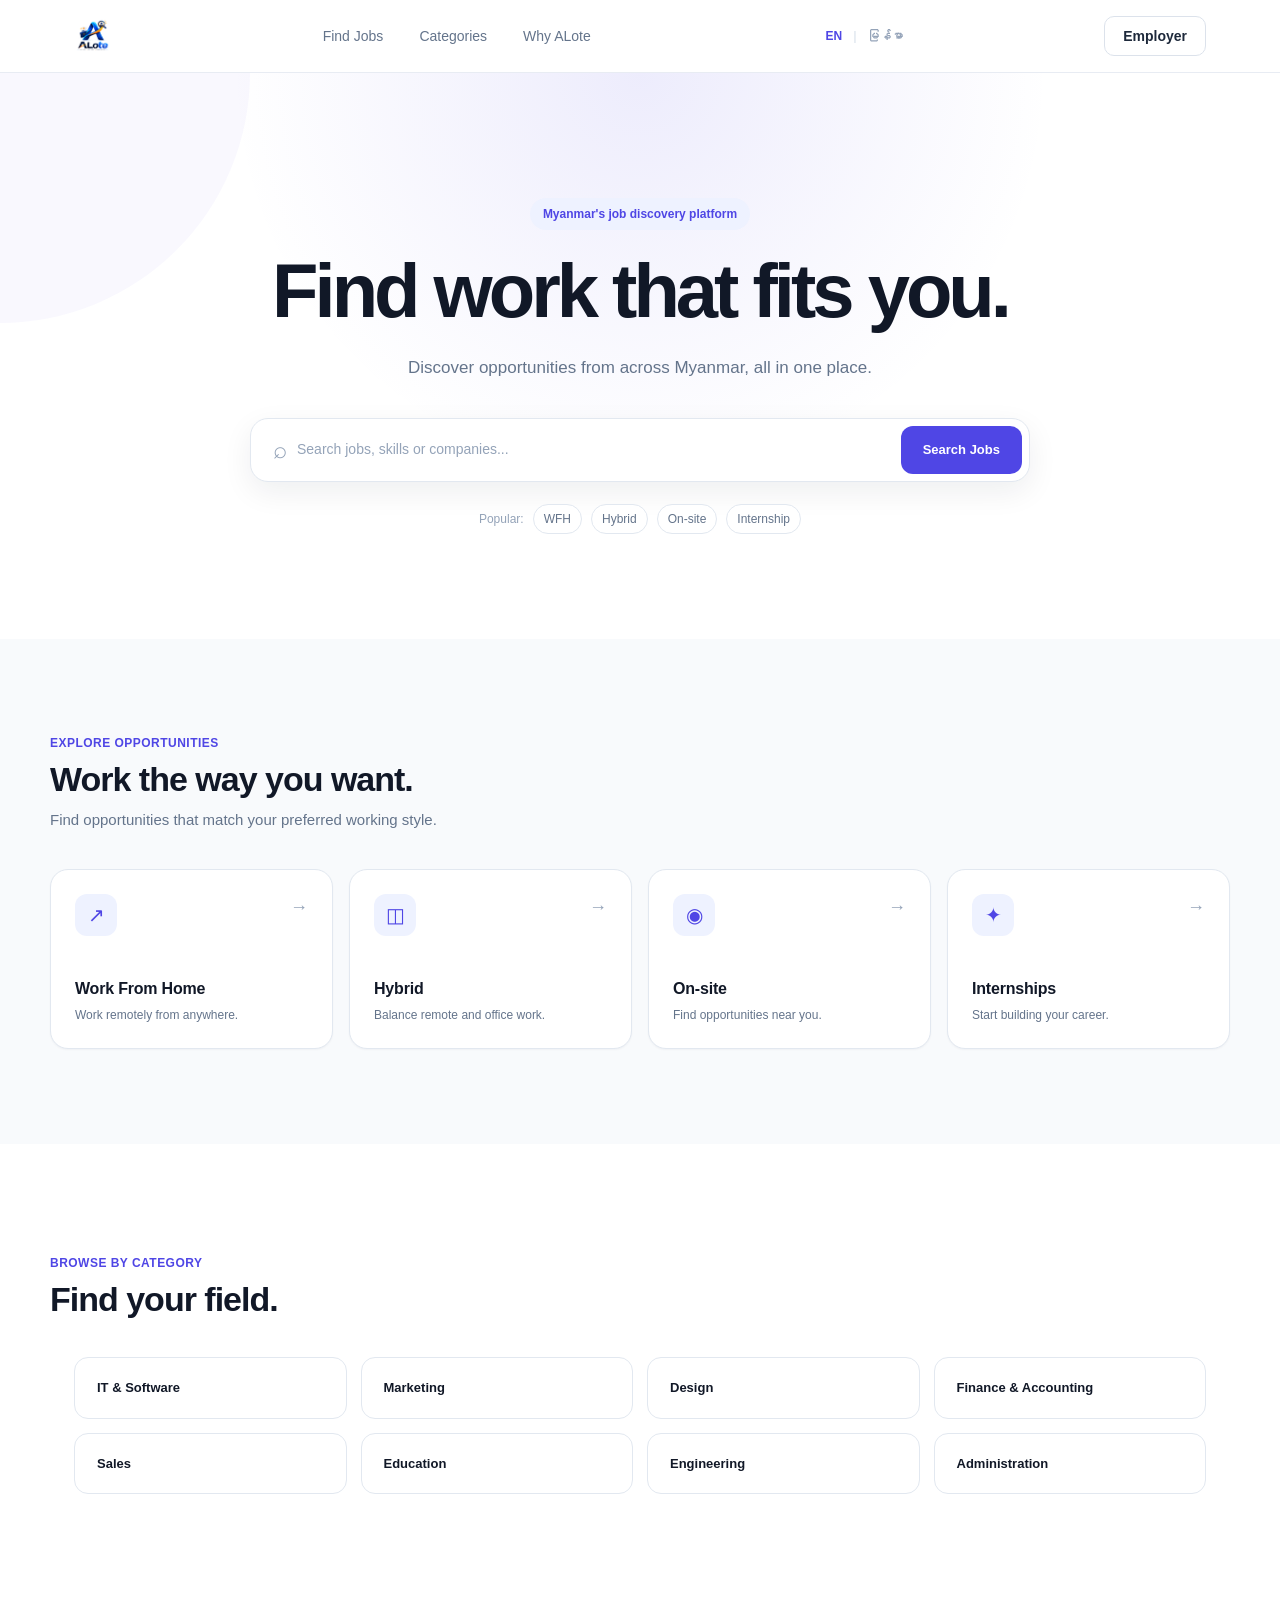
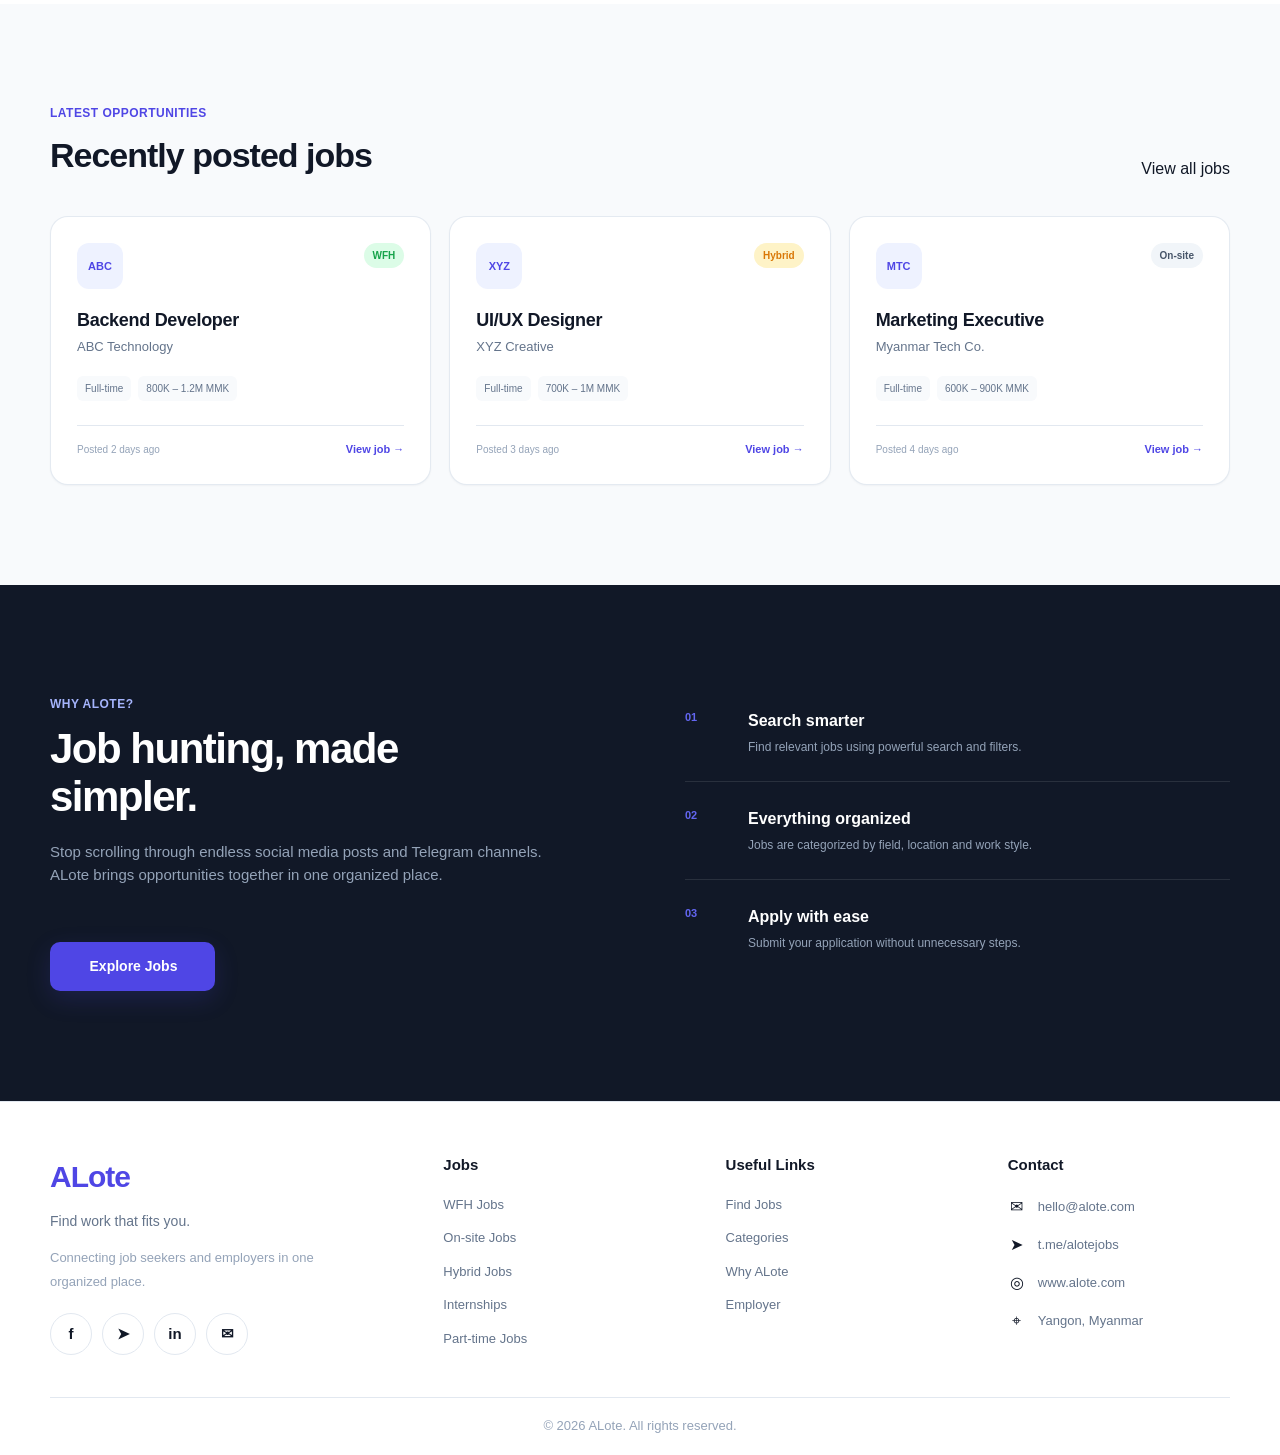
==== frontend/index.html @ d8ff8909 "Upgrade application flow and category pages" ====
<!DOCTYPE html>
<html lang="en">

<head>
    <meta charset="UTF-8">
    <meta name="viewport" content="width=device-width, initial-scale=1.0">

    <title>ALote — Find Work That Fits You</title>

    <link rel="stylesheet" href="css/global.css">
    <link rel="stylesheet" href="css/home.css">
</head>

<body>

    <!-- =========================
         NAVIGATION
    ========================== -->

    <header class="navbar">

        <div class="container navbar-container">

            <a href="index.html" class="logo">
                <img
                    src="assets/logo/ALotelogo.png"
                    alt="ALote"
                    class="logo-image"
                >
            </a>

            <nav class="nav-links">
                <a href="jobs.html" data-i18n="findJobs">Find Jobs</a>
                <a href="categories.html" data-i18n="categories">Categories</a>
                <a
                href="whyalote.html"
                data-i18n="whyAlote"
                >
                    Why ALote
                </a>
            </nav>

            <div class="language-switcher">
                <button class="language-button active" data-lang="en">
                    EN
                </button>

                <span>|</span>

                <button class="language-button" data-lang="my">
                    မြန်မာ
                </button>
            </div>

            <a href="admin/login.html" class="employer-link" data-i18n="employer">
                Employer
            </a>

        </div>

    </header>


    <main>

        <!-- =========================
             HERO
        ========================== -->

        <section class="hero">

            <div class="container hero-container">

                <span class="hero-badge" data-i18n="heroBadge">
                    Myanmar's job discovery platform
                </span>

                <h1 data-i18n="heroTitle">
                    Find work that fits you.
                </h1>

                <p class="hero-description" data-i18n="heroDescription">
                    Discover opportunities from across Myanmar,
                    all in one place.
                </p>


                <!-- Search -->

                <form class="search-box" id="searchForm">

                    <div class="search-input-container">

                        <span class="search-icon">⌕</span>

                        <input
                            type="text"
                            id="jobSearch"
                            placeholder="Search jobs, skills or companies..."
                            autocomplete="off"
                        >

                    </div>

                    <button type="submit">
                        Search Jobs
                    </button>

                </form>


                <!-- Quick Filters -->

                <div class="quick-filters">

                    <span>Popular:</span>

                    <a href="jobs.html?mode=wfh">
                        WFH
                    </a>

                    <a href="jobs.html?mode=hybrid">
                        Hybrid
                    </a>

                    <a href="jobs.html?mode=onsite">
                        On-site
                    </a>

                    <a href="jobs.html?type=internship">
                        Internship
                    </a>

                </div>

            </div>

        </section>


        <!-- =========================
             WORK MODES
        ========================== -->

        <section class="work-modes-section">

            <div class="container">

                <div class="section-heading">

                    <span class="section-label" data-i18n="exploreOpportunities">
                        Explore opportunities
                    </span>

                    <h2 data-i18n="workStyleTitle">
                        Work the way you want.
                    </h2>

                    <p data-i18n="workStyleDescription">
                        Find opportunities that match your preferred working style.
                    </p>

                </div>


                <div class="work-mode-grid">

                    <a href="jobs.html?mode=wfh" class="work-mode-card">

                        <div class="mode-icon">
                            ↗
                        </div>

                        <div>
                            <h3 data-i18n="workFromHome">
                                Work From Home
                            </h3>

                            <p data-i18n="workFromHomeDescription">
                                Work remotely from anywhere.
                            </p>
                        </div>

                        <span class="arrow">
                            →
                        </span>

                    </a>


                    <a href="jobs.html?mode=hybrid" class="work-mode-card">

                        <div class="mode-icon">
                            ◫
                        </div>

                        <div>
                            <h3 data-i18n="hybrid">Hybrid</h3>
                            <p data-i18n="hybridDescription">
                                Balance remote and office work.
                            </p>
                        </div>

                        <span class="arrow">
                            →
                        </span>

                    </a>


                    <a href="jobs.html?mode=onsite" class="work-mode-card">

                        <div class="mode-icon">
                            ◉
                        </div>

                        <div>
                            <h3 data-i18n="onsite">On-site</h3>
                            <p data-i18n="onsiteDescription">
                                Find opportunities near you.
                            </p>
                        </div>

                        <span class="arrow">
                            →
                        </span>

                    </a>


                    <a href="jobs.html?type=internship" class="work-mode-card">

                        <div class="mode-icon">
                            ✦
                        </div>

                        <div>
                            <h3 data-i18n="internships">Internships</h3>
                            <p data-i18n="internshipsDescription">
                                Start building your career.
                            </p>
                        </div>

                        <span class="arrow">
                            →
                        </span>

                    </a>

                </div>

            </div>

        </section>


        <!-- =========================
             CATEGORIES
        ========================== -->

        <section class="categories-section" id="categories">

            <div class="container">

                <div class="section-heading">

                    <span class="section-label" data-i18n="browseByCategory">
                        Browse by category
                    </span>

                    <h2 data-i18n="categoryTitle">
                        Find your field.
                    </h2>

                </div>


                <div class="category-grid">

                    <a
                        href="jobs.html?category=it-software"
                        data-i18n="itSoftware">
                        IT & Software
                    </a>

                    <a
                        href="jobs.html?category=marketing"
                        data-i18n="marketing">
                        Marketing
                    </a>

                    <a
                        href="jobs.html?category=design"
                        data-i18n="design">
                        Design
                    </a>

                    <a
                        href="jobs.html?category=finance"
                        data-i18n="financeAccounting">
                        Finance & Accounting
                    </a>

                    <a
                        href="jobs.html?category=sales"
                        data-i18n="sales">
                        Sales
                    </a>

                    <a
                        href="jobs.html?category=education"
                        data-i18n="education">
                        Education
                    </a>

                    <a
                        href="jobs.html?category=engineering"
                        data-i18n="engineering">
                        Engineering
                    </a>

                    <a
                        href="jobs.html?category=administration"
                        data-i18n="administration">
                        Administration
                    </a>

                </div>
        </section>


        <!-- =========================
             LATEST JOBS
        ========================== -->

        <section class="latest-jobs">

            <div class="container">

                <div class="section-header">

                    <div>

                        <span class="section-label" data-i18n="latestOpportunities">
                            Latest opportunities
                        </span>

                        <h2 data-i18n="recentlyPostedJobs">
                            Recently posted jobs
                        </h2>

                    </div>

                    <a href="jobs.html" data-i18n="viewAllJobs">
                            View all jobs →
                    </a>

                </div>


                <div class="job-grid">

                    <!-- Job Card -->

                    <article class="job-card">

                        <div class="job-card-top">

                            <div class="company-logo">
                                ABC
                            </div>

                            <span class="job-badge remote">
                                WFH
                            </span>

                        </div>

                        <h3>
                            Backend Developer
                        </h3>

                        <p class="company-name">
                            ABC Technology
                        </p>

                        <div class="job-info">

                            <span>
                                Full-time
                            </span>

                            <span>
                                800K – 1.2M MMK
                            </span>

                        </div>

                        <div class="job-card-footer">

                            <span>
                                Posted 2 days ago
                            </span>

                            <a href="job-details.html">
                                View job →
                            </a>

                        </div>

                    </article>


                    <!-- Job Card -->

                    <article class="job-card">

                        <div class="job-card-top">

                            <div class="company-logo">
                                XYZ
                            </div>

                            <span class="job-badge hybrid">
                                Hybrid
                            </span>

                        </div>

                        <h3>
                            UI/UX Designer
                        </h3>

                        <p class="company-name">
                            XYZ Creative
                        </p>

                        <div class="job-info">

                            <span>
                                Full-time
                            </span>

                            <span>
                                700K – 1M MMK
                            </span>

                        </div>

                        <div class="job-card-footer">

                            <span>
                                Posted 3 days ago
                            </span>

                            <a href="job-details.html">
                                View job →
                            </a>

                        </div>

                    </article>


                    <!-- Job Card -->

                    <article class="job-card">

                        <div class="job-card-top">

                            <div class="company-logo">
                                MTC
                            </div>

                            <span class="job-badge onsite">
                                On-site
                            </span>

                        </div>

                        <h3>
                            Marketing Executive
                        </h3>

                        <p class="company-name">
                            Myanmar Tech Co.
                        </p>

                        <div class="job-info">

                            <span>
                                Full-time
                            </span>

                            <span>
                                600K – 900K MMK
                            </span>

                        </div>

                        <div class="job-card-footer">

                            <span>
                                Posted 4 days ago
                            </span>

                            <a href="job-details.html">
                                View job →
                            </a>

                        </div>

                    </article>

                </div>

            </div>

        </section>


        <!-- =========================
             WHY ALOTE
        ========================== -->

        <section class="why-alote" id="why-alote">

            <div class="container why-container">

                <div class="why-content">

                    <span class="section-label" data-i18n="whyAloteLabel">
                        Why ALote?
                    </span>

                    <h2 data-i18n="whyAloteTitle">
                        Job hunting, made simpler.
                    </h2>

                    <p data-i18n="whyAloteDescription">
                        Stop scrolling through endless social media posts and Telegram channels.
                        ALote brings opportunities together in one organized place.
                    </p>

                    <a href="jobs.html"
                    class="explore-jobs-button"
                    data-i18n="exploreJobs">
                        <span>Explore Jobs</span>
                        <span class="explore-arrow">→</span>
                    </a>

                </div>


                <div class="benefits">

                    <div class="benefit">

                        <span class="benefit-number">
                            01
                        </span>

                        <div>
                            <h3 data-i18n="searchSmarter">
                                Search smarter
                            </h3>

                            <p data-i18n="searchSmarterDescription">
                                Find relevant jobs using powerful search and filters.
                            </p>
                        </div>

                    </div>


                    <div class="benefit">

                        <span class="benefit-number">
                            02
                        </span>

                        <div>
                            <h3 data-i18n="everythingOrganized">
                                Everything organized
                            </h3>

                            <p data-i18n="everythingOrganizedDescription">
                                Jobs are categorized by field, location and work style.
                            </p>
                        </div>

                    </div>


                    <div class="benefit">

                        <span class="benefit-number">
                            03
                        </span>

                        <div>
                            <h3 data-i18n="applyWithEase">
                                Apply with ease
                            </h3>

                            <p data-i18n="applyWithEaseDescription">
                                Submit your application without unnecessary steps.
                            </p>
                        </div>

                    </div>

                </div>

            </div>

        </section>

    </main>


<!-- ==================================================
     FOOTER
================================================== -->

<footer class="footer">

    <div class="container footer-container">


        <!-- Brand -->

        <div class="footer-brand">

            <a
                href="index.html"
                class="footer-logo"
            >
                ALote
            </a>


            <p class="footer-tagline">

                <span data-i18n="footerTagline">
                    Find work that fits you.
                </span>

            </p>


            <p
                class="footer-description"
                data-i18n="footerDescription"
            >
                Connecting job seekers and employers
                in one organized place.
            </p>


            <div class="footer-socials">

                <a
                    href="#"
                    aria-label="Facebook"
                >
                    f
                </a>

                <a
                    href="#"
                    aria-label="Telegram"
                >
                    ➤
                </a>

                <a
                    href="#"
                    aria-label="LinkedIn"
                >
                    in
                </a>

                <a
                    href="#"
                    aria-label="Email"
                >
                    ✉
                </a>

            </div>

        </div>



        <!-- Job Categories -->

        <div class="footer-column">

            <h3 data-i18n="footerJobs">
                Jobs
            </h3>


            <a
                href="jobs.html?mode=wfh"
                data-i18n="footerWfh"
            >
                WFH Jobs
            </a>


            <a
                href="jobs.html?mode=onsite"
                data-i18n="footerOnsite"
            >
                On-site Jobs
            </a>


            <a
                href="jobs.html?mode=hybrid"
                data-i18n="footerHybrid"
            >
                Hybrid Jobs
            </a>


            <a
                href="jobs.html?mode=internship"
                data-i18n="footerInternship"
            >
                Internships
            </a>


            <a
                href="jobs.html?mode=part-time"
                data-i18n="footerPartTime"
            >
                Part-time Jobs
            </a>

        </div>



        <!-- Useful Links -->

        <div class="footer-column">

            <h3 data-i18n="footerLinks">
                Useful Links
            </h3>


            <a
                href="jobs.html"
                data-i18n="findJobs"
            >
                Find Jobs
            </a>


            <a
                href="categories.html"
                data-i18n="categories"
            >
                Categories
            </a>


            <a
                href="whyalote.html"
                data-i18n="whyAlote"
            >
                Why ALote
            </a>


            <a
                href="employer.html"
                data-i18n="employer"
            >
                Employer
            </a>

        </div>



        <!-- Contact -->

        <div class="footer-column footer-contact">

            <h3 data-i18n="footerContact">
                Contact
            </h3>


            <a href="mailto:hello@alote.com">

                <span class="contact-icon">
                    ✉
                </span>

                hello@alote.com

            </a>


            <a href="#">

                <span class="contact-icon">
                    ➤
                </span>

                t.me/alotejobs

            </a>


            <a href="#">

                <span class="contact-icon">
                    ◎
                </span>

                www.alote.com

            </a>


            <a href="#">

                <span class="contact-icon">
                    ⌖
                </span>

                Yangon, Myanmar

            </a>

        </div>

    </div>


    <div class="footer-bottom container">

        <p
            class="copyright"
            data-i18n="copyright"
        >
            © 2026 ALote. All rights reserved.
        </p>

    </div>

</footer>


    <script src="js/home.js"></script>

</body>

</html>
---- frontend/css/global.css ----
/* ==================================================
   DESIGN SYSTEM
================================================== */

:root {
    --primary: #4f46e5;
    --primary-dark: #4338ca;
    --primary-light: #eef2ff;

    --text-primary: #111827;
    --text-secondary: #64748b;
    --text-muted: #94a3b8;

    --background: #ffffff;
    --background-soft: #f8fafc;

    --border: #e2e8f0;

    --success: #16a34a;
    --success-bg: #dcfce7;

    --warning: #d97706;
    --warning-bg: #fef3c7;

    --radius-sm: 8px;
    --radius-md: 12px;
    --radius-lg: 18px;

    --shadow-sm:
        0 1px 2px rgba(15, 23, 42, 0.04);

    --shadow-md:
        0 10px 30px rgba(15, 23, 42, 0.07);

    --shadow-lg:
        0 20px 50px rgba(15, 23, 42, 0.10);
}


/* ==================================================
   RESET
================================================== */

* {
    box-sizing: border-box;
    margin: 0;
    padding: 0;
}

html {
    scroll-behavior: smooth;
}

body {
    font-family:
        Inter,
        -apple-system,
        BlinkMacSystemFont,
        "Segoe UI",
        sans-serif;

    color: var(--text-primary);
    background: var(--background);

    line-height: 1.5;
}

a {
    color: inherit;
    text-decoration: none;
}

button,
input {
    font: inherit;
}

button {
    cursor: pointer;
}

img {
    display: block;
    max-width: 100%;
}


/* ==================================================
   GLOBAL CONTAINER
================================================== */

.container {
    width: min(1180px, calc(100% - 48px));
    margin-inline: auto;
}
/* ==================================================
   LOGO
================================================== */

.logo {
    display: flex;
    align-items: center;

    text-decoration: none;

    flex-shrink: 0;
}


.logo-image {
    display: block;

    width: auto;
    height: 38px;

    object-fit: contain;

    transition:
        transform 0.2s ease,
        opacity 0.2s ease;
}


.logo:hover .logo-image {
    transform: translateY(-1px);

    opacity: 0.92;
}

/* ==================================================
   NAVIGATION
================================================== */

.navbar {
    position: sticky;
    top: 0;
    z-index: 1000;

    width: 100%;

    background: rgba(255, 255, 255, 0.88);
    border-bottom: 1px solid #e8ecf3;

    backdrop-filter: blur(16px);
    -webkit-backdrop-filter: blur(16px);
}

.navbar-container {
    max-width: 1180px;
    height: 72px;

    margin: 0 auto;
    padding: 0 24px;

    display: flex;
    align-items: center;
    justify-content: space-between;
}


/* ==================================================
   LOGO
================================================== */

.logo {
    color: var(--primary);

    font-size: 25px;
    font-weight: 750;

    letter-spacing: -1px;
    text-decoration: none;

    transition: opacity 0.2s ease;
}

.logo:hover {
    opacity: 0.8;
}


/* ==================================================
   MAIN NAVIGATION
================================================== */

.nav-links {
    display: flex;
    align-items: center;

    gap: 8px;
}

.nav-links a {
    position: relative;

    display: inline-flex;
    align-items: center;

    height: 40px;
    padding: 0 14px;

    color: #64748b;

    font-size: 14px;
    font-weight: 500;

    text-decoration: none;

    border-radius: 10px;

    transition:
        color 0.2s ease,
        background 0.2s ease;
}


/* Hover */

.nav-links a:hover {
    color: #111827;
    background: #f5f7fb;
}


/* ==================================================
   ACTIVE PAGE
================================================== */

.nav-links a.active {
    color: #4f46e5;

    font-weight: 600;

    background: #f1f2ff;
}


/* Small premium indicator */

.nav-links a.active::after {
    content: "";

    position: absolute;

    left: 50%;
    bottom: 4px;

    width: 18px;
    height: 2px;

    transform: translateX(-50%);

    background: #4f46e5;

    border-radius: 999px;
}


/* ==================================================
   LANGUAGE SWITCHER
================================================== */

.language-switcher {
    display: flex;
    align-items: center;

    gap: 8px;

    margin-left: 20px;
}

.language-button {
    border: 0;
    background: transparent;

    padding: 7px 6px;

    color: #94a3b8;

    font-family: inherit;
    font-size: 13px;
    font-weight: 600;

    cursor: pointer;

    border-radius: 7px;

    transition:
        color 0.2s ease,
        background 0.2s ease;
}

.language-button:hover {
    color: #475569;
    background: #f5f7fb;
}

.language-button.active {
    color: #4f46e5;
}


/* Separator between languages */

.language-separator {
    color: #cbd5e1;
    font-size: 13px;
}


/* ==================================================
   EMPLOYER BUTTON
================================================== */

.employer-link {
    display: inline-flex;
    align-items: center;
    justify-content: center;

    min-height: 40px;

    padding: 0 18px;

    color: #1e293b;

    font-size: 14px;
    font-weight: 600;

    text-decoration: none;

    border: 1px solid #dce2eb;
    border-radius: 10px;

    background: #ffffff;

    transition:
        border-color 0.2s ease,
        background 0.2s ease,
        transform 0.2s ease;
}

.employer-link:hover {
    background: #f8fafc;
    border-color: #cbd5e1;

    transform: translateY(-1px);
}
/* ==================================================
   HERO
================================================== */
.hero {
    position: relative;
    overflow: hidden;

    padding: 125px 0 105px;

    background:
        radial-gradient(
            circle at 50% 0%,
            rgba(79, 70, 229, 0.10),
            transparent 48%
        );
}

.hero-container {
    position: relative;

    width: min(900px, calc(100% - 48px));
    margin-inline: auto;

    text-align: center;
}
.hero::before {
    content: "";

    position: absolute;

    width: 500px;
    height: 500px;

    top: -250px;
    left: -250px;

    border-radius: 50%;

    background: rgba(79, 70, 229, 0.035);

    pointer-events: none;
}

/* Badge */

.hero-badge {
    display: inline-flex;

    align-items: center;

    padding: 7px 13px;

    background: var(--primary-light);

    color: var(--primary);

    border-radius: 999px;

    font-size: 12px;
    font-weight: 600;

    margin-bottom: 22px;
}


/* Heading */

.hero h1 {
    max-width: 800px;

    margin: 0 auto;

    font-size: clamp(46px, 6vw, 76px);

    line-height: 1.02;

    letter-spacing: -4px;

    font-weight: 750;
}

.hero h1 span {
    color: var(--primary);
}


/* Description */

.hero-description {
    max-width: 580px;

    margin: 25px auto 38px;

    color: var(--text-secondary);

    font-size: 17px;
}


/* ==================================================
   SEARCH
================================================== */

.search-box {
    width: min(100%, 780px);

    margin: 0 auto;

    padding: 7px;

    display: flex;
    align-items: center;

    background: #ffffff;

    border: 1px solid var(--border);

    border-radius: var(--radius-lg);

    box-shadow: var(--shadow-md);

    transition:
        border-color 0.2s ease,
        box-shadow 0.2s ease;
}

.search-box:focus-within {
    border-color: rgba(79, 70, 229, 0.45);

    box-shadow:
        0 0 0 4px rgba(79, 70, 229, 0.08),
        var(--shadow-md);
}

.search-input-container {
    flex: 1;

    display: flex;
    align-items: center;

    min-width: 0;

    padding-left: 15px;
}

.search-icon {
    margin-right: 10px;

    color: var(--text-muted);

    font-size: 24px;

    line-height: 1;
}

.search-input-container input {
    width: 100%;

    min-width: 0;

    border: none;
    outline: none;

    background: transparent;

    color: var(--text-primary);

    font-size: 14px;
}

.search-input-container input::placeholder {
    color: var(--text-muted);
}

.search-box button {
    flex-shrink: 0;

    padding: 14px 22px;

    border: none;

    border-radius: var(--radius-md);

    background: var(--primary);
    color: #ffffff;

    font-size: 13px;
    font-weight: 600;

    transition:
        background 0.2s ease,
        transform 0.2s ease;
}

.search-box button:hover {
    background: var(--primary-dark);

    transform: translateY(-1px);
}


/* ==================================================
   QUICK FILTERS
================================================== */

.quick-filters {
    margin-top: 22px;

    display: flex;
    align-items: center;
    justify-content: center;

    gap: 9px;

    flex-wrap: wrap;

    color: var(--text-muted);

    font-size: 12px;
}

.quick-filters a {
    padding: 5px 10px;

    background: #ffffff;

    border: 1px solid var(--border);

    border-radius: 999px;

    color: var(--text-secondary);

    transition:
        border-color 0.2s ease,
        color 0.2s ease,
        background 0.2s ease;
}

.quick-filters a:hover {
    border-color: var(--primary);

    background: var(--primary-light);

    color: var(--primary);
}


/* ==================================================
   WORK MODES
================================================== */

.work-modes-section {
    padding: 95px 0;

    background: var(--background-soft);
}

.work-mode-grid {
    display: grid;

    grid-template-columns: repeat(4, 1fr);

    gap: 16px;
}
.work-mode-card {
    min-height: 205px;
    padding: 26px;

    background: rgba(255, 255, 255, 0.9);

    border: 1px solid rgba(226, 232, 240, 0.9);

    border-radius: 18px;

    box-shadow: var(--shadow-sm);

    transition:
        transform 0.25s ease,
        border-color 0.25s ease,
        box-shadow 0.25s ease;
}

.work-mode-card:hover {
    transform: translateY(-5px);

    border-color: rgba(79, 70, 229, 0.25);

    box-shadow: var(--shadow-lg);
}

.work-mode-card {
    position: relative;

    min-height: 180px;

    padding: 24px;

    display: flex;
    flex-direction: column;

    justify-content: space-between;

    background: #ffffff;

    border: 1px solid var(--border);

    border-radius: var(--radius-lg);

    transition:
        transform 0.2s ease,
        border-color 0.2s ease,
        box-shadow 0.2s ease;
}

.work-mode-card:hover {
    transform: translateY(-4px);

    border-color: rgba(79, 70, 229, 0.3);

    box-shadow: var(--shadow-md);
}

.mode-icon {
    width: 42px;
    height: 42px;

    display: flex;
    align-items: center;
    justify-content: center;

    background: var(--primary-light);

    color: var(--primary);

    border-radius: 12px;

    font-size: 20px;
}

.work-mode-card h3 {
    margin-top: 18px;

    font-size: 16px;

    letter-spacing: -0.2px;
}

.work-mode-card p {
    margin-top: 5px;

    color: var(--text-secondary);

    font-size: 12px;
}

.arrow {
    position: absolute;

    top: 24px;
    right: 24px;

    color: var(--text-muted);

    font-size: 18px;

    transition:
        color 0.2s ease,
        transform 0.2s ease;
}

.work-mode-card:hover .arrow {
    color: var(--primary);

    transform: translateX(3px);
}


/* ==================================================
   CATEGORIES
================================================== */
.categories-section {
    padding: 110px 0;
    background: #ffffff;
}

.category-grid {
    width: min(1180px, calc(100% - 48px));
    margin-inline: auto;

    display: grid;

    grid-template-columns: repeat(4, 1fr);

    gap: 14px;
}

.category-grid a {
    padding: 20px 22px;

    background: #ffffff;

    border: 1px solid var(--border);

    border-radius: 14px;

    color: var(--text-primary);

    font-size: 13px;
    font-weight: 600;

    transition:
        transform 0.2s ease,
        border-color 0.2s ease,
        box-shadow 0.2s ease,
        background 0.2s ease;
}

.category-grid a:hover {
    transform: translateY(-3px);

    border-color: rgba(79, 70, 229, 0.25);

    background: #ffffff;

    box-shadow: var(--shadow-md);
}

/* ==================================================
   LATEST JOBS
================================================== */

.latest-jobs {
    padding: 100px 0;

    background: var(--background-soft);
}
.section-heading {
    margin-bottom: 38px;
}

.section-label {
    display: block;

    margin-bottom: 8px;

    color: var(--primary);

    font-size: 12px;
    font-weight: 700;

    letter-spacing: 0.04em;

    text-transform: uppercase;
}

.section-heading h2 {
    font-size: 34px;
    line-height: 1.15;
    letter-spacing: -1px;
}

.section-heading p {
    margin-top: 10px;

    color: var(--text-secondary);

    font-size: 15px;
}
.section-header {
    display: flex;

    align-items: flex-end;
    justify-content: space-between;

    margin-bottom: 35px;
}

.section-header h2 {
    margin-top: 8px;

    font-size: 34px;

    letter-spacing: -1px;
}

.view-all {
    color: var(--primary);

    font-size: 13px;
    font-weight: 600;
}

.view-all:hover {
    text-decoration: underline;
}


/* Job grid */

.job-grid {
    display: grid;

    grid-template-columns: repeat(3, 1fr);

    gap: 18px;
}


/* Job card */

.job-card {
    padding: 26px;

    background: #ffffff;

    border: 1px solid rgba(226, 232, 240, 0.9);

    border-radius: 18px;

    box-shadow: var(--shadow-sm);

    transition:
        transform 0.25s ease,
        box-shadow 0.25s ease,
        border-color 0.25s ease;
}

.job-card:hover {
    transform: translateY(-5px);

    border-color: rgba(79, 70, 229, 0.22);

    box-shadow: var(--shadow-lg);
}

/* Card top */

.job-card-top {
    display: flex;

    align-items: flex-start;
    justify-content: space-between;

    margin-bottom: 20px;
}


/* Company logo placeholder */

.company-logo {
    width: 46px;
    height: 46px;

    display: flex;
    align-items: center;
    justify-content: center;

    background: var(--primary-light);

    color: var(--primary);

    border-radius: 12px;

    font-size: 11px;
    font-weight: 700;
}


/* Job badges */

.job-badge {
    padding: 5px 9px;

    border-radius: 999px;

    font-size: 10px;
    font-weight: 700;
}

.job-badge.remote {
    background: var(--success-bg);

    color: var(--success);
}

.job-badge.hybrid {
    background: var(--warning-bg);

    color: var(--warning);
}

.job-badge.onsite {
    background: #f1f5f9;

    color: #475569;
}


/* Job title */

.job-card h3 {
    font-size: 18px;

    line-height: 1.3;

    letter-spacing: -0.3px;
}

.company-name {
    margin-top: 4px;

    color: var(--text-secondary);

    font-size: 13px;
}


/* Job information */

.job-info {
    display: flex;

    flex-wrap: wrap;

    gap: 7px;

    margin-top: 20px;
}

.job-info span {
    padding: 5px 8px;

    background: var(--background-soft);

    border-radius: 6px;

    color: var(--text-secondary);

    font-size: 10px;
}


/* Card footer */

.job-card-footer {
    display: flex;

    align-items: center;
    justify-content: space-between;

    margin-top: 24px;

    padding-top: 15px;

    border-top: 1px solid var(--border);

    color: var(--text-muted);

    font-size: 10px;
}

.job-card-footer a {
    color: var(--primary);

    font-size: 11px;
    font-weight: 600;
}


/* ==================================================
   WHY ALOTE
================================================== */

.why-alote {
    padding: 110px 0;

    background: #111827;

    color: #ffffff;
}

.why-container {
    width: min(1180px, calc(100% - 48px));
    margin-inline: auto;

    display: grid;
    grid-template-columns: 1fr 1fr;

    gap: 90px;
    align-items: center;
}

.why-content .section-label {
    color: #a5b4fc;
}

.why-content h2 {
    max-width: 500px;

    margin-top: 12px;

    font-size: 42px;

    line-height: 1.15;

    letter-spacing: -1.5px;
}

.why-content h2 span {
    color: #a5b4fc;
}

.why-content > p {
    max-width: 500px;

    margin: 20px 0 28px;

    color: #94a3b8;

    font-size: 15px;
}

.why-content .primary-button {
    background: #ffffff;

    color: var(--primary);
}

.why-content .primary-button:hover {
    background: #eef2ff;
}


/* Benefits */

.benefits {
    display: flex;
    flex-direction: column;

    gap: 0;
}

.benefit {
    display: grid;

    grid-template-columns: 45px 1fr;

    gap: 18px;

    padding: 25px 0;

    border-bottom: 1px solid rgba(255, 255, 255, 0.1);
}

.benefit:first-child {
    padding-top: 0;
}

.benefit:last-child {
    border-bottom: none;
}

.benefit-number {
    color: #6366f1;

    font-size: 11px;
    font-weight: 700;
}

.benefit h3 {
    font-size: 16px;
}

.benefit p {
    margin-top: 5px;

    color: #94a3b8;

    font-size: 12px;
}


/* ==================================================
   FOOTER
================================================== */
/* ==================================================
   EXPLORE JOBS CTA
================================================== */

.explore-jobs-button {
    display: inline-flex;
    align-items: center;
    justify-content: center;
    gap: 18px;

    margin-top: 28px;

    padding: 14px 20px 14px 22px;

    min-width: 165px;

    border-radius: 10px;

    background: var(--primary);
    color: #ffffff;

    font-size: 14px;
    font-weight: 600;

    text-decoration: none;

    box-shadow:
        0 8px 24px rgba(79, 70, 229, 0.18);

    transition:
        transform 0.2s ease,
        box-shadow 0.2s ease,
        background-color 0.2s ease;
}


/* Arrow */

.explore-arrow {
    display: inline-flex;

    align-items: center;
    justify-content: center;

    width: 28px;
    height: 28px;

    border-radius: 7px;

    background: rgba(255, 255, 255, 0.14);

    font-size: 17px;

    transition:
        transform 0.2s ease,
        background-color 0.2s ease;
}


/* Hover */

.explore-jobs-button:hover {
    background: #4338ca;

    color: #ffffff;

    transform: translateY(-2px);

    box-shadow:
        0 12px 28px rgba(79, 70, 229, 0.25);
}


.explore-jobs-button:hover .explore-arrow {
    transform: translateX(3px);

    background: rgba(255, 255, 255, 0.2);
}


/* Active */

.explore-jobs-button:active {
    transform: translateY(0);
}


/* Burmese */

html[lang="my"] .explore-jobs-button {
    font-family:
        "Noto Sans Myanmar",
        "Myanmar Text",
        sans-serif;

    font-size: 13px;
}
.footer {
    background: #ffffff;
    border-top: 1px solid var(--border);

    padding-top: 52px;
}


/* Main footer layout */

.footer-container {
    width: min(1180px, calc(100% - 48px));

    margin-inline: auto;

    display: grid;

    grid-template-columns:
        1.5fr
        1fr
        1fr
        1fr;

    gap: 60px;

    padding-bottom: 42px;
}


/* ==================================================
   BRAND
================================================== */

.footer-brand {
    max-width: 300px;
}


.footer-logo {
    display: inline-block;

    margin-bottom: 12px;

    color: var(--primary);

    font-size: 30px;
    font-weight: 800;

    text-decoration: none;

    letter-spacing: -1px;
}


.footer-tagline {
    margin: 0 0 14px;

    color: var(--text-secondary);

    font-size: 14px;
}


.footer-description {
    max-width: 280px;

    margin: 0;

    color: var(--text-muted);

    font-size: 13px;

    line-height: 1.8;
}


/* ==================================================
   SOCIAL
================================================== */

.footer-socials {
    display: flex;

    gap: 10px;

    margin-top: 20px;
}


.footer-socials a {
    width: 42px;
    height: 42px;

    display: flex;

    align-items: center;
    justify-content: center;

    border: 1px solid var(--border);

    border-radius: 50%;

    color: var(--text-primary);

    font-size: 15px;
    font-weight: 600;

    text-decoration: none;

    transition:
        background-color 0.2s ease,
        color 0.2s ease,
        border-color 0.2s ease,
        transform 0.2s ease;
}


.footer-socials a:hover {
    background: var(--primary);

    border-color: var(--primary);

    color: #ffffff;

    transform: translateY(-2px);
}


/* ==================================================
   FOOTER COLUMNS
================================================== */

.footer-column {
    display: flex;

    flex-direction: column;

    gap: 14px;
}


.footer-column h3 {
    margin: 0 0 4px;

    color: var(--text-primary);

    font-size: 15px;

    font-weight: 700;
}


.footer-column a {
    width: fit-content;

    color: var(--text-secondary);

    font-size: 13px;

    line-height: 1.5;

    text-decoration: none;

    transition:
        color 0.2s ease,
        transform 0.2s ease;
}


.footer-column a:hover {
    color: var(--primary);

    transform: translateX(2px);
}


/* ==================================================
   CONTACT
================================================== */

.footer-contact a {
    display: flex;

    align-items: center;

    gap: 12px;
}


.contact-icon {
    width: 18px;

    display: inline-flex;

    justify-content: center;

    color: var(--text-primary);

    font-size: 16px;
}


/* ==================================================
   BOTTOM
================================================== */

.footer-bottom {
    width: min(1180px, calc(100% - 48px));

    margin-inline: auto;

    border-top: 1px solid var(--border);

    padding: 18px 0 20px;

    text-align: center;
}


.footer-bottom .copyright {
    margin: 0;

    color: var(--text-muted);

    font-size: 13px;
}


/* ==================================================
   BURMESE
================================================== */

html[lang="my"] .footer {
    font-family:
        "Noto Sans Myanmar",
        "Myanmar Text",
        sans-serif;
}


html[lang="my"] .footer-logo {
    font-family:
        Inter,
        Arial,
        sans-serif;
}


html[lang="my"] .footer-column h3 {
    font-size: 15px;
}


html[lang="my"] .footer-column a,
html[lang="my"] .footer-description,
html[lang="my"] .footer-tagline,
html[lang="my"] .footer-bottom .copyright {
    line-height: 1.8;
}


/* ==================================================
   RESPONSIVE
================================================== */

@media (max-width: 900px) {

    .footer-container {
        grid-template-columns:
            1.5fr
            1fr
            1fr;

        gap: 40px;
    }

    .footer-contact {
        grid-column: span 1;
    }

}


@media (max-width: 640px) {

    .footer {
        padding-top: 40px;
    }

    .footer-container {
        width: min(100% - 32px, 480px);

        grid-template-columns: 1fr;

        gap: 34px;
    }

    .footer-brand {
        max-width: none;
    }

    .footer-description {
        max-width: 100%;
    }

    .footer-bottom {
        width: min(100% - 32px, 480px);
    }

}

/* ==================================================
   RESPONSIVE
================================================== */

@media (max-width: 1000px) {

    .work-mode-grid {
        grid-template-columns: repeat(2, 1fr);
    }

    .category-grid {
        grid-template-columns: repeat(2, 1fr);
    }

    .job-grid {
        grid-template-columns: repeat(2, 1fr);
    }

    .why-container {
        grid-template-columns: 1fr;

        gap: 60px;
    }
}


@media (max-width: 700px) {

    .navbar-container {
        height: 64px;
    }

    .nav-links {
        display: none;
    }

    .hero {
        padding: 80px 0 65px;
    }

    .hero h1 {
        font-size: 46px;

        letter-spacing: -2.5px;
    }

    .hero-description {
        font-size: 15px;
    }

    .search-box {
        flex-direction: column;

        padding: 8px;
    }

    .search-input-container {
        width: 100%;

        padding: 12px;
    }

    .search-box button {
        width: 100%;
    }

    .work-modes-section,
    .categories-section,
    .latest-jobs,
    .why-alote {
        padding: 70px 0;
    }

    .work-mode-grid,
    .category-grid,
    .job-grid {
        grid-template-columns: 1fr;
    }

    .section-header {
        align-items: flex-start;

        flex-direction: column;

        gap: 12px;
    }

    .section-header h2,
    .section-heading h2 {
        font-size: 28px;
    }

    .why-content h2 {
        font-size: 34px;
    }

    .footer-container {
        flex-direction: column;

        align-items: flex-start;
    }

    .footer-links {
        flex-wrap: wrap;
    }
}
/* =========================
   LANGUAGE SWITCHER
========================= */

.navbar-actions {
    display: flex;
    align-items: center;
    gap: 18px;
}

.language-switcher {
    display: flex;
    align-items: center;
    gap: 7px;

    font-size: 12px;
    font-weight: 600;
}

.language-switcher span {
    color: var(--border);
}

.language-button {
    border: none;
    background: transparent;

    color: var(--text-muted);

    padding: 4px;

    font-size: 12px;
    font-weight: 600;

    cursor: pointer;

    transition: color 0.2s ease;
}

.language-button:hover,
.language-button.active {
    color: var(--primary);
}
/* ==================================================
   BURMESE LANGUAGE TYPOGRAPHY
================================================== */

html[lang="my"] {
    font-family:
        "Noto Sans Myanmar",
        "Myanmar Text",
        sans-serif;
}

html[lang="my"] .hero h1 {
    font-family:
        "Noto Sans Myanmar",
        "Myanmar Text",
        sans-serif;

    font-size: clamp(32px, 4vw, 48px);
    line-height: 1.45;
    letter-spacing: 0;
    font-weight: 700;
    max-width: 760px;
}

html[lang="my"] .hero-badge {
    font-family:
        "Noto Sans Myanmar",
        "Myanmar Text",
        sans-serif;

    font-size: 12px;
    line-height: 1.7;
}

html[lang="my"] .hero-description {
    font-family:
        "Noto Sans Myanmar",
        "Myanmar Text",
        sans-serif;

    font-size: 15px;
    line-height: 1.8;
}

html[lang="my"] .search-input-container input {
    font-family:
        "Noto Sans Myanmar",
        "Myanmar Text",
        sans-serif;
}

html[lang="my"] .search-input-container input::placeholder {
    font-family:
        "Noto Sans Myanmar",
        "Myanmar Text",
        sans-serif;
}
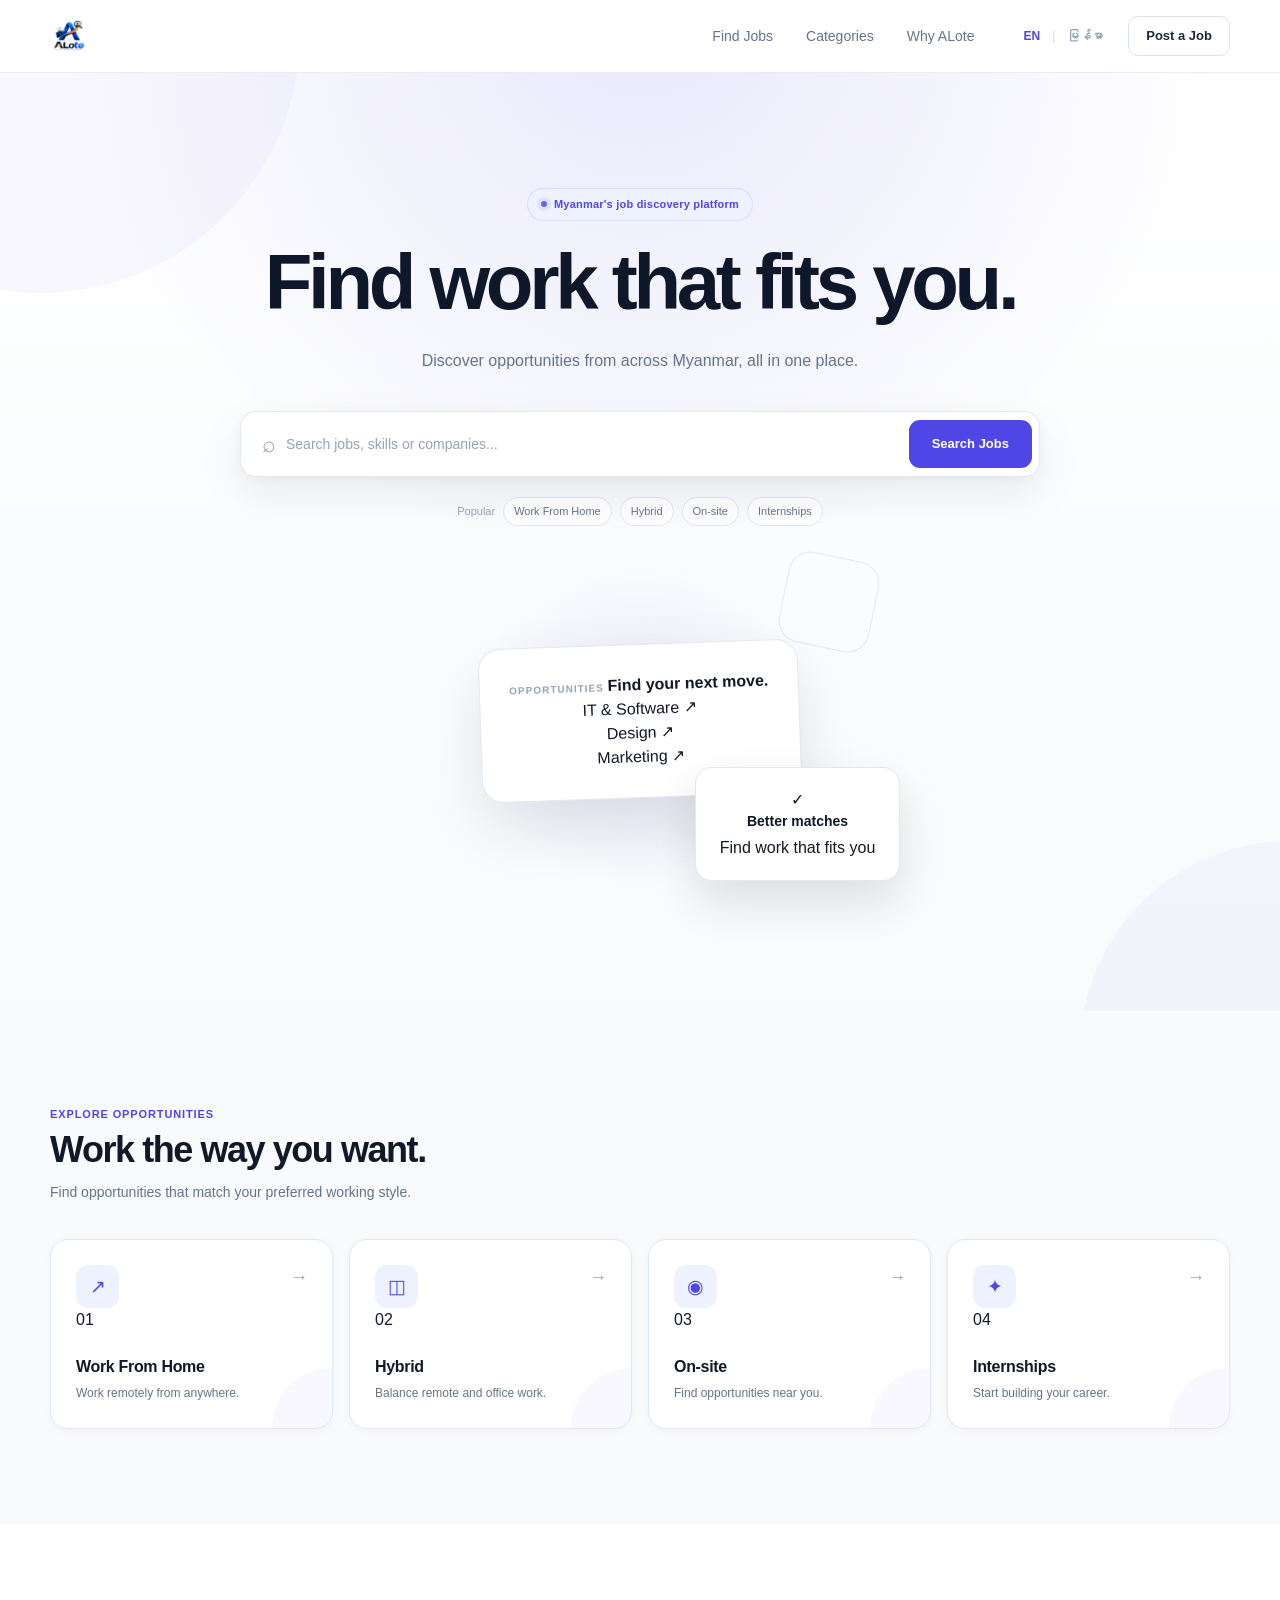
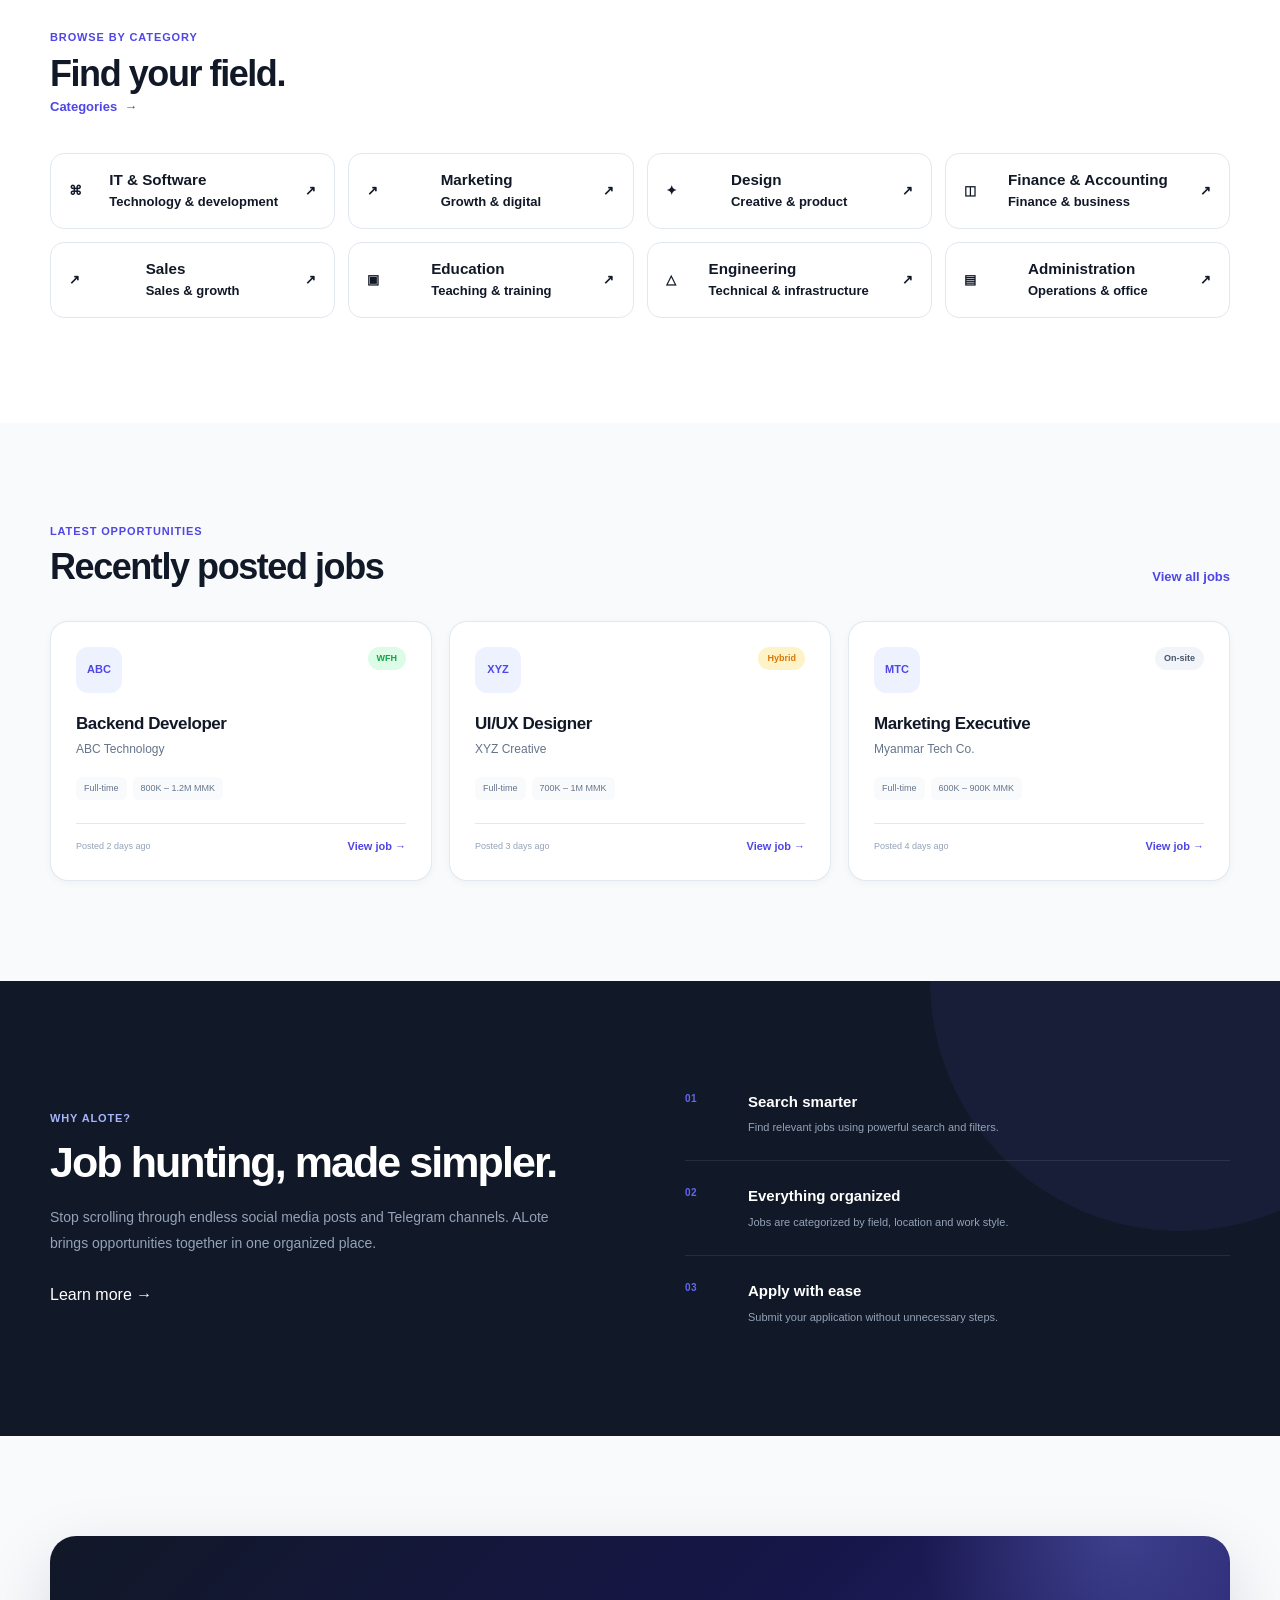
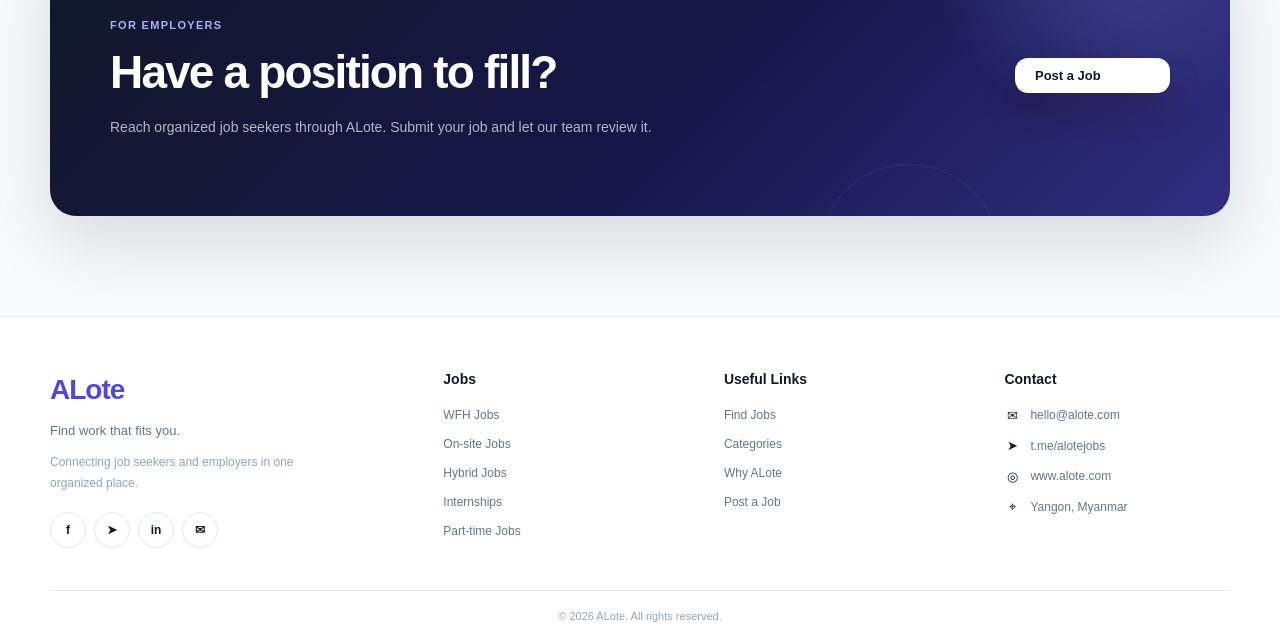
==== commit 188286c5: "Update admin panel and improve UI" ====
--- a/frontend/index.html
+++ b/frontend/index.html
@@ -2,621 +2,1397 @@
 <html lang="en">
 
 <head>
+
     <meta charset="UTF-8">
-    <meta name="viewport" content="width=device-width, initial-scale=1.0">
+
+    <meta
+        name="viewport"
+        content="width=device-width, initial-scale=1.0"
+    >
+
+    <meta
+        name="description"
+        content="ALote — Find jobs and opportunities that fit you."
+    >
+
+    <meta
+        name="theme-color"
+        content="#4f46e5"
+    >
 
     <title>ALote — Find Work That Fits You</title>
 
-    <link rel="stylesheet" href="css/global.css">
-    <link rel="stylesheet" href="css/home.css">
+
+    <!-- ==================================================
+         STYLES
+    ================================================== -->
+
+    <link
+        rel="stylesheet"
+        href="css/global.css"
+    >
+
+    <link
+        rel="stylesheet"
+        href="css/home.css"
+    >
+
 </head>
 
+
 <body>
 
-    <!-- =========================
-         NAVIGATION
-    ========================== -->
-
-    <header class="navbar">
-
-        <div class="container navbar-container">
-
-            <a href="index.html" class="logo">
-                <img
-                    src="assets/logo/ALotelogo.png"
-                    alt="ALote"
-                    class="logo-image"
-                >
-            </a>
-
-            <nav class="nav-links">
-                <a href="jobs.html" data-i18n="findJobs">Find Jobs</a>
-                <a href="categories.html" data-i18n="categories">Categories</a>
-                <a
+
+<!-- ==================================================
+     NAVIGATION
+================================================== -->
+
+<header class="navbar">
+
+    <div class="container navbar-container">
+
+
+        <!-- LOGO -->
+
+        <a
+            href="index.html"
+            class="logo"
+            aria-label="ALote Home"
+        >
+
+            <img
+                src="assets/logo/ALotelogo.png"
+                alt="ALote"
+                class="logo-image"
+            >
+
+        </a>
+
+
+
+        <!-- DESKTOP NAVIGATION -->
+
+        <nav
+            class="nav-links"
+            aria-label="Main navigation"
+        >
+
+            <a
+                href="jobs.html"
+                data-i18n="findJobs"
+            >
+                Find Jobs
+            </a>
+
+            <a
+                href="categories.html"
+                data-i18n="categories"
+            >
+                Categories
+            </a>
+
+            <a
                 href="whyalote.html"
                 data-i18n="whyAlote"
+            >
+                Why ALote
+            </a>
+
+        </nav>
+
+
+
+        <!-- LANGUAGE -->
+
+        <div class="language-switcher">
+
+            <button
+                class="language-button active"
+                data-lang="en"
+                type="button"
+            >
+                EN
+            </button>
+
+            <span>|</span>
+
+            <button
+                class="language-button"
+                data-lang="my"
+                type="button"
+            >
+                မြန်မာ
+            </button>
+
+        </div>
+
+
+
+        <!-- POST A JOB -->
+
+        <a
+            href="employer.html"
+            class="employer-link"
+            data-i18n="postJob"
+        >
+            Post a Job
+        </a>
+
+
+
+        <!-- MOBILE MENU -->
+
+        <button
+            class="mobile-menu-button"
+            id="mobileMenuButton"
+            type="button"
+            aria-label="Open menu"
+            aria-expanded="false"
+            aria-controls="mobileMenu"
+        >
+
+            <span></span>
+            <span></span>
+            <span></span>
+
+        </button>
+
+    </div>
+
+
+
+    <!-- ==================================================
+         MOBILE NAVIGATION
+    ================================================== -->
+
+    <div
+        class="mobile-menu"
+        id="mobileMenu"
+    >
+
+        <nav
+            class="mobile-nav-links"
+            aria-label="Mobile navigation"
+        >
+
+            <a
+                href="jobs.html"
+                data-i18n="findJobs"
+            >
+                Find Jobs
+            </a>
+
+            <a
+                href="categories.html"
+                data-i18n="categories"
+            >
+                Categories
+            </a>
+
+            <a
+                href="whyalote.html"
+                data-i18n="whyAlote"
+            >
+                Why ALote
+            </a>
+
+        </nav>
+
+
+        <div class="mobile-menu-divider"></div>
+
+
+        <div class="mobile-language">
+
+            <button
+                class="language-button active"
+                data-lang="en"
+                type="button"
+            >
+                EN
+            </button>
+
+            <span>|</span>
+
+            <button
+                class="language-button"
+                data-lang="my"
+                type="button"
+            >
+                မြန်မာ
+            </button>
+
+        </div>
+
+
+        <a
+            href="employer.html"
+            class="mobile-employer-link"
+            data-i18n="postJob"
+        >
+            Post a Job
+        </a>
+
+    </div>
+
+</header>
+
+
+
+<!-- ==================================================
+     MAIN
+================================================== -->
+
+<main>
+
+
+<!-- ==================================================
+     HERO
+================================================== -->
+
+<section class="hero">
+
+    <div class="container hero-container">
+
+
+        <div class="hero-content">
+
+
+            <!-- HERO BADGE -->
+
+            <span
+                class="hero-badge"
+                data-i18n="heroBadge"
+            >
+                Myanmar's job discovery platform
+            </span>
+
+
+
+            <!-- HERO TITLE -->
+
+            <h1 data-i18n="heroTitle">
+                Find work that fits you.
+            </h1>
+
+
+
+            <!-- DESCRIPTION -->
+
+            <p
+                class="hero-description"
+                data-i18n="heroDescription"
+            >
+                Discover opportunities from across Myanmar,
+                all in one place.
+            </p>
+
+
+
+            <!-- ==================================================
+                 SEARCH
+            ================================================== -->
+
+            <form
+                class="search-box"
+                id="searchForm"
+                role="search"
+            >
+
+                <div class="search-input-container">
+
+                    <span
+                        class="search-icon"
+                        aria-hidden="true"
+                    >
+                        ⌕
+                    </span>
+
+
+                    <input
+                        type="text"
+                        id="jobSearch"
+                        name="search"
+                        data-i18n-placeholder="searchPlaceholder"
+                        placeholder="Search jobs, skills or companies..."
+                        autocomplete="off"
+                        aria-label="Search jobs"
+                    >
+
+                </div>
+
+
+                <button
+                    type="submit"
+                    class="hero-search-button"
+                    data-i18n="searchButton"
                 >
-                    Why ALote
+                    Search Jobs
+                </button>
+
+            </form>
+
+
+
+            <!-- ==================================================
+                 POPULAR SEARCHES
+            ================================================== -->
+
+            <div class="quick-filters">
+
+                <span
+                    class="popular-label"
+                    data-i18n="popular"
+                >
+                    Popular
+                </span>
+
+
+                <a
+                    href="jobs.html?mode=wfh"
+                    class="quick-filter"
+                    data-i18n="workFromHome"
+                >
+                    Work From Home
                 </a>
-            </nav>
-
-            <div class="language-switcher">
-                <button class="language-button active" data-lang="en">
-                    EN
-                </button>
-
-                <span>|</span>
-
-                <button class="language-button" data-lang="my">
-                    မြန်မာ
-                </button>
+
+
+                <a
+                    href="jobs.html?mode=hybrid"
+                    class="quick-filter"
+                    data-i18n="hybrid"
+                >
+                    Hybrid
+                </a>
+
+
+                <a
+                    href="jobs.html?mode=onsite"
+                    class="quick-filter"
+                    data-i18n="onsite"
+                >
+                    On-site
+                </a>
+
+
+                <a
+                    href="jobs.html?mode=internship"
+                    class="quick-filter"
+                    data-i18n="internships"
+                >
+                    Internships
+                </a>
+
             </div>
 
-            <a href="admin/login.html" class="employer-link" data-i18n="employer">
-                Employer
-            </a>
-
         </div>
 
-    </header>
-
-
-    <main>
-
-        <!-- =========================
-             HERO
-        ========================== -->
-
-        <section class="hero">
-
-            <div class="container hero-container">
-
-                <span class="hero-badge" data-i18n="heroBadge">
-                    Myanmar's job discovery platform
-                </span>
-
-                <h1 data-i18n="heroTitle">
-                    Find work that fits you.
-                </h1>
-
-                <p class="hero-description" data-i18n="heroDescription">
-                    Discover opportunities from across Myanmar,
-                    all in one place.
+
+
+        <!-- ==================================================
+             HERO VISUAL
+        ================================================== -->
+
+        <div
+            class="hero-visual"
+            aria-hidden="true"
+        >
+
+            <div class="hero-orb hero-orb-one"></div>
+
+            <div class="hero-orb hero-orb-two"></div>
+
+
+
+            <!-- MAIN FLOATING CARD -->
+
+            <div
+                class="hero-floating-card hero-card-main"
+            >
+
+                <span class="hero-card-label">
+                    OPPORTUNITIES
+                </span>
+
+
+                <strong>
+                    Find your next move.
+                </strong>
+
+
+                <div class="hero-card-line"></div>
+
+
+                <div class="hero-mini-row">
+
+                    <span>
+                        IT &amp; Software
+                    </span>
+
+                    <span>
+                        ↗
+                    </span>
+
+                </div>
+
+
+                <div class="hero-mini-row">
+
+                    <span>
+                        Design
+                    </span>
+
+                    <span>
+                        ↗
+                    </span>
+
+                </div>
+
+
+                <div class="hero-mini-row">
+
+                    <span>
+                        Marketing
+                    </span>
+
+                    <span>
+                        ↗
+                    </span>
+
+                </div>
+
+            </div>
+
+
+
+            <!-- SMALL FLOATING CARD -->
+
+            <div
+                class="hero-floating-card hero-card-small"
+            >
+
+                <span class="hero-check">
+                    ✓
+                </span>
+
+
+                <div>
+
+                    <strong>
+                        Better matches
+                    </strong>
+
+                    <span>
+                        Find work that fits you
+                    </span>
+
+                </div>
+
+            </div>
+
+        </div>
+
+    </div>
+
+</section>
+
+
+
+<!-- ==================================================
+     WORK MODES
+================================================== -->
+
+<section class="work-modes-section">
+
+    <div class="container">
+
+
+        <div class="section-heading">
+
+            <span
+                class="section-label"
+                data-i18n="exploreOpportunities"
+            >
+                Explore opportunities
+            </span>
+
+
+            <h2 data-i18n="workStyleTitle">
+                Work the way you want.
+            </h2>
+
+
+            <p data-i18n="workStyleDescription">
+                Find opportunities that match your preferred
+                working style.
+            </p>
+
+        </div>
+
+
+
+        <div class="work-mode-grid">
+
+
+            <!-- WFH -->
+
+            <a
+                href="jobs.html?mode=wfh"
+                class="work-mode-card"
+            >
+
+                <div class="mode-card-top">
+
+                    <div class="mode-icon">
+                        ↗
+                    </div>
+
+                    <span class="mode-number">
+                        01
+                    </span>
+
+                </div>
+
+
+                <div>
+
+                    <h3 data-i18n="workFromHome">
+                        Work From Home
+                    </h3>
+
+                    <p data-i18n="workFromHomeDescription">
+                        Work remotely from anywhere.
+                    </p>
+
+                </div>
+
+
+                <span class="arrow">
+                    →
+                </span>
+
+            </a>
+
+
+
+            <!-- HYBRID -->
+
+            <a
+                href="jobs.html?mode=hybrid"
+                class="work-mode-card"
+            >
+
+                <div class="mode-card-top">
+
+                    <div class="mode-icon">
+                        ◫
+                    </div>
+
+                    <span class="mode-number">
+                        02
+                    </span>
+
+                </div>
+
+
+                <div>
+
+                    <h3 data-i18n="hybrid">
+                        Hybrid
+                    </h3>
+
+                    <p data-i18n="hybridDescription">
+                        Balance remote and office work.
+                    </p>
+
+                </div>
+
+
+                <span class="arrow">
+                    →
+                </span>
+
+            </a>
+
+
+
+            <!-- ON-SITE -->
+
+            <a
+                href="jobs.html?mode=onsite"
+                class="work-mode-card"
+            >
+
+                <div class="mode-card-top">
+
+                    <div class="mode-icon">
+                        ◉
+                    </div>
+
+                    <span class="mode-number">
+                        03
+                    </span>
+
+                </div>
+
+
+                <div>
+
+                    <h3 data-i18n="onsite">
+                        On-site
+                    </h3>
+
+                    <p data-i18n="onsiteDescription">
+                        Find opportunities near you.
+                    </p>
+
+                </div>
+
+
+                <span class="arrow">
+                    →
+                </span>
+
+            </a>
+
+
+
+            <!-- INTERNSHIP -->
+
+            <a
+                href="jobs.html?mode=internship"
+                class="work-mode-card"
+            >
+
+                <div class="mode-card-top">
+
+                    <div class="mode-icon">
+                        ✦
+                    </div>
+
+                    <span class="mode-number">
+                        04
+                    </span>
+
+                </div>
+
+
+                <div>
+
+                    <h3 data-i18n="internships">
+                        Internships
+                    </h3>
+
+                    <p data-i18n="internshipsDescription">
+                        Start building your career.
+                    </p>
+
+                </div>
+
+
+                <span class="arrow">
+                    →
+                </span>
+
+            </a>
+
+        </div>
+
+    </div>
+
+</section>
+
+
+
+<!-- ==================================================
+     CATEGORIES
+================================================== -->
+
+<section
+    class="categories-section"
+    id="categories"
+>
+
+    <div class="container">
+
+
+        <div class="section-heading section-heading-row">
+
+            <div>
+
+                <span
+                    class="section-label"
+                    data-i18n="browseByCategory"
+                >
+                    Browse by category
+                </span>
+
+
+                <h2 data-i18n="categoryTitle">
+                    Find your field.
+                </h2>
+
+            </div>
+
+
+            <a
+                href="categories.html"
+                class="section-link"
+            >
+
+                <span data-i18n="categories">
+                    Categories
+                </span>
+
+                <span>
+                    →
+                </span>
+
+            </a>
+
+        </div>
+
+
+
+        <div class="category-grid">
+
+
+            <a
+                href="jobs.html?category=it-software"
+                class="category-card"
+            >
+
+                <span class="category-icon">
+                    ⌘
+                </span>
+
+                <div>
+
+                    <h3 data-i18n="itSoftware">
+                        IT &amp; Software
+                    </h3>
+
+                    <p data-i18n="itSoftwareDescription">
+                        Technology &amp; development
+                    </p>
+
+                </div>
+
+                <span class="category-arrow">
+                    ↗
+                </span>
+
+            </a>
+
+
+            <a
+                href="jobs.html?category=marketing"
+                class="category-card"
+            >
+
+                <span class="category-icon">
+                    ↗
+                </span>
+
+                <div>
+
+                    <h3 data-i18n="marketing">
+                        Marketing
+                    </h3>
+
+                    <p data-i18n="marketingDescription">
+                        Growth &amp; digital
+                    </p>
+
+                </div>
+
+                <span class="category-arrow">
+                    ↗
+                </span>
+
+            </a>
+
+
+            <a
+                href="jobs.html?category=design"
+                class="category-card"
+            >
+
+                <span class="category-icon">
+                    ✦
+                </span>
+
+                <div>
+
+                    <h3 data-i18n="design">
+                        Design
+                    </h3>
+
+                    <p data-i18n="designDescription">
+                        Creative &amp; product
+                    </p>
+
+                </div>
+
+                <span class="category-arrow">
+                    ↗
+                </span>
+
+            </a>
+
+
+            <a
+                href="jobs.html?category=finance"
+                class="category-card"
+            >
+
+                <span class="category-icon">
+                    ◫
+                </span>
+
+                <div>
+
+                    <h3 data-i18n="financeAccounting">
+                        Finance &amp; Accounting
+                    </h3>
+
+                    <p data-i18n="financeDescription">
+                        Finance &amp; business
+                    </p>
+
+                </div>
+
+                <span class="category-arrow">
+                    ↗
+                </span>
+
+            </a>
+
+
+            <a
+                href="jobs.html?category=sales"
+                class="category-card"
+            >
+
+                <span class="category-icon">
+                    ↗
+                </span>
+
+                <div>
+
+                    <h3 data-i18n="sales">
+                        Sales
+                    </h3>
+
+                    <p data-i18n="salesDescription">
+                        Sales &amp; growth
+                    </p>
+
+                </div>
+
+                <span class="category-arrow">
+                    ↗
+                </span>
+
+            </a>
+
+
+            <a
+                href="jobs.html?category=education"
+                class="category-card"
+            >
+
+                <span class="category-icon">
+                    ▣
+                </span>
+
+                <div>
+
+                    <h3 data-i18n="education">
+                        Education
+                    </h3>
+
+                    <p data-i18n="educationDescription">
+                        Teaching &amp; training
+                    </p>
+
+                </div>
+
+                <span class="category-arrow">
+                    ↗
+                </span>
+
+            </a>
+
+
+            <a
+                href="jobs.html?category=engineering"
+                class="category-card"
+            >
+
+                <span class="category-icon">
+                    △
+                </span>
+
+                <div>
+
+                    <h3 data-i18n="engineering">
+                        Engineering
+                    </h3>
+
+                    <p data-i18n="engineeringDescription">
+                        Technical &amp; infrastructure
+                    </p>
+
+                </div>
+
+                <span class="category-arrow">
+                    ↗
+                </span>
+
+            </a>
+
+
+            <a
+                href="jobs.html?category=administration"
+                class="category-card"
+            >
+
+                <span class="category-icon">
+                    ▤
+                </span>
+
+                <div>
+
+                    <h3 data-i18n="administration">
+                        Administration
+                    </h3>
+
+                    <p data-i18n="administrationDescription">
+                        Operations &amp; office
+                    </p>
+
+                </div>
+
+                <span class="category-arrow">
+                    ↗
+                </span>
+
+            </a>
+
+        </div>
+
+    </div>
+
+</section>
+
+
+
+<!-- ==================================================
+     LATEST JOBS
+================================================== -->
+
+<section class="latest-jobs">
+
+    <div class="container">
+
+
+        <div class="section-header">
+
+            <div>
+
+                <span
+                    class="section-label"
+                    data-i18n="latestOpportunities"
+                >
+                    Latest opportunities
+                </span>
+
+
+                <h2 data-i18n="recentlyPostedJobs">
+                    Recently posted jobs
+                </h2>
+
+            </div>
+
+
+            <a
+                href="jobs.html"
+                class="view-all"
+                data-i18n="viewAllJobs"
+            >
+                View all jobs →
+            </a>
+
+        </div>
+
+
+
+        <div class="job-grid">
+
+
+            <!-- JOB 1 -->
+
+            <article class="job-card">
+
+                <div class="job-card-top">
+
+                    <div class="company-logo">
+                        ABC
+                    </div>
+
+                    <span class="job-badge remote">
+                        WFH
+                    </span>
+
+                </div>
+
+
+                <h3>
+                    Backend Developer
+                </h3>
+
+
+                <p class="company-name">
+                    ABC Technology
                 </p>
 
 
-                <!-- Search -->
-
-                <form class="search-box" id="searchForm">
-
-                    <div class="search-input-container">
-
-                        <span class="search-icon">⌕</span>
-
-                        <input
-                            type="text"
-                            id="jobSearch"
-                            placeholder="Search jobs, skills or companies..."
-                            autocomplete="off"
-                        >
-
+                <div class="job-info">
+
+                    <span>
+                        Full-time
+                    </span>
+
+                    <span>
+                        800K – 1.2M MMK
+                    </span>
+
+                </div>
+
+
+                <div class="job-card-footer">
+
+                    <span>
+                        Posted 2 days ago
+                    </span>
+
+                    <a href="job-details.html">
+                        View job →
+                    </a>
+
+                </div>
+
+            </article>
+
+
+
+            <!-- JOB 2 -->
+
+            <article class="job-card">
+
+                <div class="job-card-top">
+
+                    <div class="company-logo">
+                        XYZ
                     </div>
 
-                    <button type="submit">
-                        Search Jobs
-                    </button>
-
-                </form>
-
-
-                <!-- Quick Filters -->
-
-                <div class="quick-filters">
-
-                    <span>Popular:</span>
-
-                    <a href="jobs.html?mode=wfh">
-                        WFH
+                    <span class="job-badge hybrid">
+                        Hybrid
+                    </span>
+
+                </div>
+
+
+                <h3>
+                    UI/UX Designer
+                </h3>
+
+
+                <p class="company-name">
+                    XYZ Creative
+                </p>
+
+
+                <div class="job-info">
+
+                    <span>
+                        Full-time
+                    </span>
+
+                    <span>
+                        700K – 1M MMK
+                    </span>
+
+                </div>
+
+
+                <div class="job-card-footer">
+
+                    <span>
+                        Posted 3 days ago
+                    </span>
+
+                    <a href="job-details.html">
+                        View job →
                     </a>
 
-                    <a href="jobs.html?mode=hybrid">
-                        Hybrid
+                </div>
+
+            </article>
+
+
+
+            <!-- JOB 3 -->
+
+            <article class="job-card">
+
+                <div class="job-card-top">
+
+                    <div class="company-logo">
+                        MTC
+                    </div>
+
+                    <span class="job-badge onsite">
+                        On-site
+                    </span>
+
+                </div>
+
+
+                <h3>
+                    Marketing Executive
+                </h3>
+
+
+                <p class="company-name">
+                    Myanmar Tech Co.
+                </p>
+
+
+                <div class="job-info">
+
+                    <span>
+                        Full-time
+                    </span>
+
+                    <span>
+                        600K – 900K MMK
+                    </span>
+
+                </div>
+
+
+                <div class="job-card-footer">
+
+                    <span>
+                        Posted 4 days ago
+                    </span>
+
+                    <a href="job-details.html">
+                        View job →
                     </a>
 
-                    <a href="jobs.html?mode=onsite">
-                        On-site
-                    </a>
-
-                    <a href="jobs.html?type=internship">
-                        Internship
-                    </a>
+                </div>
+
+            </article>
+
+        </div>
+
+    </div>
+
+</section>
+
+
+
+<!-- ==================================================
+     WHY ALOTE
+================================================== -->
+
+<section
+    class="why-alote"
+    id="why-alote"
+>
+
+    <div class="container why-container">
+
+
+        <div class="why-content">
+
+            <span
+                class="section-label"
+                data-i18n="whyAloteLabel"
+            >
+                Why ALote?
+            </span>
+
+
+            <h2 data-i18n="whyAloteTitle">
+                Job hunting, made simpler.
+            </h2>
+
+
+            <p data-i18n="whyAloteDescription">
+                Stop scrolling through endless social media posts
+                and Telegram channels. ALote brings opportunities
+                together in one organized place.
+            </p>
+
+
+            <a
+                href="whyalote.html"
+                class="explore-jobs-button"
+            >
+
+                <span data-i18n="learnMore">
+                    Learn more
+                </span>
+
+                <span
+                    class="explore-arrow"
+                    aria-hidden="true"
+                >
+                    →
+                </span>
+
+            </a>
+
+        </div>
+
+
+
+        <div class="benefits">
+
+
+            <div class="benefit">
+
+                <span class="benefit-number">
+                    01
+                </span>
+
+                <div>
+
+                    <h3 data-i18n="searchSmarter">
+                        Search smarter
+                    </h3>
+
+                    <p data-i18n="searchSmarterDescription">
+                        Find relevant jobs using powerful
+                        search and filters.
+                    </p>
 
                 </div>
 
             </div>
 
-        </section>
-
-
-        <!-- =========================
-             WORK MODES
-        ========================== -->
-
-        <section class="work-modes-section">
-
-            <div class="container">
-
-                <div class="section-heading">
-
-                    <span class="section-label" data-i18n="exploreOpportunities">
-                        Explore opportunities
-                    </span>
-
-                    <h2 data-i18n="workStyleTitle">
-                        Work the way you want.
-                    </h2>
-
-                    <p data-i18n="workStyleDescription">
-                        Find opportunities that match your preferred working style.
+
+            <div class="benefit">
+
+                <span class="benefit-number">
+                    02
+                </span>
+
+                <div>
+
+                    <h3 data-i18n="everythingOrganized">
+                        Everything organized
+                    </h3>
+
+                    <p data-i18n="everythingOrganizedDescription">
+                        Jobs are categorized by field,
+                        location and work style.
                     </p>
 
                 </div>
 
-
-                <div class="work-mode-grid">
-
-                    <a href="jobs.html?mode=wfh" class="work-mode-card">
-
-                        <div class="mode-icon">
-                            ↗
-                        </div>
-
-                        <div>
-                            <h3 data-i18n="workFromHome">
-                                Work From Home
-                            </h3>
-
-                            <p data-i18n="workFromHomeDescription">
-                                Work remotely from anywhere.
-                            </p>
-                        </div>
-
-                        <span class="arrow">
-                            →
-                        </span>
-
-                    </a>
-
-
-                    <a href="jobs.html?mode=hybrid" class="work-mode-card">
-
-                        <div class="mode-icon">
-                            ◫
-                        </div>
-
-                        <div>
-                            <h3 data-i18n="hybrid">Hybrid</h3>
-                            <p data-i18n="hybridDescription">
-                                Balance remote and office work.
-                            </p>
-                        </div>
-
-                        <span class="arrow">
-                            →
-                        </span>
-
-                    </a>
-
-
-                    <a href="jobs.html?mode=onsite" class="work-mode-card">
-
-                        <div class="mode-icon">
-                            ◉
-                        </div>
-
-                        <div>
-                            <h3 data-i18n="onsite">On-site</h3>
-                            <p data-i18n="onsiteDescription">
-                                Find opportunities near you.
-                            </p>
-                        </div>
-
-                        <span class="arrow">
-                            →
-                        </span>
-
-                    </a>
-
-
-                    <a href="jobs.html?type=internship" class="work-mode-card">
-
-                        <div class="mode-icon">
-                            ✦
-                        </div>
-
-                        <div>
-                            <h3 data-i18n="internships">Internships</h3>
-                            <p data-i18n="internshipsDescription">
-                                Start building your career.
-                            </p>
-                        </div>
-
-                        <span class="arrow">
-                            →
-                        </span>
-
-                    </a>
-
-                </div>
-
             </div>
 
-        </section>
-
-
-        <!-- =========================
-             CATEGORIES
-        ========================== -->
-
-        <section class="categories-section" id="categories">
-
-            <div class="container">
-
-                <div class="section-heading">
-
-                    <span class="section-label" data-i18n="browseByCategory">
-                        Browse by category
-                    </span>
-
-                    <h2 data-i18n="categoryTitle">
-                        Find your field.
-                    </h2>
-
-                </div>
-
-
-                <div class="category-grid">
-
-                    <a
-                        href="jobs.html?category=it-software"
-                        data-i18n="itSoftware">
-                        IT & Software
-                    </a>
-
-                    <a
-                        href="jobs.html?category=marketing"
-                        data-i18n="marketing">
-                        Marketing
-                    </a>
-
-                    <a
-                        href="jobs.html?category=design"
-                        data-i18n="design">
-                        Design
-                    </a>
-
-                    <a
-                        href="jobs.html?category=finance"
-                        data-i18n="financeAccounting">
-                        Finance & Accounting
-                    </a>
-
-                    <a
-                        href="jobs.html?category=sales"
-                        data-i18n="sales">
-                        Sales
-                    </a>
-
-                    <a
-                        href="jobs.html?category=education"
-                        data-i18n="education">
-                        Education
-                    </a>
-
-                    <a
-                        href="jobs.html?category=engineering"
-                        data-i18n="engineering">
-                        Engineering
-                    </a>
-
-                    <a
-                        href="jobs.html?category=administration"
-                        data-i18n="administration">
-                        Administration
-                    </a>
-
-                </div>
-        </section>
-
-
-        <!-- =========================
-             LATEST JOBS
-        ========================== -->
-
-        <section class="latest-jobs">
-
-            <div class="container">
-
-                <div class="section-header">
-
-                    <div>
-
-                        <span class="section-label" data-i18n="latestOpportunities">
-                            Latest opportunities
-                        </span>
-
-                        <h2 data-i18n="recentlyPostedJobs">
-                            Recently posted jobs
-                        </h2>
-
-                    </div>
-
-                    <a href="jobs.html" data-i18n="viewAllJobs">
-                            View all jobs →
-                    </a>
-
-                </div>
-
-
-                <div class="job-grid">
-
-                    <!-- Job Card -->
-
-                    <article class="job-card">
-
-                        <div class="job-card-top">
-
-                            <div class="company-logo">
-                                ABC
-                            </div>
-
-                            <span class="job-badge remote">
-                                WFH
-                            </span>
-
-                        </div>
-
-                        <h3>
-                            Backend Developer
-                        </h3>
-
-                        <p class="company-name">
-                            ABC Technology
-                        </p>
-
-                        <div class="job-info">
-
-                            <span>
-                                Full-time
-                            </span>
-
-                            <span>
-                                800K – 1.2M MMK
-                            </span>
-
-                        </div>
-
-                        <div class="job-card-footer">
-
-                            <span>
-                                Posted 2 days ago
-                            </span>
-
-                            <a href="job-details.html">
-                                View job →
-                            </a>
-
-                        </div>
-
-                    </article>
-
-
-                    <!-- Job Card -->
-
-                    <article class="job-card">
-
-                        <div class="job-card-top">
-
-                            <div class="company-logo">
-                                XYZ
-                            </div>
-
-                            <span class="job-badge hybrid">
-                                Hybrid
-                            </span>
-
-                        </div>
-
-                        <h3>
-                            UI/UX Designer
-                        </h3>
-
-                        <p class="company-name">
-                            XYZ Creative
-                        </p>
-
-                        <div class="job-info">
-
-                            <span>
-                                Full-time
-                            </span>
-
-                            <span>
-                                700K – 1M MMK
-                            </span>
-
-                        </div>
-
-                        <div class="job-card-footer">
-
-                            <span>
-                                Posted 3 days ago
-                            </span>
-
-                            <a href="job-details.html">
-                                View job →
-                            </a>
-
-                        </div>
-
-                    </article>
-
-
-                    <!-- Job Card -->
-
-                    <article class="job-card">
-
-                        <div class="job-card-top">
-
-                            <div class="company-logo">
-                                MTC
-                            </div>
-
-                            <span class="job-badge onsite">
-                                On-site
-                            </span>
-
-                        </div>
-
-                        <h3>
-                            Marketing Executive
-                        </h3>
-
-                        <p class="company-name">
-                            Myanmar Tech Co.
-                        </p>
-
-                        <div class="job-info">
-
-                            <span>
-                                Full-time
-                            </span>
-
-                            <span>
-                                600K – 900K MMK
-                            </span>
-
-                        </div>
-
-                        <div class="job-card-footer">
-
-                            <span>
-                                Posted 4 days ago
-                            </span>
-
-                            <a href="job-details.html">
-                                View job →
-                            </a>
-
-                        </div>
-
-                    </article>
+
+            <div class="benefit">
+
+                <span class="benefit-number">
+                    03
+                </span>
+
+                <div>
+
+                    <h3 data-i18n="applyWithEase">
+                        Apply with ease
+                    </h3>
+
+                    <p data-i18n="applyWithEaseDescription">
+                        Submit your application without
+                        unnecessary steps.
+                    </p>
 
                 </div>
 
             </div>
 
-        </section>
-
-
-        <!-- =========================
-             WHY ALOTE
-        ========================== -->
-
-        <section class="why-alote" id="why-alote">
-
-            <div class="container why-container">
-
-                <div class="why-content">
-
-                    <span class="section-label" data-i18n="whyAloteLabel">
-                        Why ALote?
-                    </span>
-
-                    <h2 data-i18n="whyAloteTitle">
-                        Job hunting, made simpler.
-                    </h2>
-
-                    <p data-i18n="whyAloteDescription">
-                        Stop scrolling through endless social media posts and Telegram channels.
-                        ALote brings opportunities together in one organized place.
-                    </p>
-
-                    <a href="jobs.html"
-                    class="explore-jobs-button"
-                    data-i18n="exploreJobs">
-                        <span>Explore Jobs</span>
-                        <span class="explore-arrow">→</span>
-                    </a>
-
-                </div>
-
-
-                <div class="benefits">
-
-                    <div class="benefit">
-
-                        <span class="benefit-number">
-                            01
-                        </span>
-
-                        <div>
-                            <h3 data-i18n="searchSmarter">
-                                Search smarter
-                            </h3>
-
-                            <p data-i18n="searchSmarterDescription">
-                                Find relevant jobs using powerful search and filters.
-                            </p>
-                        </div>
-
-                    </div>
-
-
-                    <div class="benefit">
-
-                        <span class="benefit-number">
-                            02
-                        </span>
-
-                        <div>
-                            <h3 data-i18n="everythingOrganized">
-                                Everything organized
-                            </h3>
-
-                            <p data-i18n="everythingOrganizedDescription">
-                                Jobs are categorized by field, location and work style.
-                            </p>
-                        </div>
-
-                    </div>
-
-
-                    <div class="benefit">
-
-                        <span class="benefit-number">
-                            03
-                        </span>
-
-                        <div>
-                            <h3 data-i18n="applyWithEase">
-                                Apply with ease
-                            </h3>
-
-                            <p data-i18n="applyWithEaseDescription">
-                                Submit your application without unnecessary steps.
-                            </p>
-                        </div>
-
-                    </div>
-
-                </div>
+        </div>
+
+    </div>
+
+</section>
+
+
+
+<!-- ==================================================
+     EMPLOYER CTA
+================================================== -->
+
+<section class="home-employer-cta">
+
+    <div class="container">
+
+        <div class="home-employer-card">
+
+
+            <div class="home-employer-content">
+
+                <span
+                    class="section-label"
+                    data-i18n="employerCtaLabel"
+                >
+                    FOR EMPLOYERS
+                </span>
+
+
+                <h2 data-i18n="employerCtaTitle">
+                    Have a position to fill?
+                </h2>
+
+
+                <p data-i18n="employerCtaDescription">
+                    Reach organized job seekers through ALote.
+                    Submit your job and let our team review it.
+                </p>
 
             </div>
 
-        </section>
-
-    </main>
+
+            <a
+                href="employer.html"
+                class="home-employer-button"
+                data-i18n="postJob"
+            >
+                Post a Job
+
+                <span aria-hidden="true">
+                    →
+                </span>
+
+            </a>
+
+        </div>
+
+    </div>
+
+</section>
+
+
+</main>
+
 
 
 <!-- ==================================================
@@ -628,7 +1404,7 @@
     <div class="container footer-container">
 
 
-        <!-- Brand -->
+        <!-- BRAND -->
 
         <div class="footer-brand">
 
@@ -682,7 +1458,7 @@
                 </a>
 
                 <a
-                    href="#"
+                    href="mailto:hello@alote.com"
                     aria-label="Email"
                 >
                     ✉
@@ -694,7 +1470,7 @@
 
 
 
-        <!-- Job Categories -->
+        <!-- JOBS -->
 
         <div class="footer-column">
 
@@ -746,7 +1522,7 @@
 
 
 
-        <!-- Useful Links -->
+        <!-- USEFUL LINKS -->
 
         <div class="footer-column">
 
@@ -781,16 +1557,16 @@
 
             <a
                 href="employer.html"
-                data-i18n="employer"
-            >
-                Employer
+                data-i18n="postJob"
+            >
+                Post a Job
             </a>
 
         </div>
 
 
 
-        <!-- Contact -->
+        <!-- CONTACT -->
 
         <div class="footer-column footer-contact">
 
@@ -846,6 +1622,9 @@
 
     </div>
 
+
+
+    <!-- COPYRIGHT -->
 
     <div class="footer-bottom container">
 
@@ -861,7 +1640,15 @@
 </footer>
 
 
-    <script src="js/home.js"></script>
+
+<!-- ==================================================
+     SCRIPTS
+================================================== -->
+
+<script src="js/home.js"></script>
+
+<script src="js/mobile-nav.js"></script>
+
 
 </body>
 
--- a/frontend/css/global.css
+++ b/frontend/css/global.css
@@ -1,39 +1,86 @@
 /* ==================================================
-   DESIGN SYSTEM
+   ALOTE — GLOBAL DESIGN SYSTEM
 ================================================== */
 
 :root {
+
+    /* BRAND */
+
     --primary: #4f46e5;
     --primary-dark: #4338ca;
     --primary-light: #eef2ff;
 
+    --primary-soft: #f5f3ff;
+
+
+    /* TEXT */
+
     --text-primary: #111827;
     --text-secondary: #64748b;
     --text-muted: #94a3b8;
 
+
+    /* BACKGROUNDS */
+
     --background: #ffffff;
     --background-soft: #f8fafc;
+    --background-dark: #111827;
+
+
+    /* BORDERS */
 
     --border: #e2e8f0;
+    --border-light: #eef2f7;
+
+
+    /* STATUS */
 
     --success: #16a34a;
     --success-bg: #dcfce7;
 
     --warning: #d97706;
     --warning-bg: #fef3c7;
+
+    --danger: #dc2626;
+    --danger-bg: #fee2e2;
+
+
+    /* RADIUS */
 
     --radius-sm: 8px;
     --radius-md: 12px;
     --radius-lg: 18px;
+    --radius-xl: 24px;
+
+
+    /* SHADOWS */
+
+    --shadow-xs:
+        0 1px 2px rgba(15, 23, 42, 0.03);
 
     --shadow-sm:
-        0 1px 2px rgba(15, 23, 42, 0.04);
+        0 2px 8px rgba(15, 23, 42, 0.04);
 
     --shadow-md:
         0 10px 30px rgba(15, 23, 42, 0.07);
 
     --shadow-lg:
         0 20px 50px rgba(15, 23, 42, 0.10);
+
+    --shadow-xl:
+        0 28px 70px rgba(15, 23, 42, 0.14);
+
+
+    /* TRANSITIONS */
+
+    --transition-fast:
+        0.18s ease;
+
+    --transition:
+        0.25s ease;
+
+    --transition-slow:
+        0.35s ease;
 }
 
 
@@ -47,11 +94,16 @@
     padding: 0;
 }
 
+
 html {
     scroll-behavior: smooth;
 }
 
+
 body {
+
+    min-height: 100vh;
+
     font-family:
         Inter,
         -apple-system,
@@ -60,24 +112,39 @@
         sans-serif;
 
     color: var(--text-primary);
+
     background: var(--background);
 
     line-height: 1.5;
-}
+
+    -webkit-font-smoothing: antialiased;
+    text-rendering: optimizeLegibility;
+}
+
+
+body.menu-open {
+    overflow: hidden;
+}
+
 
 a {
     color: inherit;
     text-decoration: none;
 }
 
+
 button,
-input {
+input,
+textarea,
+select {
     font: inherit;
 }
+
 
 button {
     cursor: pointer;
 }
+
 
 img {
     display: block;
@@ -85,1164 +152,796 @@
 }
 
 
+input,
+textarea,
+select {
+    outline: none;
+}
+
+
 /* ==================================================
    GLOBAL CONTAINER
 ================================================== */
 
 .container {
-    width: min(1180px, calc(100% - 48px));
+
+    width: min(
+        1180px,
+        calc(100% - 48px)
+    );
+
     margin-inline: auto;
 }
+
+
 /* ==================================================
    LOGO
 ================================================== */
 
 .logo {
+
     display: flex;
+
     align-items: center;
 
+    flex-shrink: 0;
+
     text-decoration: none;
 
+    transition:
+        opacity var(--transition-fast),
+        transform var(--transition-fast);
+}
+
+
+.logo:hover {
+
+    opacity: 0.92;
+
+    transform: translateY(-1px);
+}
+
+
+.logo-image {
+
+    display: block;
+
+    width: auto;
+
+    height: 38px;
+
+    object-fit: contain;
+}
+
+
+/* ==================================================
+   NAVIGATION
+================================================== */
+
+.navbar {
+
+    position: sticky;
+
+    top: 0;
+
+    z-index: 1000;
+
+    width: 100%;
+
+    background:
+        rgba(255, 255, 255, 0.88);
+
+    border-bottom:
+        1px solid rgba(226, 232, 240, 0.75);
+
+    backdrop-filter:
+        blur(18px);
+
+    -webkit-backdrop-filter:
+        blur(18px);
+}
+
+
+.navbar-container {
+
+    width: min(
+        1180px,
+        calc(100% - 48px)
+    );
+
+    height: 72px;
+
+    margin-inline: auto;
+
+    display: flex;
+
+    align-items: center;
+
+    justify-content: space-between;
+
+    gap: 20px;
+}
+
+
+/* ==================================================
+   DESKTOP NAV
+================================================== */
+
+.nav-links {
+
+    display: flex;
+
+    align-items: center;
+
+    gap: 5px;
+
+    margin-left: auto;
+}
+
+
+.nav-links a {
+
+    position: relative;
+
+    display: inline-flex;
+
+    align-items: center;
+
+    height: 40px;
+
+    padding: 0 14px;
+
+    border-radius: 10px;
+
+    color: var(--text-secondary);
+
+    font-size: 14px;
+
+    font-weight: 500;
+
+    transition:
+        color var(--transition-fast),
+        background var(--transition-fast);
+}
+
+
+.nav-links a:hover {
+
+    color: var(--text-primary);
+
+    background:
+        var(--background-soft);
+}
+
+
+/* ==================================================
+   ACTIVE PAGE
+================================================== */
+
+.nav-links a.active {
+
+    color: var(--primary);
+
+    background:
+        var(--primary-light);
+
+    font-weight: 600;
+}
+
+
+.nav-links a.active::after {
+
+    content: "";
+
+    position: absolute;
+
+    left: 50%;
+
+    bottom: 4px;
+
+    width: 18px;
+
+    height: 2px;
+
+    transform:
+        translateX(-50%);
+
+    border-radius: 999px;
+
+    background:
+        var(--primary);
+}
+
+
+/* ==================================================
+   LANGUAGE SWITCHER
+================================================== */
+
+.language-switcher {
+
+    display: flex;
+
+    align-items: center;
+
+    gap: 7px;
+
+    margin-left: 10px;
+
     flex-shrink: 0;
 }
 
 
-.logo-image {
+.language-switcher > span {
+
+    color:
+        #cbd5e1;
+
+    font-size: 12px;
+}
+
+
+.language-button {
+
+    border: none;
+
+    background: transparent;
+
+    padding: 6px 5px;
+
+    color:
+        var(--text-muted);
+
+    font-size: 12px;
+
+    font-weight: 600;
+
+    border-radius: 7px;
+
+    cursor: pointer;
+
+    transition:
+        color var(--transition-fast),
+        background var(--transition-fast);
+}
+
+
+.language-button:hover {
+
+    color:
+        var(--text-secondary);
+
+    background:
+        var(--background-soft);
+}
+
+
+.language-button.active {
+
+    color:
+        var(--primary);
+}
+
+
+/* ==================================================
+   POST A JOB
+================================================== */
+
+.employer-link {
+
+    display: inline-flex;
+
+    align-items: center;
+
+    justify-content: center;
+
+    min-height: 40px;
+
+    padding: 0 17px;
+
+    flex-shrink: 0;
+
+    border:
+        1px solid #dce2eb;
+
+    border-radius:
+        10px;
+
+    background:
+        #ffffff;
+
+    color:
+        #1e293b;
+
+    font-size: 13px;
+
+    font-weight: 650;
+
+    transition:
+        transform var(--transition-fast),
+        border-color var(--transition-fast),
+        background var(--transition-fast),
+        box-shadow var(--transition-fast);
+}
+
+
+.employer-link:hover {
+
+    transform:
+        translateY(-1px);
+
+    border-color:
+        #cbd5e1;
+
+    background:
+        #f8fafc;
+
+    box-shadow:
+        var(--shadow-xs);
+}
+
+
+/* ==================================================
+   SECTION LABEL
+================================================== */
+
+.section-label {
+
+    display: inline-block;
+
+    margin-bottom: 9px;
+
+    color:
+        var(--primary);
+
+    font-size: 11px;
+
+    font-weight: 800;
+
+    letter-spacing:
+        0.08em;
+
+    text-transform:
+        uppercase;
+}
+
+
+/* ==================================================
+   GENERIC SECTION LINK
+================================================== */
+
+.section-link {
+
+    display: inline-flex;
+
+    align-items: center;
+
+    gap: 7px;
+
+    color:
+        var(--primary);
+
+    font-size: 13px;
+
+    font-weight: 650;
+
+    transition:
+        color var(--transition-fast),
+        transform var(--transition-fast);
+}
+
+
+.section-link:hover {
+
+    color:
+        var(--primary-dark);
+
+    transform:
+        translateX(2px);
+}
+
+
+/* ==================================================
+   PRIMARY BUTTON
+================================================== */
+
+.primary-button {
+
+    display: inline-flex;
+
+    align-items: center;
+
+    justify-content: center;
+
+    min-height: 44px;
+
+    padding:
+        0 20px;
+
+    border:
+        1px solid transparent;
+
+    border-radius:
+        var(--radius-md);
+
+    background:
+        var(--primary);
+
+    color:
+        #ffffff;
+
+    font-size: 14px;
+
+    font-weight: 650;
+
+    text-decoration: none;
+
+    transition:
+        transform var(--transition-fast),
+        background var(--transition-fast),
+        box-shadow var(--transition-fast);
+}
+
+
+.primary-button:hover {
+
+    transform:
+        translateY(-2px);
+
+    background:
+        var(--primary-dark);
+
+    box-shadow:
+        0 10px 25px
+        rgba(79, 70, 229, 0.20);
+}
+
+
+/* ==================================================
+   MOBILE MENU BUTTON
+================================================== */
+
+.mobile-menu-button {
+
+    display: none;
+
+    width: 42px;
+
+    height: 42px;
+
+    padding: 0;
+
+    border:
+        1px solid var(--border);
+
+    border-radius:
+        11px;
+
+    background:
+        #ffffff;
+
+    align-items: center;
+
+    justify-content: center;
+
+    flex-direction: column;
+
+    gap: 5px;
+
+    transition:
+        background var(--transition-fast),
+        border-color var(--transition-fast),
+        box-shadow var(--transition-fast);
+}
+
+
+.mobile-menu-button:hover {
+
+    background:
+        var(--background-soft);
+
+    border-color:
+        #cbd5e1;
+}
+
+
+.mobile-menu-button:focus-visible {
+
+    outline:
+        3px solid
+        rgba(79, 70, 229, 0.14);
+
+    outline-offset:
+        2px;
+}
+
+
+.mobile-menu-button span {
+
     display: block;
 
-    width: auto;
-    height: 38px;
-
-    object-fit: contain;
+    width: 17px;
+
+    height: 2px;
+
+    border-radius: 999px;
+
+    background:
+        #334155;
 
     transition:
-        transform 0.2s ease,
-        opacity 0.2s ease;
-}
-
-
-.logo:hover .logo-image {
-    transform: translateY(-1px);
-
-    opacity: 0.92;
-}
-
-/* ==================================================
-   NAVIGATION
-================================================== */
-
-.navbar {
-    position: sticky;
-    top: 0;
-    z-index: 1000;
+        transform var(--transition),
+        opacity var(--transition-fast);
+}
+
+
+/* ==================================================
+   HAMBURGER → X
+================================================== */
+
+.mobile-menu-button.active
+span:nth-child(1) {
+
+    transform:
+        translateY(7px)
+        rotate(45deg);
+}
+
+
+.mobile-menu-button.active
+span:nth-child(2) {
+
+    opacity: 0;
+}
+
+
+.mobile-menu-button.active
+span:nth-child(3) {
+
+    transform:
+        translateY(-7px)
+        rotate(-45deg);
+}
+
+
+/* ==================================================
+   MOBILE MENU
+================================================== */
+
+.mobile-menu {
+
+    display: none;
 
     width: 100%;
 
-    background: rgba(255, 255, 255, 0.88);
-    border-bottom: 1px solid #e8ecf3;
-
-    backdrop-filter: blur(16px);
-    -webkit-backdrop-filter: blur(16px);
-}
-
-.navbar-container {
-    max-width: 1180px;
-    height: 72px;
-
-    margin: 0 auto;
-    padding: 0 24px;
+    padding:
+        10px 20px 20px;
+
+    background:
+        #ffffff;
+
+    border-top:
+        1px solid var(--border-light);
+
+    box-shadow:
+        0 15px 30px
+        rgba(15, 23, 42, 0.06);
+}
+
+
+.mobile-menu.open {
+
+    display: block;
+}
+
+
+/* ==================================================
+   MOBILE NAV LINKS
+================================================== */
+
+.mobile-nav-links {
 
     display: flex;
+
+    flex-direction: column;
+
+    gap: 3px;
+}
+
+
+.mobile-nav-links a {
+
+    display: flex;
+
     align-items: center;
-    justify-content: space-between;
-}
-
-
-/* ==================================================
-   LOGO
-================================================== */
-
-.logo {
-    color: var(--primary);
-
-    font-size: 25px;
-    font-weight: 750;
-
-    letter-spacing: -1px;
-    text-decoration: none;
-
-    transition: opacity 0.2s ease;
-}
-
-.logo:hover {
-    opacity: 0.8;
-}
-
-
-/* ==================================================
-   MAIN NAVIGATION
-================================================== */
-
-.nav-links {
+
+    min-height: 46px;
+
+    padding:
+        0 13px;
+
+    border-radius:
+        10px;
+
+    color:
+        #475569;
+
+    font-size: 13px;
+
+    font-weight: 600;
+
+    transition:
+        background var(--transition-fast),
+        color var(--transition-fast);
+}
+
+
+.mobile-nav-links a:hover {
+
+    color:
+        var(--primary);
+
+    background:
+        var(--background-soft);
+}
+
+
+/* ACTIVE MOBILE PAGE */
+
+.mobile-nav-links a.active {
+
+    color:
+        var(--primary);
+
+    background:
+        var(--primary-light);
+
+    font-weight: 700;
+}
+
+
+.mobile-nav-links a.active::after {
+
+    content:
+        "•";
+
+    margin-left:
+        auto;
+
+    color:
+        var(--primary);
+
+    font-size:
+        17px;
+
+    line-height:
+        1;
+}
+
+
+/* ==================================================
+   MOBILE DIVIDER
+================================================== */
+
+.mobile-menu-divider {
+
+    height: 1px;
+
+    margin:
+        11px 12px;
+
+    background:
+        var(--border-light);
+}
+
+
+/* ==================================================
+   MOBILE LANGUAGE
+================================================== */
+
+.mobile-language {
+
     display: flex;
+
     align-items: center;
 
     gap: 8px;
-}
-
-.nav-links a {
-    position: relative;
-
-    display: inline-flex;
+
+    padding:
+        7px 12px 12px;
+
+    color:
+        var(--text-muted);
+
+    font-size: 12px;
+}
+
+
+.mobile-language .language-button {
+
+    padding:
+        5px 4px;
+}
+
+
+/* ==================================================
+   MOBILE POST JOB
+================================================== */
+
+.mobile-employer-link {
+
+    display: flex;
+
     align-items: center;
 
-    height: 40px;
-    padding: 0 14px;
-
-    color: #64748b;
-
-    font-size: 14px;
-    font-weight: 500;
-
-    text-decoration: none;
-
-    border-radius: 10px;
+    justify-content: center;
+
+    min-height: 44px;
+
+    margin-top: 2px;
+
+    border-radius:
+        10px;
+
+    background:
+        var(--primary);
+
+    color:
+        #ffffff;
+
+    font-size: 12px;
+
+    font-weight: 700;
 
     transition:
-        color 0.2s ease,
-        background 0.2s ease;
-}
-
-
-/* Hover */
-
-.nav-links a:hover {
-    color: #111827;
-    background: #f5f7fb;
-}
-
-
-/* ==================================================
-   ACTIVE PAGE
-================================================== */
-
-.nav-links a.active {
-    color: #4f46e5;
-
-    font-weight: 600;
-
-    background: #f1f2ff;
-}
-
-
-/* Small premium indicator */
-
-.nav-links a.active::after {
-    content: "";
-
-    position: absolute;
-
-    left: 50%;
-    bottom: 4px;
-
-    width: 18px;
-    height: 2px;
-
-    transform: translateX(-50%);
-
-    background: #4f46e5;
-
-    border-radius: 999px;
-}
-
-
-/* ==================================================
-   LANGUAGE SWITCHER
-================================================== */
-
-.language-switcher {
-    display: flex;
-    align-items: center;
-
-    gap: 8px;
-
-    margin-left: 20px;
-}
-
-.language-button {
-    border: 0;
-    background: transparent;
-
-    padding: 7px 6px;
-
-    color: #94a3b8;
-
-    font-family: inherit;
-    font-size: 13px;
-    font-weight: 600;
-
-    cursor: pointer;
-
-    border-radius: 7px;
-
-    transition:
-        color 0.2s ease,
-        background 0.2s ease;
-}
-
-.language-button:hover {
-    color: #475569;
-    background: #f5f7fb;
-}
-
-.language-button.active {
-    color: #4f46e5;
-}
-
-
-/* Separator between languages */
-
-.language-separator {
-    color: #cbd5e1;
-    font-size: 13px;
-}
-
-
-/* ==================================================
-   EMPLOYER BUTTON
-================================================== */
-
-.employer-link {
-    display: inline-flex;
-    align-items: center;
-    justify-content: center;
-
-    min-height: 40px;
-
-    padding: 0 18px;
-
-    color: #1e293b;
-
-    font-size: 14px;
-    font-weight: 600;
-
-    text-decoration: none;
-
-    border: 1px solid #dce2eb;
-    border-radius: 10px;
-
-    background: #ffffff;
-
-    transition:
-        border-color 0.2s ease,
-        background 0.2s ease,
-        transform 0.2s ease;
-}
-
-.employer-link:hover {
-    background: #f8fafc;
-    border-color: #cbd5e1;
-
-    transform: translateY(-1px);
-}
-/* ==================================================
-   HERO
-================================================== */
-.hero {
-    position: relative;
-    overflow: hidden;
-
-    padding: 125px 0 105px;
-
-    background:
-        radial-gradient(
-            circle at 50% 0%,
-            rgba(79, 70, 229, 0.10),
-            transparent 48%
-        );
-}
-
-.hero-container {
-    position: relative;
-
-    width: min(900px, calc(100% - 48px));
-    margin-inline: auto;
-
-    text-align: center;
-}
-.hero::before {
-    content: "";
-
-    position: absolute;
-
-    width: 500px;
-    height: 500px;
-
-    top: -250px;
-    left: -250px;
-
-    border-radius: 50%;
-
-    background: rgba(79, 70, 229, 0.035);
-
-    pointer-events: none;
-}
-
-/* Badge */
-
-.hero-badge {
-    display: inline-flex;
-
-    align-items: center;
-
-    padding: 7px 13px;
-
-    background: var(--primary-light);
-
-    color: var(--primary);
-
-    border-radius: 999px;
-
-    font-size: 12px;
-    font-weight: 600;
-
-    margin-bottom: 22px;
-}
-
-
-/* Heading */
-
-.hero h1 {
-    max-width: 800px;
-
-    margin: 0 auto;
-
-    font-size: clamp(46px, 6vw, 76px);
-
-    line-height: 1.02;
-
-    letter-spacing: -4px;
-
-    font-weight: 750;
-}
-
-.hero h1 span {
-    color: var(--primary);
-}
-
-
-/* Description */
-
-.hero-description {
-    max-width: 580px;
-
-    margin: 25px auto 38px;
-
-    color: var(--text-secondary);
-
-    font-size: 17px;
-}
-
-
-/* ==================================================
-   SEARCH
-================================================== */
-
-.search-box {
-    width: min(100%, 780px);
-
-    margin: 0 auto;
-
-    padding: 7px;
-
-    display: flex;
-    align-items: center;
-
-    background: #ffffff;
-
-    border: 1px solid var(--border);
-
-    border-radius: var(--radius-lg);
-
-    box-shadow: var(--shadow-md);
-
-    transition:
-        border-color 0.2s ease,
-        box-shadow 0.2s ease;
-}
-
-.search-box:focus-within {
-    border-color: rgba(79, 70, 229, 0.45);
+        transform var(--transition-fast),
+        background var(--transition-fast),
+        box-shadow var(--transition-fast);
+}
+
+
+.mobile-employer-link:hover {
+
+    transform:
+        translateY(-1px);
+
+    background:
+        var(--primary-dark);
 
     box-shadow:
-        0 0 0 4px rgba(79, 70, 229, 0.08),
-        var(--shadow-md);
-}
-
-.search-input-container {
-    flex: 1;
-
-    display: flex;
-    align-items: center;
-
-    min-width: 0;
-
-    padding-left: 15px;
-}
-
-.search-icon {
-    margin-right: 10px;
-
-    color: var(--text-muted);
-
-    font-size: 24px;
-
-    line-height: 1;
-}
-
-.search-input-container input {
-    width: 100%;
-
-    min-width: 0;
-
-    border: none;
-    outline: none;
-
-    background: transparent;
-
-    color: var(--text-primary);
-
-    font-size: 14px;
-}
-
-.search-input-container input::placeholder {
-    color: var(--text-muted);
-}
-
-.search-box button {
-    flex-shrink: 0;
-
-    padding: 14px 22px;
-
-    border: none;
-
-    border-radius: var(--radius-md);
-
-    background: var(--primary);
-    color: #ffffff;
-
-    font-size: 13px;
-    font-weight: 600;
-
-    transition:
-        background 0.2s ease,
-        transform 0.2s ease;
-}
-
-.search-box button:hover {
-    background: var(--primary-dark);
-
-    transform: translateY(-1px);
-}
-
-
-/* ==================================================
-   QUICK FILTERS
-================================================== */
-
-.quick-filters {
-    margin-top: 22px;
-
-    display: flex;
-    align-items: center;
-    justify-content: center;
-
-    gap: 9px;
-
-    flex-wrap: wrap;
-
-    color: var(--text-muted);
-
-    font-size: 12px;
-}
-
-.quick-filters a {
-    padding: 5px 10px;
-
-    background: #ffffff;
-
-    border: 1px solid var(--border);
-
-    border-radius: 999px;
-
-    color: var(--text-secondary);
-
-    transition:
-        border-color 0.2s ease,
-        color 0.2s ease,
-        background 0.2s ease;
-}
-
-.quick-filters a:hover {
-    border-color: var(--primary);
-
-    background: var(--primary-light);
-
-    color: var(--primary);
-}
-
-
-/* ==================================================
-   WORK MODES
-================================================== */
-
-.work-modes-section {
-    padding: 95px 0;
-
-    background: var(--background-soft);
-}
-
-.work-mode-grid {
-    display: grid;
-
-    grid-template-columns: repeat(4, 1fr);
-
-    gap: 16px;
-}
-.work-mode-card {
-    min-height: 205px;
-    padding: 26px;
-
-    background: rgba(255, 255, 255, 0.9);
-
-    border: 1px solid rgba(226, 232, 240, 0.9);
-
-    border-radius: 18px;
-
-    box-shadow: var(--shadow-sm);
-
-    transition:
-        transform 0.25s ease,
-        border-color 0.25s ease,
-        box-shadow 0.25s ease;
-}
-
-.work-mode-card:hover {
-    transform: translateY(-5px);
-
-    border-color: rgba(79, 70, 229, 0.25);
-
-    box-shadow: var(--shadow-lg);
-}
-
-.work-mode-card {
-    position: relative;
-
-    min-height: 180px;
-
-    padding: 24px;
-
-    display: flex;
-    flex-direction: column;
-
-    justify-content: space-between;
-
-    background: #ffffff;
-
-    border: 1px solid var(--border);
-
-    border-radius: var(--radius-lg);
-
-    transition:
-        transform 0.2s ease,
-        border-color 0.2s ease,
-        box-shadow 0.2s ease;
-}
-
-.work-mode-card:hover {
-    transform: translateY(-4px);
-
-    border-color: rgba(79, 70, 229, 0.3);
-
-    box-shadow: var(--shadow-md);
-}
-
-.mode-icon {
-    width: 42px;
-    height: 42px;
-
-    display: flex;
-    align-items: center;
-    justify-content: center;
-
-    background: var(--primary-light);
-
-    color: var(--primary);
-
-    border-radius: 12px;
-
-    font-size: 20px;
-}
-
-.work-mode-card h3 {
-    margin-top: 18px;
-
-    font-size: 16px;
-
-    letter-spacing: -0.2px;
-}
-
-.work-mode-card p {
-    margin-top: 5px;
-
-    color: var(--text-secondary);
-
-    font-size: 12px;
-}
-
-.arrow {
-    position: absolute;
-
-    top: 24px;
-    right: 24px;
-
-    color: var(--text-muted);
-
-    font-size: 18px;
-
-    transition:
-        color 0.2s ease,
-        transform 0.2s ease;
-}
-
-.work-mode-card:hover .arrow {
-    color: var(--primary);
-
-    transform: translateX(3px);
-}
-
-
-/* ==================================================
-   CATEGORIES
-================================================== */
-.categories-section {
-    padding: 110px 0;
-    background: #ffffff;
-}
-
-.category-grid {
-    width: min(1180px, calc(100% - 48px));
-    margin-inline: auto;
-
-    display: grid;
-
-    grid-template-columns: repeat(4, 1fr);
-
-    gap: 14px;
-}
-
-.category-grid a {
-    padding: 20px 22px;
-
-    background: #ffffff;
-
-    border: 1px solid var(--border);
-
-    border-radius: 14px;
-
-    color: var(--text-primary);
-
-    font-size: 13px;
-    font-weight: 600;
-
-    transition:
-        transform 0.2s ease,
-        border-color 0.2s ease,
-        box-shadow 0.2s ease,
-        background 0.2s ease;
-}
-
-.category-grid a:hover {
-    transform: translateY(-3px);
-
-    border-color: rgba(79, 70, 229, 0.25);
-
-    background: #ffffff;
-
-    box-shadow: var(--shadow-md);
-}
-
-/* ==================================================
-   LATEST JOBS
-================================================== */
-
-.latest-jobs {
-    padding: 100px 0;
-
-    background: var(--background-soft);
-}
-.section-heading {
-    margin-bottom: 38px;
-}
-
-.section-label {
-    display: block;
-
-    margin-bottom: 8px;
-
-    color: var(--primary);
-
-    font-size: 12px;
-    font-weight: 700;
-
-    letter-spacing: 0.04em;
-
-    text-transform: uppercase;
-}
-
-.section-heading h2 {
-    font-size: 34px;
-    line-height: 1.15;
-    letter-spacing: -1px;
-}
-
-.section-heading p {
-    margin-top: 10px;
-
-    color: var(--text-secondary);
-
-    font-size: 15px;
-}
-.section-header {
-    display: flex;
-
-    align-items: flex-end;
-    justify-content: space-between;
-
-    margin-bottom: 35px;
-}
-
-.section-header h2 {
-    margin-top: 8px;
-
-    font-size: 34px;
-
-    letter-spacing: -1px;
-}
-
-.view-all {
-    color: var(--primary);
-
-    font-size: 13px;
-    font-weight: 600;
-}
-
-.view-all:hover {
-    text-decoration: underline;
-}
-
-
-/* Job grid */
-
-.job-grid {
-    display: grid;
-
-    grid-template-columns: repeat(3, 1fr);
-
-    gap: 18px;
-}
-
-
-/* Job card */
-
-.job-card {
-    padding: 26px;
-
-    background: #ffffff;
-
-    border: 1px solid rgba(226, 232, 240, 0.9);
-
-    border-radius: 18px;
-
-    box-shadow: var(--shadow-sm);
-
-    transition:
-        transform 0.25s ease,
-        box-shadow 0.25s ease,
-        border-color 0.25s ease;
-}
-
-.job-card:hover {
-    transform: translateY(-5px);
-
-    border-color: rgba(79, 70, 229, 0.22);
-
-    box-shadow: var(--shadow-lg);
-}
-
-/* Card top */
-
-.job-card-top {
-    display: flex;
-
-    align-items: flex-start;
-    justify-content: space-between;
-
-    margin-bottom: 20px;
-}
-
-
-/* Company logo placeholder */
-
-.company-logo {
-    width: 46px;
-    height: 46px;
-
-    display: flex;
-    align-items: center;
-    justify-content: center;
-
-    background: var(--primary-light);
-
-    color: var(--primary);
-
-    border-radius: 12px;
-
-    font-size: 11px;
-    font-weight: 700;
-}
-
-
-/* Job badges */
-
-.job-badge {
-    padding: 5px 9px;
-
-    border-radius: 999px;
-
-    font-size: 10px;
-    font-weight: 700;
-}
-
-.job-badge.remote {
-    background: var(--success-bg);
-
-    color: var(--success);
-}
-
-.job-badge.hybrid {
-    background: var(--warning-bg);
-
-    color: var(--warning);
-}
-
-.job-badge.onsite {
-    background: #f1f5f9;
-
-    color: #475569;
-}
-
-
-/* Job title */
-
-.job-card h3 {
-    font-size: 18px;
-
-    line-height: 1.3;
-
-    letter-spacing: -0.3px;
-}
-
-.company-name {
-    margin-top: 4px;
-
-    color: var(--text-secondary);
-
-    font-size: 13px;
-}
-
-
-/* Job information */
-
-.job-info {
-    display: flex;
-
-    flex-wrap: wrap;
-
-    gap: 7px;
-
-    margin-top: 20px;
-}
-
-.job-info span {
-    padding: 5px 8px;
-
-    background: var(--background-soft);
-
-    border-radius: 6px;
-
-    color: var(--text-secondary);
-
-    font-size: 10px;
-}
-
-
-/* Card footer */
-
-.job-card-footer {
-    display: flex;
-
-    align-items: center;
-    justify-content: space-between;
-
-    margin-top: 24px;
-
-    padding-top: 15px;
-
-    border-top: 1px solid var(--border);
-
-    color: var(--text-muted);
-
-    font-size: 10px;
-}
-
-.job-card-footer a {
-    color: var(--primary);
-
-    font-size: 11px;
-    font-weight: 600;
-}
-
-
-/* ==================================================
-   WHY ALOTE
-================================================== */
-
-.why-alote {
-    padding: 110px 0;
-
-    background: #111827;
-
-    color: #ffffff;
-}
-
-.why-container {
-    width: min(1180px, calc(100% - 48px));
-    margin-inline: auto;
-
-    display: grid;
-    grid-template-columns: 1fr 1fr;
-
-    gap: 90px;
-    align-items: center;
-}
-
-.why-content .section-label {
-    color: #a5b4fc;
-}
-
-.why-content h2 {
-    max-width: 500px;
-
-    margin-top: 12px;
-
-    font-size: 42px;
-
-    line-height: 1.15;
-
-    letter-spacing: -1.5px;
-}
-
-.why-content h2 span {
-    color: #a5b4fc;
-}
-
-.why-content > p {
-    max-width: 500px;
-
-    margin: 20px 0 28px;
-
-    color: #94a3b8;
-
-    font-size: 15px;
-}
-
-.why-content .primary-button {
-    background: #ffffff;
-
-    color: var(--primary);
-}
-
-.why-content .primary-button:hover {
-    background: #eef2ff;
-}
-
-
-/* Benefits */
-
-.benefits {
-    display: flex;
-    flex-direction: column;
-
-    gap: 0;
-}
-
-.benefit {
-    display: grid;
-
-    grid-template-columns: 45px 1fr;
-
-    gap: 18px;
-
-    padding: 25px 0;
-
-    border-bottom: 1px solid rgba(255, 255, 255, 0.1);
-}
-
-.benefit:first-child {
-    padding-top: 0;
-}
-
-.benefit:last-child {
-    border-bottom: none;
-}
-
-.benefit-number {
-    color: #6366f1;
-
-    font-size: 11px;
-    font-weight: 700;
-}
-
-.benefit h3 {
-    font-size: 16px;
-}
-
-.benefit p {
-    margin-top: 5px;
-
-    color: #94a3b8;
-
-    font-size: 12px;
+        0 8px 20px
+        rgba(79, 70, 229, 0.18);
 }
 
 
 /* ==================================================
    FOOTER
 ================================================== */
-/* ==================================================
-   EXPLORE JOBS CTA
-================================================== */
-
-.explore-jobs-button {
-    display: inline-flex;
-    align-items: center;
-    justify-content: center;
-    gap: 18px;
-
-    margin-top: 28px;
-
-    padding: 14px 20px 14px 22px;
-
-    min-width: 165px;
-
-    border-radius: 10px;
-
-    background: var(--primary);
-    color: #ffffff;
-
-    font-size: 14px;
-    font-weight: 600;
-
-    text-decoration: none;
-
-    box-shadow:
-        0 8px 24px rgba(79, 70, 229, 0.18);
-
-    transition:
-        transform 0.2s ease,
-        box-shadow 0.2s ease,
-        background-color 0.2s ease;
-}
-
-
-/* Arrow */
-
-.explore-arrow {
-    display: inline-flex;
-
-    align-items: center;
-    justify-content: center;
-
-    width: 28px;
-    height: 28px;
-
-    border-radius: 7px;
-
-    background: rgba(255, 255, 255, 0.14);
-
-    font-size: 17px;
-
-    transition:
-        transform 0.2s ease,
-        background-color 0.2s ease;
-}
-
-
-/* Hover */
-
-.explore-jobs-button:hover {
-    background: #4338ca;
-
-    color: #ffffff;
-
-    transform: translateY(-2px);
-
-    box-shadow:
-        0 12px 28px rgba(79, 70, 229, 0.25);
-}
-
-
-.explore-jobs-button:hover .explore-arrow {
-    transform: translateX(3px);
-
-    background: rgba(255, 255, 255, 0.2);
-}
-
-
-/* Active */
-
-.explore-jobs-button:active {
-    transform: translateY(0);
-}
-
-
-/* Burmese */
-
-html[lang="my"] .explore-jobs-button {
-    font-family:
-        "Noto Sans Myanmar",
-        "Myanmar Text",
-        sans-serif;
-
-    font-size: 13px;
-}
+
 .footer {
-    background: #ffffff;
-    border-top: 1px solid var(--border);
-
-    padding-top: 52px;
-}
-
-
-/* Main footer layout */
+
+    background:
+        #ffffff;
+
+    border-top:
+        1px solid var(--border);
+
+    padding-top:
+        52px;
+}
+
 
 .footer-container {
-    width: min(1180px, calc(100% - 48px));
-
-    margin-inline: auto;
-
-    display: grid;
+
+    width: min(
+        1180px,
+        calc(100% - 48px)
+    );
+
+    margin-inline:
+        auto;
+
+    display:
+        grid;
 
     grid-template-columns:
         1.5fr
@@ -1250,56 +949,73 @@
         1fr
         1fr;
 
-    gap: 60px;
-
-    padding-bottom: 42px;
-}
-
-
-/* ==================================================
-   BRAND
+    gap:
+        55px;
+
+    padding-bottom:
+        42px;
+}
+
+
+/* ==================================================
+   FOOTER BRAND
 ================================================== */
 
 .footer-brand {
-    max-width: 300px;
+
+    max-width:
+        300px;
 }
 
 
 .footer-logo {
-    display: inline-block;
-
-    margin-bottom: 12px;
-
-    color: var(--primary);
-
-    font-size: 30px;
-    font-weight: 800;
-
-    text-decoration: none;
-
-    letter-spacing: -1px;
+
+    display:
+        inline-block;
+
+    margin-bottom:
+        10px;
+
+    color:
+        var(--primary);
+
+    font-size:
+        28px;
+
+    font-weight:
+        800;
+
+    letter-spacing:
+        -1px;
 }
 
 
 .footer-tagline {
-    margin: 0 0 14px;
-
-    color: var(--text-secondary);
-
-    font-size: 14px;
+
+    margin:
+        0 0 12px;
+
+    color:
+        var(--text-secondary);
+
+    font-size:
+        13px;
 }
 
 
 .footer-description {
-    max-width: 280px;
-
-    margin: 0;
-
-    color: var(--text-muted);
-
-    font-size: 13px;
-
-    line-height: 1.8;
+
+    max-width:
+        280px;
+
+    color:
+        var(--text-muted);
+
+    font-size:
+        12px;
+
+    line-height:
+        1.75;
 }
 
 
@@ -1308,50 +1024,74 @@
 ================================================== */
 
 .footer-socials {
-    display: flex;
-
-    gap: 10px;
-
-    margin-top: 20px;
+
+    display:
+        flex;
+
+    gap:
+        8px;
+
+    margin-top:
+        18px;
 }
 
 
 .footer-socials a {
-    width: 42px;
-    height: 42px;
-
-    display: flex;
-
-    align-items: center;
-    justify-content: center;
-
-    border: 1px solid var(--border);
-
-    border-radius: 50%;
-
-    color: var(--text-primary);
-
-    font-size: 15px;
-    font-weight: 600;
-
-    text-decoration: none;
+
+    width:
+        36px;
+
+    height:
+        36px;
+
+    display:
+        flex;
+
+    align-items:
+        center;
+
+    justify-content:
+        center;
+
+    border:
+        1px solid var(--border);
+
+    border-radius:
+        50%;
+
+    background:
+        #ffffff;
+
+    color:
+        var(--text-primary);
+
+    font-size:
+        12px;
+
+    font-weight:
+        650;
 
     transition:
-        background-color 0.2s ease,
-        color 0.2s ease,
-        border-color 0.2s ease,
-        transform 0.2s ease;
+        transform var(--transition-fast),
+        color var(--transition-fast),
+        background var(--transition-fast),
+        border-color var(--transition-fast);
 }
 
 
 .footer-socials a:hover {
-    background: var(--primary);
-
-    border-color: var(--primary);
-
-    color: #ffffff;
-
-    transform: translateY(-2px);
+
+    transform:
+        translateY(-2px);
+
+    border-color:
+        var(--primary);
+
+    background:
+        var(--primary);
+
+    color:
+        #ffffff;
 }
 
 
@@ -1360,46 +1100,61 @@
 ================================================== */
 
 .footer-column {
-    display: flex;
-
-    flex-direction: column;
-
-    gap: 14px;
+
+    display:
+        flex;
+
+    flex-direction:
+        column;
+
+    gap:
+        11px;
 }
 
 
 .footer-column h3 {
-    margin: 0 0 4px;
-
-    color: var(--text-primary);
-
-    font-size: 15px;
-
-    font-weight: 700;
+
+    margin-bottom:
+        5px;
+
+    color:
+        var(--text-primary);
+
+    font-size:
+        14px;
+
+    font-weight:
+        700;
 }
 
 
 .footer-column a {
-    width: fit-content;
-
-    color: var(--text-secondary);
-
-    font-size: 13px;
-
-    line-height: 1.5;
-
-    text-decoration: none;
+
+    width:
+        fit-content;
+
+    color:
+        var(--text-secondary);
+
+    font-size:
+        12px;
+
+    line-height:
+        1.5;
 
     transition:
-        color 0.2s ease,
-        transform 0.2s ease;
+        color var(--transition-fast),
+        transform var(--transition-fast);
 }
 
 
 .footer-column a:hover {
-    color: var(--primary);
-
-    transform: translateX(2px);
+
+    color:
+        var(--primary);
+
+    transform:
+        translateX(2px);
 }
 
 
@@ -1408,58 +1163,81 @@
 ================================================== */
 
 .footer-contact a {
-    display: flex;
-
-    align-items: center;
-
-    gap: 12px;
+
+    display:
+        flex;
+
+    align-items:
+        center;
+
+    gap:
+        9px;
 }
 
 
 .contact-icon {
-    width: 18px;
-
-    display: inline-flex;
-
-    justify-content: center;
-
-    color: var(--text-primary);
-
-    font-size: 16px;
-}
-
-
-/* ==================================================
-   BOTTOM
+
+    width:
+        17px;
+
+    display:
+        inline-flex;
+
+    align-items:
+        center;
+
+    justify-content:
+        center;
+
+    color:
+        var(--text-primary);
+
+    font-size:
+        13px;
+}
+
+
+/* ==================================================
+   FOOTER BOTTOM
 ================================================== */
 
 .footer-bottom {
-    width: min(1180px, calc(100% - 48px));
-
-    margin-inline: auto;
-
-    border-top: 1px solid var(--border);
-
-    padding: 18px 0 20px;
-
-    text-align: center;
+
+    width: min(
+        1180px,
+        calc(100% - 48px)
+    );
+
+    margin-inline:
+        auto;
+
+    padding:
+        17px 0 19px;
+
+    border-top:
+        1px solid var(--border);
+
+    text-align:
+        center;
 }
 
 
 .footer-bottom .copyright {
-    margin: 0;
-
-    color: var(--text-muted);
-
-    font-size: 13px;
-}
-
-
-/* ==================================================
-   BURMESE
-================================================== */
-
-html[lang="my"] .footer {
+
+    color:
+        var(--text-muted);
+
+    font-size:
+        11px;
+}
+
+
+/* ==================================================
+   BURMESE TYPOGRAPHY
+================================================== */
+
+html[lang="my"] {
+
     font-family:
         "Noto Sans Myanmar",
         "Myanmar Text",
@@ -1467,7 +1245,22 @@
 }
 
 
+html[lang="my"] .footer,
+html[lang="my"] .mobile-menu,
+html[lang="my"] .language-button {
+
+    font-family:
+        "Noto Sans Myanmar",
+        "Myanmar Text",
+        sans-serif;
+}
+
+
+/* Keep ALote branding Latin */
+
+html[lang="my"] .logo,
 html[lang="my"] .footer-logo {
+
     font-family:
         Inter,
         Arial,
@@ -1475,272 +1268,360 @@
 }
 
 
-html[lang="my"] .footer-column h3 {
-    font-size: 15px;
-}
-
-
-html[lang="my"] .footer-column a,
-html[lang="my"] .footer-description,
-html[lang="my"] .footer-tagline,
-html[lang="my"] .footer-bottom .copyright {
-    line-height: 1.8;
-}
-
-
-/* ==================================================
-   RESPONSIVE
-================================================== */
-
-@media (max-width: 900px) {
+/* ==================================================
+   TABLET
+================================================== */
+
+@media (max-width: 1000px) {
+
+    .navbar-container {
+
+        width:
+            min(
+                100% - 40px,
+                1180px
+            );
+    }
+
+
+    .container {
+
+        width:
+            min(
+                100% - 40px,
+                1180px
+            );
+    }
+
 
     .footer-container {
+
         grid-template-columns:
-            1.5fr
+            1.4fr
             1fr
             1fr;
 
-        gap: 40px;
-    }
-
-    .footer-contact {
-        grid-column: span 1;
-    }
-
-}
-
-
-@media (max-width: 640px) {
+        gap:
+            40px;
+    }
+
+}
+
+
+/* ==================================================
+   MOBILE NAVIGATION
+================================================== */
+
+@media (max-width: 760px) {
+
+    .navbar-container {
+
+        width:
+            calc(100% - 32px);
+
+        height:
+            64px;
+    }
+
+
+    .container {
+
+        width:
+            calc(100% - 32px);
+    }
+
+
+    .nav-links,
+    .navbar-container > .language-switcher,
+    .navbar-container > .employer-link {
+
+        display:
+            none;
+    }
+
+
+    .mobile-menu-button {
+
+        display:
+            flex;
+
+        margin-left:
+            auto;
+    }
+
+
+    .mobile-menu {
+
+        display:
+            none;
+    }
+
+
+    .mobile-menu.open {
+
+        display:
+            block;
+    }
+
+
+    /* Footer */
 
     .footer {
-        padding-top: 40px;
-    }
+
+        padding:
+            38px 0 20px;
+    }
+
 
     .footer-container {
-        width: min(100% - 32px, 480px);
-
-        grid-template-columns: 1fr;
-
-        gap: 34px;
-    }
+
+        width:
+            calc(100% - 32px);
+
+        display:
+            grid;
+
+        grid-template-columns:
+            1fr 1fr 1fr;
+
+        gap:
+            26px 20px;
+
+        padding-bottom:
+            25px;
+    }
+
 
     .footer-brand {
-        max-width: none;
-    }
+
+        grid-column:
+            1 / -1;
+
+        max-width:
+            none;
+    }
+
+
+    .footer-logo {
+
+        font-size:
+            21px;
+    }
+
+
+    .footer-tagline {
+
+        margin:
+            4px 0 6px;
+
+        font-size:
+            11px;
+    }
+
 
     .footer-description {
-        max-width: 100%;
-    }
+
+        max-width:
+            310px;
+
+        font-size:
+            10px;
+
+        line-height:
+            1.6;
+    }
+
+
+    .footer-socials {
+
+        margin-top:
+            11px;
+
+        gap:
+            6px;
+    }
+
+
+    .footer-socials a {
+
+        width:
+            29px;
+
+        height:
+            29px;
+
+        font-size:
+            9px;
+    }
+
+
+    .footer-column {
+
+        gap:
+            7px;
+    }
+
+
+    .footer-column h3 {
+
+        margin-bottom:
+            6px;
+
+        font-size:
+            10px;
+    }
+
+
+    .footer-column a {
+
+        margin-bottom:
+            2px;
+
+        font-size:
+            9px;
+
+        line-height:
+            1.45;
+    }
+
+
+    .footer-contact a {
+
+        gap:
+            6px;
+
+        margin-bottom:
+            3px;
+
+        font-size:
+            9px;
+    }
+
+
+    .contact-icon {
+
+        font-size:
+            9px;
+    }
+
 
     .footer-bottom {
-        width: min(100% - 32px, 480px);
-    }
-
-}
-
-/* ==================================================
-   RESPONSIVE
-================================================== */
-
-@media (max-width: 1000px) {
-
-    .work-mode-grid {
-        grid-template-columns: repeat(2, 1fr);
-    }
-
-    .category-grid {
-        grid-template-columns: repeat(2, 1fr);
-    }
-
-    .job-grid {
-        grid-template-columns: repeat(2, 1fr);
-    }
-
-    .why-container {
-        grid-template-columns: 1fr;
-
-        gap: 60px;
-    }
-}
-
-
-@media (max-width: 700px) {
+
+        width:
+            calc(100% - 32px);
+
+        margin-top:
+            0;
+
+        padding:
+            14px 0 16px;
+    }
+
+
+    .footer-bottom .copyright {
+
+        font-size:
+            8px;
+
+        line-height:
+            1.5;
+    }
+
+}
+
+
+/* ==================================================
+   SMALL MOBILE
+================================================== */
+
+@media (max-width: 420px) {
 
     .navbar-container {
-        height: 64px;
-    }
-
-    .nav-links {
-        display: none;
-    }
-
-    .hero {
-        padding: 80px 0 65px;
-    }
-
-    .hero h1 {
-        font-size: 46px;
-
-        letter-spacing: -2.5px;
-    }
-
-    .hero-description {
-        font-size: 15px;
-    }
-
-    .search-box {
-        flex-direction: column;
-
-        padding: 8px;
-    }
-
-    .search-input-container {
-        width: 100%;
-
-        padding: 12px;
-    }
-
-    .search-box button {
-        width: 100%;
-    }
-
-    .work-modes-section,
-    .categories-section,
-    .latest-jobs,
-    .why-alote {
-        padding: 70px 0;
-    }
-
-    .work-mode-grid,
-    .category-grid,
-    .job-grid {
-        grid-template-columns: 1fr;
-    }
-
-    .section-header {
-        align-items: flex-start;
-
-        flex-direction: column;
-
-        gap: 12px;
-    }
-
-    .section-header h2,
-    .section-heading h2 {
-        font-size: 28px;
-    }
-
-    .why-content h2 {
-        font-size: 34px;
-    }
+
+        width:
+            calc(100% - 28px);
+    }
+
+
+    .container {
+
+        width:
+            calc(100% - 28px);
+    }
+
+
+    .mobile-menu {
+
+        padding:
+            10px 14px 17px;
+    }
+
+
+    .mobile-menu-button {
+
+        width:
+            40px;
+
+        height:
+            40px;
+    }
+
 
     .footer-container {
-        flex-direction: column;
-
-        align-items: flex-start;
-    }
-
-    .footer-links {
-        flex-wrap: wrap;
-    }
-}
-/* =========================
-   LANGUAGE SWITCHER
-========================= */
-
-.navbar-actions {
-    display: flex;
-    align-items: center;
-    gap: 18px;
-}
-
-.language-switcher {
-    display: flex;
-    align-items: center;
-    gap: 7px;
-
-    font-size: 12px;
-    font-weight: 600;
-}
-
-.language-switcher span {
-    color: var(--border);
-}
-
-.language-button {
-    border: none;
-    background: transparent;
-
-    color: var(--text-muted);
-
-    padding: 4px;
-
-    font-size: 12px;
-    font-weight: 600;
-
-    cursor: pointer;
-
-    transition: color 0.2s ease;
-}
-
-.language-button:hover,
-.language-button.active {
-    color: var(--primary);
-}
-/* ==================================================
-   BURMESE LANGUAGE TYPOGRAPHY
-================================================== */
-
-html[lang="my"] {
-    font-family:
-        "Noto Sans Myanmar",
-        "Myanmar Text",
-        sans-serif;
-}
-
-html[lang="my"] .hero h1 {
-    font-family:
-        "Noto Sans Myanmar",
-        "Myanmar Text",
-        sans-serif;
-
-    font-size: clamp(32px, 4vw, 48px);
-    line-height: 1.45;
-    letter-spacing: 0;
-    font-weight: 700;
-    max-width: 760px;
-}
-
-html[lang="my"] .hero-badge {
-    font-family:
-        "Noto Sans Myanmar",
-        "Myanmar Text",
-        sans-serif;
-
-    font-size: 12px;
-    line-height: 1.7;
-}
-
-html[lang="my"] .hero-description {
-    font-family:
-        "Noto Sans Myanmar",
-        "Myanmar Text",
-        sans-serif;
-
-    font-size: 15px;
-    line-height: 1.8;
-}
-
-html[lang="my"] .search-input-container input {
-    font-family:
-        "Noto Sans Myanmar",
-        "Myanmar Text",
-        sans-serif;
-}
-
-html[lang="my"] .search-input-container input::placeholder {
-    font-family:
-        "Noto Sans Myanmar",
-        "Myanmar Text",
-        sans-serif;
+
+        width:
+            calc(100% - 28px);
+
+        gap:
+            23px 15px;
+    }
+
+
+    .footer-bottom {
+
+        width:
+            calc(100% - 28px);
+    }
+
+}
+
+
+/* ==================================================
+   ACCESSIBILITY
+================================================== */
+
+:focus-visible {
+
+    outline:
+        3px solid
+        rgba(79, 70, 229, 0.25);
+
+    outline-offset:
+        3px;
+}
+
+
+@media (prefers-reduced-motion: reduce) {
+
+    html {
+
+        scroll-behavior:
+            auto;
+    }
+
+
+    *,
+    *::before,
+    *::after {
+
+        transition-duration:
+            0.01ms !important;
+
+        animation-duration:
+            0.01ms !important;
+
+        animation-iteration-count:
+            1 !important;
+    }
+
 }
--- a/frontend/css/home.css
+++ b/frontend/css/home.css
@@ -0,0 +1,2918 @@
+/* ==================================================
+   ALOTE HOMEPAGE
+   Premium Landing Page
+================================================== */
+
+
+/* ==================================================
+   HERO
+================================================== */
+
+.hero {
+
+    position: relative;
+
+    overflow: hidden;
+
+    padding:
+        115px 0 95px;
+
+    background:
+        radial-gradient(
+            circle at 50% -10%,
+            rgba(79, 70, 229, 0.13),
+            transparent 48%
+        ),
+        linear-gradient(
+            180deg,
+            #ffffff 0%,
+            #f8fafc 100%
+        );
+}
+
+
+/* Decorative glow */
+
+.hero::before {
+
+    content: "";
+
+    position: absolute;
+
+    width: 520px;
+    height: 520px;
+
+    top: -300px;
+    left: -220px;
+
+    border-radius: 50%;
+
+    background:
+        rgba(79, 70, 229, 0.035);
+
+    pointer-events: none;
+}
+
+
+.hero::after {
+
+    content: "";
+
+    position: absolute;
+
+    width: 420px;
+    height: 420px;
+
+    right: -220px;
+    bottom: -250px;
+
+    border-radius: 50%;
+
+    background:
+        rgba(99, 102, 241, 0.04);
+
+    pointer-events: none;
+}
+
+
+.hero-container {
+
+    position: relative;
+
+    z-index: 1;
+
+    width:
+        min(940px, calc(100% - 48px));
+
+    margin-inline:
+        auto;
+
+    text-align:
+        center;
+}
+
+
+/* ==================================================
+   HERO BADGE
+================================================== */
+
+.hero-badge {
+
+    display:
+        inline-flex;
+
+    align-items:
+        center;
+
+    gap:
+        7px;
+
+    padding:
+        7px 13px;
+
+    margin-bottom:
+        22px;
+
+    border:
+        1px solid
+        rgba(79, 70, 229, 0.12);
+
+    border-radius:
+        999px;
+
+    background:
+        var(--primary-light);
+
+    color:
+        var(--primary);
+
+    font-size:
+        11px;
+
+    font-weight:
+        700;
+
+    letter-spacing:
+        0.02em;
+}
+
+
+/* Small live indicator */
+
+.hero-badge::before {
+
+    content:
+        "";
+
+    width:
+        6px;
+
+    height:
+        6px;
+
+    border-radius:
+        50%;
+
+    background:
+        #6366f1;
+
+    box-shadow:
+        0 0 0 4px
+        rgba(99, 102, 241, 0.10);
+}
+
+
+/* ==================================================
+   HERO TITLE
+================================================== */
+
+.hero h1 {
+
+    max-width:
+        850px;
+
+    margin:
+        0 auto;
+
+    color:
+        #0f172a;
+
+    font-size:
+        clamp(48px, 7vw, 78px);
+
+    line-height:
+        1.02;
+
+    letter-spacing:
+        -0.055em;
+
+    font-weight:
+        800;
+}
+
+
+.hero h1 span {
+
+    color:
+        var(--primary);
+}
+
+
+/* ==================================================
+   HERO DESCRIPTION
+================================================== */
+
+.hero-description {
+
+    max-width:
+        600px;
+
+    margin:
+        25px auto 36px;
+
+    color:
+        var(--text-secondary);
+
+    font-size:
+        16px;
+
+    line-height:
+        1.75;
+}
+
+
+/* ==================================================
+   SEARCH BOX
+================================================== */
+
+.search-box {
+
+    position:
+        relative;
+
+    z-index:
+        2;
+
+    width:
+        min(800px, 100%);
+
+    margin:
+        0 auto;
+
+    padding:
+        7px;
+
+    display:
+        flex;
+
+    align-items:
+        center;
+
+    gap:
+        6px;
+
+    background:
+        rgba(255, 255, 255, 0.96);
+
+    border:
+        1px solid
+        rgba(226, 232, 240, 0.95);
+
+    border-radius:
+        16px;
+
+    box-shadow:
+        0 18px 45px
+        rgba(15, 23, 42, 0.08),
+
+        0 3px 10px
+        rgba(15, 23, 42, 0.03);
+
+    transition:
+        border-color var(--transition),
+        box-shadow var(--transition),
+        transform var(--transition);
+}
+
+
+.search-box:focus-within {
+
+    transform:
+        translateY(-1px);
+
+    border-color:
+        rgba(79, 70, 229, 0.35);
+
+    box-shadow:
+        0 0 0 4px
+        rgba(79, 70, 229, 0.07),
+
+        0 20px 50px
+        rgba(15, 23, 42, 0.09);
+}
+
+
+/* ==================================================
+   SEARCH INPUT
+================================================== */
+
+.search-input-container {
+
+    flex:
+        1;
+
+    min-width:
+        0;
+
+    display:
+        flex;
+
+    align-items:
+        center;
+
+    padding:
+        0 14px;
+}
+
+
+.search-icon {
+
+    flex-shrink:
+        0;
+
+    margin-right:
+        10px;
+
+    color:
+        #94a3b8;
+
+    font-size:
+        23px;
+
+    line-height:
+        1;
+}
+
+
+.search-input-container input {
+
+    width:
+        100%;
+
+    min-width:
+        0;
+
+    height:
+        50px;
+
+    border:
+        none;
+
+    outline:
+        none;
+
+    background:
+        transparent;
+
+    color:
+        var(--text-primary);
+
+    font-size:
+        14px;
+}
+
+
+.search-input-container input::placeholder {
+
+    color:
+        #94a3b8;
+}
+
+
+/* ==================================================
+   SEARCH BUTTON
+================================================== */
+
+.search-box button {
+
+    flex-shrink:
+        0;
+
+    min-height:
+        48px;
+
+    padding:
+        0 23px;
+
+    border:
+        none;
+
+    border-radius:
+        11px;
+
+    background:
+        var(--primary);
+
+    color:
+        #ffffff;
+
+    font-size:
+        13px;
+
+    font-weight:
+        700;
+
+    transition:
+        transform var(--transition-fast),
+        background var(--transition-fast),
+        box-shadow var(--transition-fast);
+}
+
+
+.search-box button:hover {
+
+    transform:
+        translateY(-1px);
+
+    background:
+        var(--primary-dark);
+
+    box-shadow:
+        0 8px 20px
+        rgba(79, 70, 229, 0.18);
+}
+
+
+/* ==================================================
+   QUICK FILTERS
+================================================== */
+
+.quick-filters {
+
+    display:
+        flex;
+
+    align-items:
+        center;
+
+    justify-content:
+        center;
+
+    flex-wrap:
+        wrap;
+
+    gap:
+        8px;
+
+    margin-top:
+        20px;
+
+    color:
+        var(--text-muted);
+
+    font-size:
+        11px;
+}
+
+
+.quick-filters a {
+
+    padding:
+        5px 10px;
+
+    border:
+        1px solid
+        var(--border);
+
+    border-radius:
+        999px;
+
+    background:
+        #ffffff;
+
+    color:
+        var(--text-secondary);
+
+    font-weight:
+        500;
+
+    transition:
+        color var(--transition-fast),
+        background var(--transition-fast),
+        border-color var(--transition-fast),
+        transform var(--transition-fast);
+}
+
+
+.quick-filters a:hover {
+
+    transform:
+        translateY(-1px);
+
+    border-color:
+        rgba(79, 70, 229, 0.25);
+
+    background:
+        var(--primary-light);
+
+    color:
+        var(--primary);
+}
+
+
+/* ==================================================
+   WORK MODES
+================================================== */
+
+.work-modes-section {
+
+    padding:
+        95px 0;
+
+    background:
+        var(--background-soft);
+}
+
+
+.work-mode-grid {
+
+    display:
+        grid;
+
+    grid-template-columns:
+        repeat(4, minmax(0, 1fr));
+
+    gap:
+        16px;
+}
+
+
+.work-mode-card {
+
+    position:
+        relative;
+
+    min-height:
+        190px;
+
+    padding:
+        25px;
+
+    display:
+        flex;
+
+    flex-direction:
+        column;
+
+    justify-content:
+        space-between;
+
+    overflow:
+        hidden;
+
+    border:
+        1px solid
+        var(--border);
+
+    border-radius:
+        18px;
+
+    background:
+        #ffffff;
+
+    box-shadow:
+        var(--shadow-sm);
+
+    transition:
+        transform var(--transition),
+        border-color var(--transition),
+        box-shadow var(--transition);
+}
+
+
+.work-mode-card::before {
+
+    content:
+        "";
+
+    position:
+        absolute;
+
+    width:
+        120px;
+
+    height:
+        120px;
+
+    right:
+        -60px;
+
+    bottom:
+        -60px;
+
+    border-radius:
+        50%;
+
+    background:
+        rgba(79, 70, 229, 0.035);
+
+    transition:
+        transform var(--transition);
+}
+
+
+.work-mode-card:hover {
+
+    transform:
+        translateY(-5px);
+
+    border-color:
+        rgba(79, 70, 229, 0.25);
+
+    box-shadow:
+        var(--shadow-lg);
+}
+
+
+.work-mode-card:hover::before {
+
+    transform:
+        scale(1.3);
+}
+
+
+/* ==================================================
+   MODE ICON
+================================================== */
+
+.mode-icon {
+
+    width:
+        43px;
+
+    height:
+        43px;
+
+    display:
+        flex;
+
+    align-items:
+        center;
+
+    justify-content:
+        center;
+
+    border-radius:
+        12px;
+
+    background:
+        var(--primary-light);
+
+    color:
+        var(--primary);
+
+    font-size:
+        19px;
+
+    transition:
+        transform var(--transition),
+        background var(--transition);
+}
+
+
+.work-mode-card:hover .mode-icon {
+
+    transform:
+        scale(1.06);
+
+    background:
+        var(--primary-soft);
+}
+
+
+.work-mode-card h3 {
+
+    margin-top:
+        17px;
+
+    color:
+        var(--text-primary);
+
+    font-size:
+        16px;
+
+    font-weight:
+        700;
+
+    letter-spacing:
+        -0.02em;
+}
+
+
+.work-mode-card p {
+
+    margin-top:
+        5px;
+
+    color:
+        var(--text-secondary);
+
+    font-size:
+        12px;
+
+    line-height:
+        1.6;
+}
+
+
+/* ==================================================
+   CARD ARROW
+================================================== */
+
+.arrow {
+
+    position:
+        absolute;
+
+    top:
+        24px;
+
+    right:
+        24px;
+
+    color:
+        var(--text-muted);
+
+    font-size:
+        18px;
+
+    transition:
+        color var(--transition-fast),
+        transform var(--transition-fast);
+}
+
+
+.work-mode-card:hover .arrow {
+
+    color:
+        var(--primary);
+
+    transform:
+        translate(3px, -3px);
+}
+
+
+/* ==================================================
+   CATEGORIES
+================================================== */
+
+.categories-section {
+
+    padding:
+        105px 0;
+
+    background:
+        #ffffff;
+}
+
+
+.categories-section .container {
+
+    width:
+        min(1180px, calc(100% - 48px));
+
+    margin-inline:
+        auto;
+}
+
+
+.category-grid {
+
+    display:
+        grid;
+
+    grid-template-columns:
+        repeat(4, minmax(0, 1fr));
+
+    gap:
+        13px;
+}
+
+
+.category-grid a {
+
+    position:
+        relative;
+
+    display:
+        flex;
+
+    align-items:
+        center;
+
+    justify-content:
+        space-between;
+
+    min-height:
+        76px;
+
+    padding:
+        0 18px;
+
+    overflow:
+        hidden;
+
+    border:
+        1px solid
+        var(--border);
+
+    border-radius:
+        14px;
+
+    background:
+        #ffffff;
+
+    color:
+        var(--text-primary);
+
+    font-size:
+        13px;
+
+    font-weight:
+        650;
+
+    transition:
+        transform var(--transition),
+        border-color var(--transition),
+        box-shadow var(--transition),
+        background var(--transition);
+}
+
+
+.category-grid a::before {
+
+    content:
+        "";
+
+    position:
+        absolute;
+
+    left:
+        0;
+
+    top:
+        0;
+
+    bottom:
+        0;
+
+    width:
+        3px;
+
+    background:
+        var(--primary);
+
+    transform:
+        scaleY(0);
+
+    transform-origin:
+        bottom;
+
+    transition:
+        transform var(--transition);
+}
+
+
+.category-grid a:hover {
+
+    transform:
+        translateY(-3px);
+
+    border-color:
+        rgba(79, 70, 229, 0.25);
+
+    background:
+        #fcfcff;
+
+    box-shadow:
+        var(--shadow-md);
+}
+
+
+.category-grid a:hover::before {
+
+    transform:
+        scaleY(1);
+}
+
+
+/* ==================================================
+   LATEST JOBS
+================================================== */
+
+.latest-jobs {
+
+    padding:
+        100px 0;
+
+    background:
+        var(--background-soft);
+}
+
+
+.section-heading {
+
+    margin-bottom:
+        35px;
+}
+
+
+.section-label {
+
+    display:
+        block;
+
+    margin-bottom:
+        8px;
+}
+
+
+.section-heading h2 {
+
+    color:
+        var(--text-primary);
+
+    font-size:
+        36px;
+
+    line-height:
+        1.1;
+
+    letter-spacing:
+        -0.04em;
+}
+
+
+.section-heading p {
+
+    max-width:
+        580px;
+
+    margin-top:
+        11px;
+
+    color:
+        var(--text-secondary);
+
+    font-size:
+        14px;
+
+    line-height:
+        1.7;
+}
+
+
+/* ==================================================
+   SECTION HEADER
+================================================== */
+
+.section-header {
+
+    display:
+        flex;
+
+    align-items:
+        flex-end;
+
+    justify-content:
+        space-between;
+
+    gap:
+        25px;
+
+    margin-bottom:
+        34px;
+}
+
+
+.section-header h2 {
+
+    margin-top:
+        7px;
+
+    color:
+        var(--text-primary);
+
+    font-size:
+        36px;
+
+    line-height:
+        1.1;
+
+    letter-spacing:
+        -0.04em;
+}
+
+
+.view-all {
+
+    display:
+        inline-flex;
+
+    align-items:
+        center;
+
+    gap:
+        6px;
+
+    color:
+        var(--primary);
+
+    font-size:
+        13px;
+
+    font-weight:
+        650;
+
+    white-space:
+        nowrap;
+
+    transition:
+        transform var(--transition-fast),
+        color var(--transition-fast);
+}
+
+
+.view-all:hover {
+
+    color:
+        var(--primary-dark);
+
+    transform:
+        translateX(2px);
+}
+
+
+/* ==================================================
+   JOB GRID
+================================================== */
+
+.job-grid {
+
+    display:
+        grid;
+
+    grid-template-columns:
+        repeat(3, minmax(0, 1fr));
+
+    gap:
+        17px;
+}
+
+
+/* ==================================================
+   JOB CARD
+================================================== */
+
+.job-card {
+
+    position:
+        relative;
+
+    padding:
+        25px;
+
+    overflow:
+        hidden;
+
+    border:
+        1px solid
+        rgba(226, 232, 240, 0.95);
+
+    border-radius:
+        18px;
+
+    background:
+        #ffffff;
+
+    box-shadow:
+        var(--shadow-sm);
+
+    transition:
+        transform var(--transition),
+        border-color var(--transition),
+        box-shadow var(--transition);
+}
+
+
+.job-card:hover {
+
+    transform:
+        translateY(-5px);
+
+    border-color:
+        rgba(79, 70, 229, 0.22);
+
+    box-shadow:
+        var(--shadow-lg);
+}
+
+
+/* ==================================================
+   JOB CARD TOP
+================================================== */
+
+.job-card-top {
+
+    display:
+        flex;
+
+    align-items:
+        flex-start;
+
+    justify-content:
+        space-between;
+
+    gap:
+        12px;
+
+    margin-bottom:
+        20px;
+}
+
+
+.company-logo {
+
+    width:
+        46px;
+
+    height:
+        46px;
+
+    display:
+        flex;
+
+    align-items:
+        center;
+
+    justify-content:
+        center;
+
+    flex-shrink:
+        0;
+
+    border-radius:
+        12px;
+
+    background:
+        var(--primary-light);
+
+    color:
+        var(--primary);
+
+    font-size:
+        11px;
+
+    font-weight:
+        750;
+}
+
+
+/* ==================================================
+   JOB BADGES
+================================================== */
+
+.job-badge {
+
+    padding:
+        5px 9px;
+
+    border-radius:
+        999px;
+
+    font-size:
+        9px;
+
+    font-weight:
+        700;
+
+    white-space:
+        nowrap;
+}
+
+
+.job-badge.remote {
+
+    background:
+        var(--success-bg);
+
+    color:
+        var(--success);
+}
+
+
+.job-badge.hybrid {
+
+    background:
+        var(--warning-bg);
+
+    color:
+        var(--warning);
+}
+
+
+.job-badge.onsite {
+
+    background:
+        #f1f5f9;
+
+    color:
+        #475569;
+}
+
+
+/* ==================================================
+   JOB TITLE
+================================================== */
+
+.job-card h3 {
+
+    color:
+        var(--text-primary);
+
+    font-size:
+        17px;
+
+    line-height:
+        1.3;
+
+    letter-spacing:
+        -0.025em;
+}
+
+
+.company-name {
+
+    margin-top:
+        5px;
+
+    color:
+        var(--text-secondary);
+
+    font-size:
+        12px;
+}
+
+
+/* ==================================================
+   JOB INFORMATION
+================================================== */
+
+.job-info {
+
+    display:
+        flex;
+
+    flex-wrap:
+        wrap;
+
+    gap:
+        6px;
+
+    margin-top:
+        19px;
+}
+
+
+.job-info span {
+
+    padding:
+        5px 8px;
+
+    border-radius:
+        6px;
+
+    background:
+        var(--background-soft);
+
+    color:
+        var(--text-secondary);
+
+    font-size:
+        9px;
+}
+
+
+/* ==================================================
+   JOB CARD FOOTER
+================================================== */
+
+.job-card-footer {
+
+    display:
+        flex;
+
+    align-items:
+        center;
+
+    justify-content:
+        space-between;
+
+    gap:
+        12px;
+
+    margin-top:
+        23px;
+
+    padding-top:
+        14px;
+
+    border-top:
+        1px solid
+        var(--border);
+
+    color:
+        var(--text-muted);
+
+    font-size:
+        9px;
+}
+
+
+.job-card-footer a {
+
+    color:
+        var(--primary);
+
+    font-size:
+        11px;
+
+    font-weight:
+        650;
+
+    transition:
+        color var(--transition-fast);
+}
+
+
+.job-card-footer a:hover {
+
+    color:
+        var(--primary-dark);
+}
+
+
+/* ==================================================
+   WHY ALOTE
+================================================== */
+
+.why-alote {
+
+    position:
+        relative;
+
+    overflow:
+        hidden;
+
+    padding:
+        110px 0;
+
+    background:
+        #111827;
+
+    color:
+        #ffffff;
+}
+
+
+.why-alote::before {
+
+    content:
+        "";
+
+    position:
+        absolute;
+
+    width:
+        500px;
+
+    height:
+        500px;
+
+    top:
+        -250px;
+
+    right:
+        -150px;
+
+    border-radius:
+        50%;
+
+    background:
+        rgba(99, 102, 241, 0.08);
+
+    pointer-events:
+        none;
+}
+
+
+.why-container {
+
+    position:
+        relative;
+
+    z-index:
+        1;
+
+    width:
+        min(1180px, calc(100% - 48px));
+
+    margin-inline:
+        auto;
+
+    display:
+        grid;
+
+    grid-template-columns:
+        1fr 1fr;
+
+    gap:
+        90px;
+
+    align-items:
+        center;
+}
+
+
+/* ==================================================
+   WHY CONTENT
+================================================== */
+
+.why-content .section-label {
+
+    color:
+        #a5b4fc;
+}
+
+
+.why-content h2 {
+
+    max-width:
+        540px;
+
+    margin-top:
+        12px;
+
+    color:
+        #ffffff;
+
+    font-size:
+        43px;
+
+    line-height:
+        1.12;
+
+    letter-spacing:
+        -0.045em;
+}
+
+
+.why-content h2 span {
+
+    color:
+        #a5b4fc;
+}
+
+
+.why-content > p {
+
+    max-width:
+        500px;
+
+    margin:
+        19px 0 27px;
+
+    color:
+        #94a3b8;
+
+    font-size:
+        14px;
+
+    line-height:
+        1.8;
+}
+
+
+.why-content .primary-button {
+
+    background:
+        #ffffff;
+
+    color:
+        var(--primary);
+}
+
+
+.why-content .primary-button:hover {
+
+    background:
+        #eef2ff;
+
+    box-shadow:
+        0 10px 25px
+        rgba(0, 0, 0, 0.15);
+}
+
+
+/* ==================================================
+   BENEFITS
+================================================== */
+
+.benefits {
+
+    display:
+        flex;
+
+    flex-direction:
+        column;
+}
+
+
+.benefit {
+
+    display:
+        grid;
+
+    grid-template-columns:
+        45px 1fr;
+
+    gap:
+        18px;
+
+    padding:
+        24px 0;
+
+    border-bottom:
+        1px solid
+        rgba(255, 255, 255, 0.09);
+}
+
+
+.benefit:first-child {
+
+    padding-top:
+        0;
+}
+
+
+.benefit:last-child {
+
+    border-bottom:
+        none;
+
+    padding-bottom:
+        0;
+}
+
+
+.benefit-number {
+
+    color:
+        #6366f1;
+
+    font-size:
+        10px;
+
+    font-weight:
+        800;
+
+    letter-spacing:
+        0.05em;
+}
+
+
+.benefit h3 {
+
+    color:
+        #ffffff;
+
+    font-size:
+        15px;
+
+    font-weight:
+        700;
+}
+
+
+.benefit p {
+
+    margin-top:
+        5px;
+
+    color:
+        #94a3b8;
+
+    font-size:
+        11px;
+
+    line-height:
+        1.65;
+}
+
+
+/* ==================================================
+   EMPLOYER CTA
+================================================== */
+
+.home-employer-cta {
+
+    padding: 100px 0;
+
+    background: #f8fafc;
+}
+
+
+.home-employer-card {
+
+    position: relative;
+
+    display: flex;
+
+    align-items: center;
+
+    justify-content: space-between;
+
+    gap: 60px;
+
+    min-height: 280px;
+
+    padding: 55px 60px;
+
+    border-radius: 26px;
+
+    background:
+        linear-gradient(
+            135deg,
+            #111827 0%,
+            #17164a 55%,
+            #312e81 100%
+        );
+
+    overflow: hidden;
+
+    box-shadow:
+        0 25px 70px
+        rgba(15, 23, 42, 0.14);
+}
+
+
+/* Decorative glow */
+
+.home-employer-card::before {
+
+    content: "";
+
+    position: absolute;
+
+    width: 420px;
+    height: 420px;
+
+    right: -100px;
+    top: -220px;
+
+    border-radius: 50%;
+
+    background:
+        radial-gradient(
+            circle,
+            rgba(129, 140, 248, 0.30),
+            transparent 68%
+        );
+
+    pointer-events: none;
+}
+
+
+/* Second decorative circle */
+
+.home-employer-card::after {
+
+    content: "";
+
+    position: absolute;
+
+    width: 180px;
+    height: 180px;
+
+    right: 230px;
+    bottom: -130px;
+
+    border-radius: 50%;
+
+    border:
+        1px solid
+        rgba(255, 255, 255, 0.08);
+
+    pointer-events: none;
+}
+
+
+/* Content */
+
+.home-employer-content {
+
+    position: relative;
+
+    z-index: 2;
+
+    max-width: 650px;
+}
+
+
+.home-employer-content .section-label {
+
+    display: inline-block;
+
+    margin-bottom: 14px;
+
+    color: #a5b4fc;
+
+    font-size: 11px;
+
+    font-weight: 800;
+
+    letter-spacing: 0.12em;
+
+    text-transform: uppercase;
+}
+
+
+.home-employer-content h2 {
+
+    margin: 0;
+
+    color: #ffffff;
+
+    font-size: clamp(32px, 4vw, 46px);
+
+    line-height: 1.1;
+
+    letter-spacing: -0.04em;
+}
+
+
+.home-employer-content p {
+
+    max-width: 560px;
+
+    margin: 17px 0 0;
+
+    color: #aeb8ca;
+
+    font-size: 14px;
+
+    line-height: 1.8;
+}
+
+
+/* ==================================================
+   POST JOB BUTTON
+================================================== */
+
+.home-employer-button {
+
+    position: relative;
+
+    z-index: 3;
+
+    flex-shrink: 0;
+
+    display: inline-flex;
+
+    align-items: center;
+
+    justify-content: space-between;
+
+    gap: 22px;
+
+    min-width: 155px;
+
+    padding: 8px 9px 8px 20px;
+
+    border-radius: 13px;
+
+    background: #ffffff;
+
+    color: #111827;
+
+    text-decoration: none;
+
+    font-size: 13px;
+
+    font-weight: 800;
+
+    box-shadow:
+        0 15px 35px
+        rgba(0, 0, 0, 0.20);
+
+    transition:
+        transform 0.25s ease,
+        box-shadow 0.25s ease;
+}
+
+
+.home-employer-button span {
+
+    display: flex;
+
+    align-items: center;
+    justify-content: center;
+
+    width: 36px;
+    height: 36px;
+
+    border-radius: 10px;
+
+    background: #4f46e5;
+
+    color: #ffffff;
+
+    transition:
+        transform 0.25s ease;
+}
+
+
+.home-employer-button:hover {
+
+    transform: translateY(-3px);
+
+    box-shadow:
+        0 20px 45px
+        rgba(0, 0, 0, 0.28);
+}
+
+
+.home-employer-button:hover span {
+
+    transform: translateX(3px);
+}
+
+
+/* ==================================================
+   EMPLOYER CTA RESPONSIVE
+================================================== */
+
+@media (max-width: 800px) {
+
+    .home-employer-card {
+
+        align-items: flex-start;
+
+        flex-direction: column;
+
+        gap: 30px;
+
+        padding: 45px 35px;
+
+    }
+
+
+    .home-employer-button {
+
+        width: 100%;
+
+        box-sizing: border-box;
+
+    }
+
+}
+
+
+@media (max-width: 600px) {
+
+    .home-employer-cta {
+
+        padding: 70px 0;
+
+    }
+
+
+    .home-employer-card {
+
+        min-height: auto;
+
+        padding: 35px 25px;
+
+        border-radius: 20px;
+
+    }
+
+
+    .home-employer-content h2 {
+
+        font-size: 30px;
+
+    }
+
+
+    .home-employer-content p {
+
+        font-size: 13px;
+
+    }
+
+}
+
+
+/* ==================================================
+   BURMESE TYPOGRAPHY
+================================================== */
+
+html[lang="my"] .hero h1 {
+
+    font-family:
+        "Noto Sans Myanmar",
+        "Myanmar Text",
+        sans-serif;
+
+    font-size:
+        clamp(34px, 5vw, 50px);
+
+    line-height:
+        1.45;
+
+    letter-spacing:
+        0;
+
+    max-width:
+        820px;
+}
+
+
+html[lang="my"] .hero-description,
+html[lang="my"] .work-mode-card,
+html[lang="my"] .category-grid,
+html[lang="my"] .job-card,
+html[lang="my"] .why-content,
+html[lang="my"] .benefits {
+
+    font-family:
+        "Noto Sans Myanmar",
+        "Myanmar Text",
+        sans-serif;
+}
+
+
+html[lang="my"] .hero-description {
+
+    font-size:
+        14px;
+
+    line-height:
+        1.9;
+}
+
+
+html[lang="my"] .explore-jobs-button {
+
+    font-family:
+        "Noto Sans Myanmar",
+        "Myanmar Text",
+        sans-serif;
+
+    font-size:
+        12px;
+}
+
+
+/* ==================================================
+   TABLET
+================================================== */
+
+@media (max-width: 1000px) {
+
+    .work-mode-grid {
+
+        grid-template-columns:
+            repeat(2, minmax(0, 1fr));
+    }
+
+
+    .category-grid {
+
+        grid-template-columns:
+            repeat(2, minmax(0, 1fr));
+    }
+
+
+    .job-grid {
+
+        grid-template-columns:
+            repeat(2, minmax(0, 1fr));
+    }
+
+
+    .why-container {
+
+        grid-template-columns:
+            1fr;
+
+        gap:
+            60px;
+    }
+
+}
+
+
+/* ==================================================
+   MOBILE
+================================================== */
+
+@media (max-width: 760px) {
+
+    .hero {
+
+        padding:
+            78px 0 65px;
+    }
+
+
+    .hero-container {
+
+        width:
+            calc(100% - 32px);
+    }
+
+
+    .hero h1 {
+
+        font-size:
+            45px;
+
+        line-height:
+            1.04;
+
+        letter-spacing:
+            -0.035em;
+    }
+
+
+    .hero-description {
+
+        margin-top:
+            20px;
+
+        margin-bottom:
+            28px;
+
+        font-size:
+            14px;
+    }
+
+
+    .search-box {
+
+        flex-direction:
+            column;
+
+        padding:
+            7px;
+
+        border-radius:
+            14px;
+    }
+
+
+    .search-input-container {
+
+        width:
+            100%;
+
+        padding:
+            0 10px;
+    }
+
+
+    .search-input-container input {
+
+        height:
+            46px;
+    }
+
+
+    .search-box button {
+
+        width:
+            100%;
+
+        min-height:
+            46px;
+    }
+
+
+    .quick-filters {
+
+        margin-top:
+            16px;
+    }
+
+
+    .work-modes-section,
+    .categories-section,
+    .latest-jobs,
+    .why-alote {
+
+        padding:
+            70px 0;
+    }
+
+
+    .work-mode-grid,
+    .category-grid,
+    .job-grid {
+
+        grid-template-columns:
+            1fr;
+    }
+
+
+    .work-mode-card {
+
+        min-height:
+            165px;
+
+        padding:
+            22px;
+    }
+
+
+    .category-grid a {
+
+        min-height:
+            68px;
+    }
+
+
+    .section-heading h2,
+    .section-header h2 {
+
+        font-size:
+            29px;
+    }
+
+
+    .section-header {
+
+        align-items:
+            flex-start;
+
+        flex-direction:
+            column;
+
+        gap:
+            10px;
+    }
+
+
+    .why-container {
+
+        width:
+            calc(100% - 32px);
+
+        gap:
+            48px;
+    }
+
+
+    .why-content h2 {
+
+        font-size:
+            34px;
+    }
+
+
+    .benefit {
+
+        grid-template-columns:
+            35px 1fr;
+
+        gap:
+            14px;
+
+        padding:
+            20px 0;
+    }
+
+}
+
+
+/* ==================================================
+   SMALL MOBILE
+================================================== */
+
+@media (max-width: 420px) {
+
+    .hero {
+
+        padding:
+            65px 0 55px;
+    }
+
+
+    .hero-container {
+
+        width:
+            calc(100% - 28px);
+    }
+
+
+    .hero h1 {
+
+        font-size:
+            40px;
+    }
+
+
+    .hero-description {
+
+        font-size:
+            13px;
+    }
+
+
+    .hero-badge {
+
+        font-size:
+            10px;
+    }
+
+
+    .quick-filters {
+
+        gap:
+            6px;
+    }
+
+
+    .quick-filters a {
+
+        padding:
+            5px 8px;
+
+        font-size:
+            10px;
+    }
+
+
+    .work-mode-card {
+
+        min-height:
+            150px;
+    }
+
+
+    .job-card {
+
+        padding:
+            21px;
+    }
+
+
+    .why-content h2 {
+
+        font-size:
+            30px;
+    }
+
+}
+/* ==================================================
+   HERO VISUAL
+================================================== */
+
+.hero-visual {
+    position: relative;
+
+    width: 100%;
+    max-width: 520px;
+
+    min-height: 390px;
+
+    margin: 0 auto;
+
+    display: flex;
+    align-items: center;
+    justify-content: center;
+}
+
+
+/* ==================================================
+   MAIN HERO CARD
+================================================== */
+
+.hero-card-main {
+
+    position: relative;
+    z-index: 2;
+
+    width: 320px;
+
+    padding: 28px;
+
+    background: #ffffff;
+
+    border: 1px solid #e2e8f0;
+
+    border-radius: 22px;
+
+    box-shadow:
+        0 25px 60px
+        rgba(15, 23, 42, 0.10);
+
+    transform: rotate(-2deg);
+
+    transition:
+        transform 0.3s ease,
+        box-shadow 0.3s ease;
+}
+
+
+.hero-visual:hover .hero-card-main {
+
+    transform:
+        rotate(0deg)
+        translateY(-5px);
+
+    box-shadow:
+        0 30px 70px
+        rgba(15, 23, 42, 0.14);
+}
+
+
+/* ==================================================
+   MAIN CARD HEADER
+================================================== */
+
+.hero-card-header {
+
+    display: flex;
+
+    align-items: center;
+
+    justify-content: space-between;
+
+    margin-bottom: 24px;
+}
+
+
+.hero-card-label {
+
+    color: #94a3b8;
+
+    font-size: 10px;
+
+    font-weight: 800;
+
+    letter-spacing: 0.10em;
+
+    text-transform: uppercase;
+}
+
+
+.hero-card-icon {
+
+    display: flex;
+
+    align-items: center;
+    justify-content: center;
+
+    width: 34px;
+    height: 34px;
+
+    border-radius: 10px;
+
+    background: #eef2ff;
+
+    color: #4f46e5;
+
+    font-size: 15px;
+}
+
+
+/* ==================================================
+   MAIN CARD TITLE
+================================================== */
+
+.hero-card-main h3 {
+
+    margin: 0 0 22px;
+
+    color: #0f172a;
+
+    font-size: 25px;
+
+    line-height: 1.15;
+
+    letter-spacing: -0.035em;
+}
+
+
+/* ==================================================
+   JOB CATEGORY ITEMS
+================================================== */
+
+.hero-job-list {
+
+    display: flex;
+
+    flex-direction: column;
+
+    gap: 10px;
+}
+
+
+.hero-job-item {
+
+    display: flex;
+
+    align-items: center;
+
+    justify-content: space-between;
+
+    padding: 13px 14px;
+
+    background: #f8fafc;
+
+    border: 1px solid #eef2f7;
+
+    border-radius: 11px;
+
+    color: #334155;
+
+    font-size: 12px;
+
+    font-weight: 600;
+
+    transition:
+        background 0.2s ease,
+        border-color 0.2s ease,
+        transform 0.2s ease;
+}
+
+
+.hero-job-item:hover {
+
+    background: #f8f8ff;
+
+    border-color: #dfe2ff;
+
+    transform: translateX(3px);
+}
+
+
+.hero-job-item span:last-child {
+
+    color: #4f46e5;
+
+    font-size: 14px;
+}
+
+
+/* ==================================================
+   SMALL FLOATING CARD
+================================================== */
+
+.hero-card-small {
+
+    position: absolute;
+
+    z-index: 3;
+
+    right: 0;
+
+    bottom: 35px;
+
+    width: 205px;
+
+    padding: 20px;
+
+    background: #ffffff;
+
+    border: 1px solid #e2e8f0;
+
+    border-radius: 17px;
+
+    box-shadow:
+        0 20px 45px
+        rgba(15, 23, 42, 0.12);
+
+    animation:
+        heroFloat 4s ease-in-out infinite;
+}
+
+
+.hero-card-small-label {
+
+    display: block;
+
+    margin-bottom: 8px;
+
+    color: #94a3b8;
+
+    font-size: 9px;
+
+    font-weight: 800;
+
+    letter-spacing: 0.09em;
+
+    text-transform: uppercase;
+}
+
+
+.hero-card-small strong {
+
+    display: block;
+
+    margin-bottom: 5px;
+
+    color: #0f172a;
+
+    font-size: 14px;
+
+    line-height: 1.3;
+}
+
+
+.hero-card-small p {
+
+    margin: 0;
+
+    color: #64748b;
+
+    font-size: 11px;
+
+    line-height: 1.6;
+}
+
+
+/* ==================================================
+   SUCCESS / MATCH INDICATOR
+================================================== */
+
+.hero-match {
+
+    display: flex;
+
+    align-items: center;
+
+    gap: 8px;
+
+    margin-top: 14px;
+
+    padding-top: 13px;
+
+    border-top: 1px solid #f1f5f9;
+
+    color: #15803d;
+
+    font-size: 10px;
+
+    font-weight: 700;
+}
+
+
+.hero-match-icon {
+
+    display: flex;
+
+    align-items: center;
+    justify-content: center;
+
+    width: 20px;
+    height: 20px;
+
+    border-radius: 50%;
+
+    background: #dcfce7;
+
+    color: #15803d;
+
+    font-size: 10px;
+}
+
+
+/* ==================================================
+   DECORATIVE BACKGROUND
+================================================== */
+
+.hero-visual::before {
+
+    content: "";
+
+    position: absolute;
+
+    width: 340px;
+    height: 340px;
+
+    border-radius: 50%;
+
+    background:
+        radial-gradient(
+            circle,
+            rgba(79, 70, 229, 0.10),
+            transparent 70%
+        );
+
+    z-index: 0;
+}
+
+
+.hero-visual::after {
+
+    content: "";
+
+    position: absolute;
+
+    width: 90px;
+    height: 90px;
+
+    top: 30px;
+    right: 25px;
+
+    border-radius: 22px;
+
+    border:
+        1px solid
+        rgba(79, 70, 229, 0.12);
+
+    transform: rotate(12deg);
+
+    z-index: 0;
+}
+
+
+/* ==================================================
+   FLOATING ANIMATION
+================================================== */
+
+@keyframes heroFloat {
+
+    0%,
+    100% {
+        transform: translateY(0);
+    }
+
+    50% {
+        transform: translateY(-8px);
+    }
+
+}
+
+
+/* ==================================================
+   HERO VISUAL RESPONSIVE
+================================================== */
+
+@media (max-width: 900px) {
+
+    .hero-visual {
+
+        max-width: 460px;
+
+        min-height: 350px;
+
+        margin-top: 25px;
+
+    }
+
+
+    .hero-card-main {
+
+        width: 300px;
+
+    }
+
+
+    .hero-card-small {
+
+        right: 5px;
+
+        bottom: 20px;
+
+    }
+
+}
+
+
+@media (max-width: 600px) {
+
+    .hero-visual {
+
+        min-height: 330px;
+
+        margin-top: 10px;
+
+    }
+
+
+    .hero-card-main {
+
+        width: 270px;
+
+        padding: 22px;
+
+    }
+
+
+    .hero-card-main h3 {
+
+        font-size: 21px;
+
+    }
+
+
+    .hero-card-small {
+
+        right: 0;
+
+        bottom: 15px;
+
+        width: 175px;
+
+        padding: 16px;
+
+    }
+
+
+    .hero-card-small strong {
+
+        font-size: 12px;
+
+    }
+
+
+    .hero-job-item {
+
+        padding: 11px 12px;
+
+        font-size: 11px;
+
+    }
+
+}
+/* ==================================================
+   MOBILE CATEGORY CARDS — CLEAN ALIGNMENT
+================================================== */
+
+@media (max-width: 700px) {
+
+    .category-grid {
+        display: grid;
+        grid-template-columns: repeat(2, minmax(0, 1fr));
+        gap: 12px;
+    }
+
+
+    .category-card {
+
+        min-height: 88px;
+
+        display: grid;
+
+        grid-template-columns:
+            34px
+            minmax(0, 1fr)
+            16px;
+
+        align-items: center;
+
+        column-gap: 10px;
+
+        padding: 14px;
+
+        border-radius: 15px;
+
+        box-sizing: border-box;
+    }
+
+
+    /* ICON */
+
+    .category-icon {
+
+        width: 34px;
+        height: 34px;
+
+        display: flex;
+
+        align-items: center;
+        justify-content: center;
+
+        margin: 0;
+
+        border-radius: 9px;
+
+        font-size: 14px;
+
+        flex-shrink: 0;
+    }
+
+
+    /* TEXT */
+
+    .category-card > div {
+
+        min-width: 0;
+
+        margin: 0;
+    }
+
+
+    .category-card h3 {
+
+        margin: 0 0 3px;
+
+        font-size: 11px;
+
+        line-height: 1.35;
+
+        letter-spacing: -0.01em;
+
+        white-space: normal;
+    }
+
+
+    .category-card p {
+
+        margin: 0;
+
+        font-size: 9px;
+
+        line-height: 1.45;
+
+        color: #64748b;
+    }
+
+
+    /* ARROW */
+
+    .category-arrow {
+
+        display: flex;
+
+        align-items: center;
+        justify-content: center;
+
+        width: 16px;
+        height: 16px;
+
+        margin: 0;
+
+        font-size: 12px;
+
+        color: #94a3b8;
+    }
+
+}
+/* ==================================================
+   MOBILE — 2 × 2 GRIDS
+================================================== */
+
+@media (max-width: 700px) {
+
+    /* ==============================================
+       EXPLORE OPPORTUNITIES
+       4 cards → 2 × 2
+    ============================================== */
+
+    .work-mode-grid {
+        display: grid;
+        grid-template-columns: repeat(2, minmax(0, 1fr));
+        gap: 12px;
+    }
+
+
+    .work-mode-card {
+        min-height: 190px;
+        padding: 18px;
+        border-radius: 16px;
+    }
+
+
+    .mode-card-top {
+        margin-bottom: 18px;
+    }
+
+
+    .mode-icon {
+        width: 36px;
+        height: 36px;
+
+        border-radius: 10px;
+
+        font-size: 14px;
+    }
+
+
+    .mode-number {
+        font-size: 10px;
+    }
+
+
+    .work-mode-card h3 {
+        font-size: 14px;
+        line-height: 1.35;
+    }
+
+
+    .work-mode-card p {
+        margin-top: 6px;
+
+        font-size: 10px;
+        line-height: 1.6;
+    }
+
+
+    .work-mode-card .arrow {
+        font-size: 14px;
+    }
+}
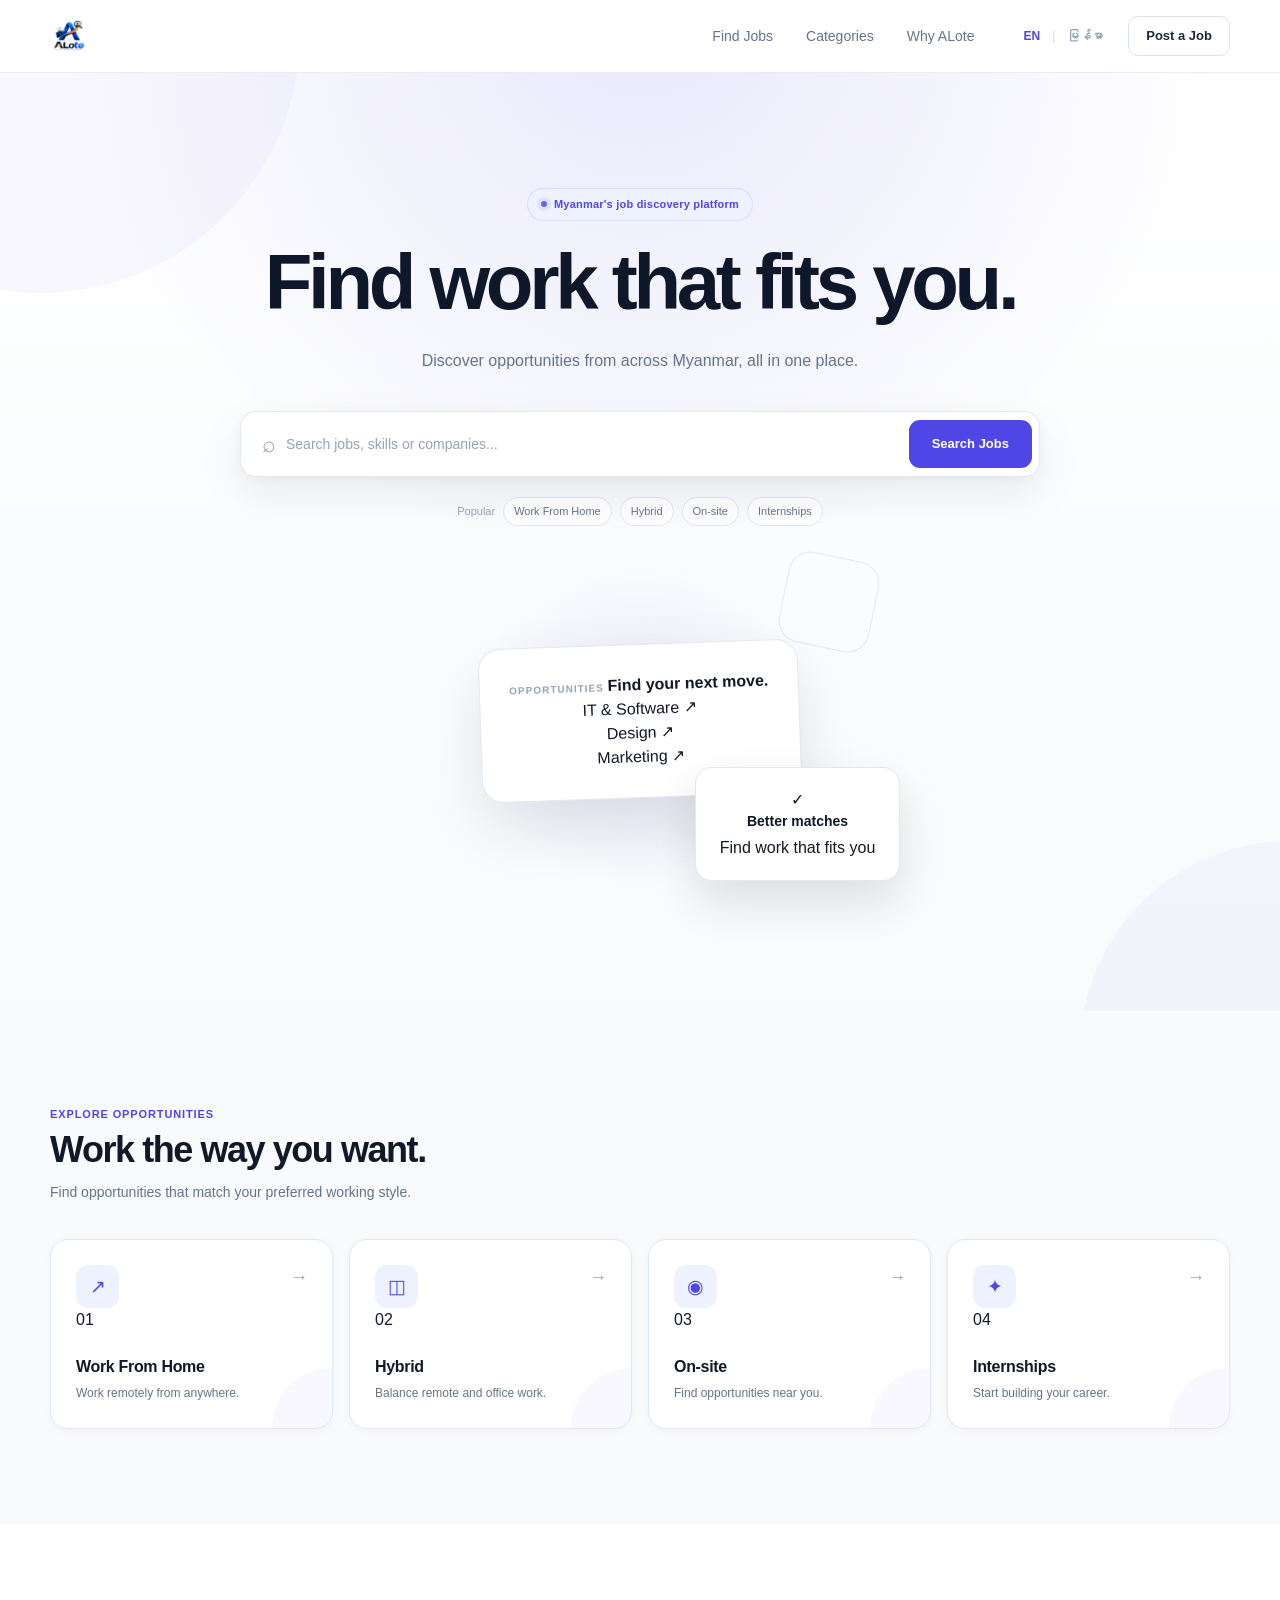
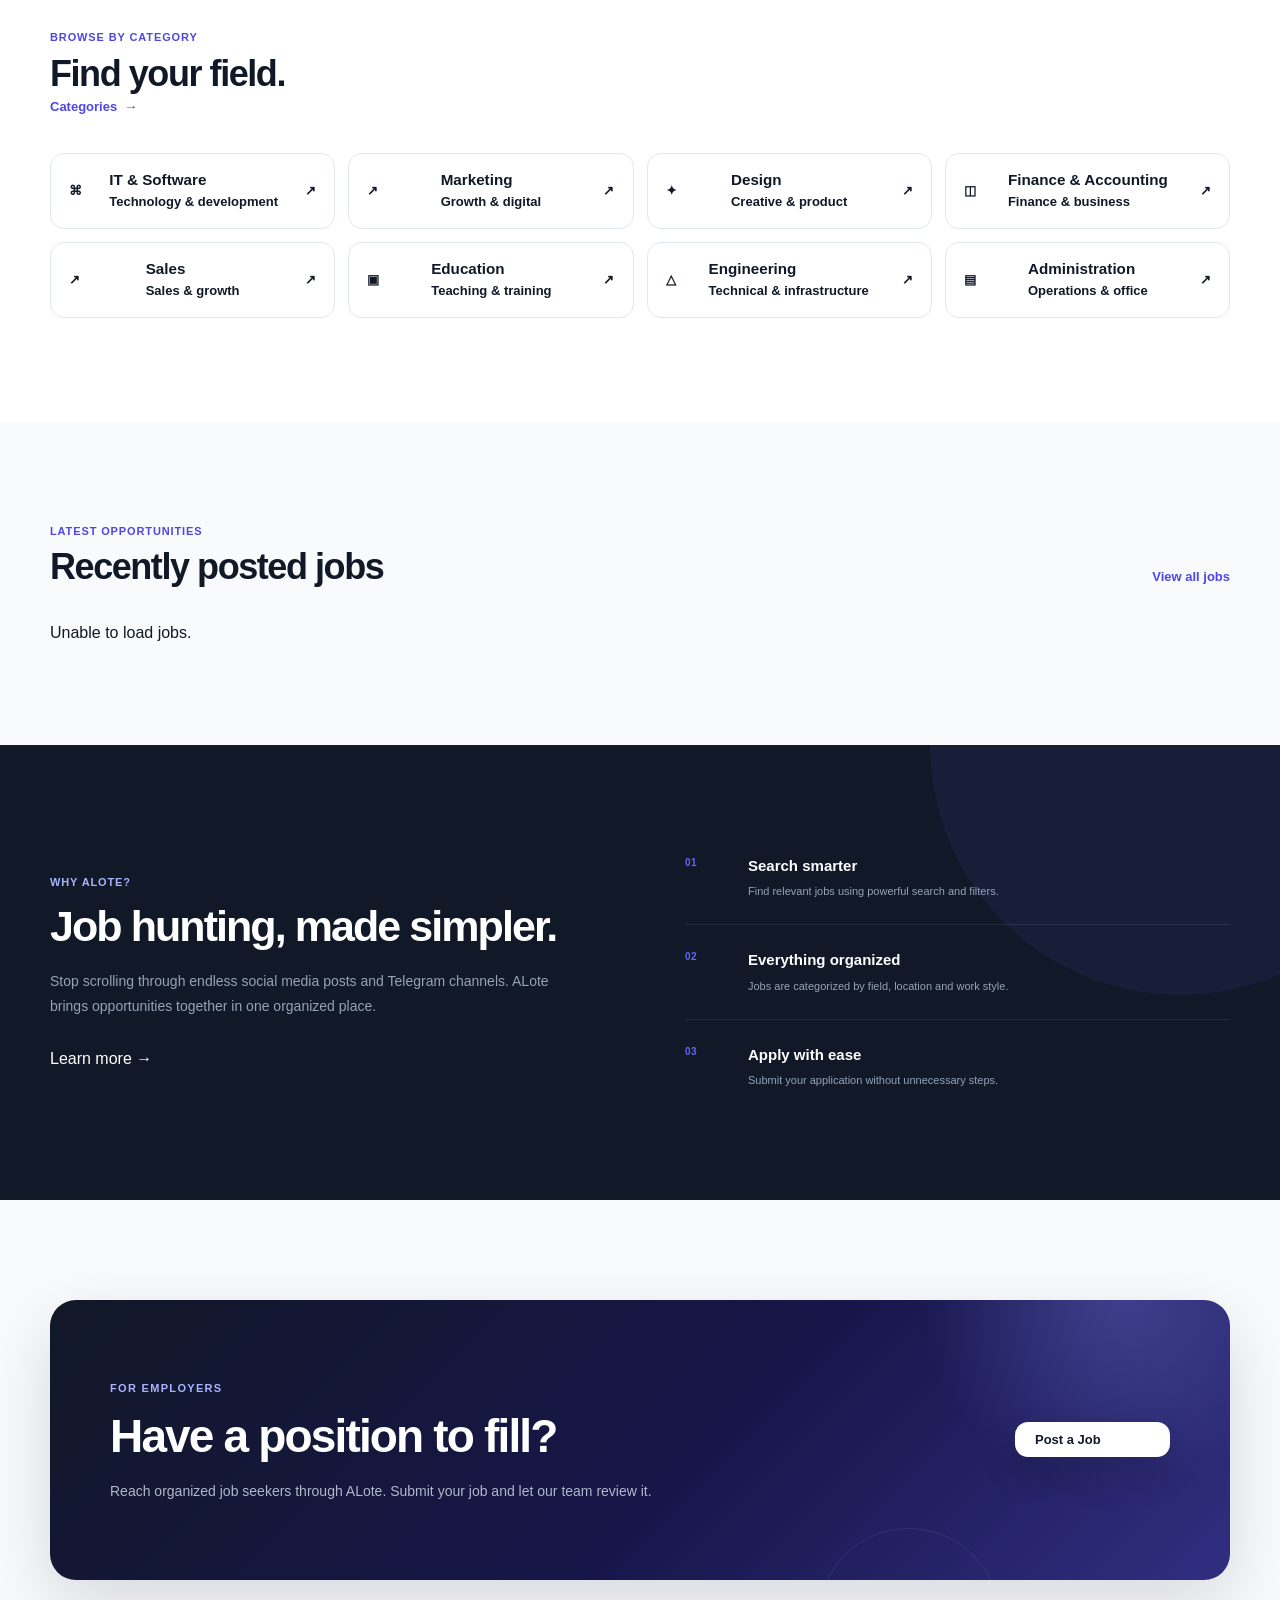
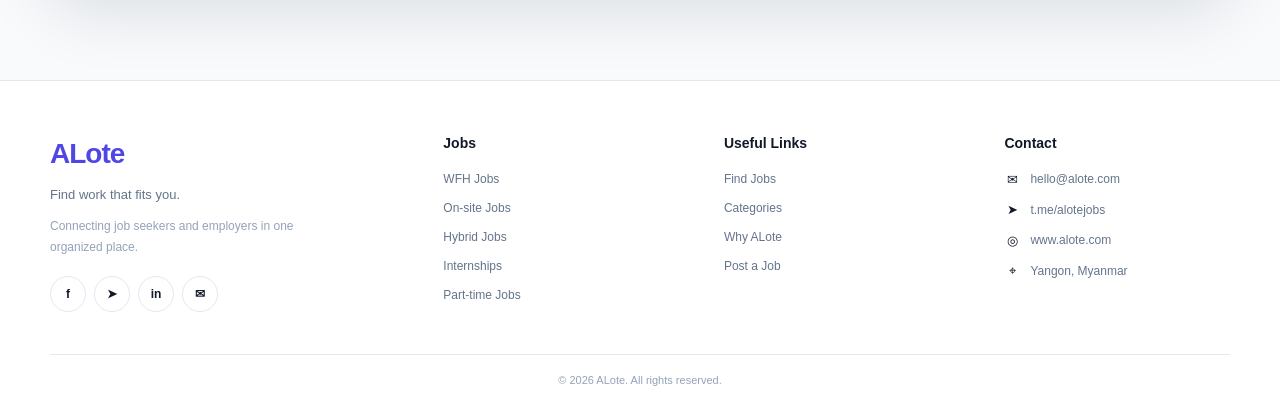
==== commit 38165bce: "Complete ALote job posting, applications and admin features" ====
--- a/frontend/index.html
+++ b/frontend/index.html
@@ -996,18 +996,13 @@
 
     <div class="container">
 
-
         <div class="section-header">
 
             <div>
 
-                <span
-                    class="section-label"
-                    data-i18n="latestOpportunities"
-                >
+                <span class="section-label" data-i18n="latestOpportunities">
                     Latest opportunities
                 </span>
-
 
                 <h2 data-i18n="recentlyPostedJobs">
                     Recently posted jobs
@@ -1015,188 +1010,13 @@
 
             </div>
 
-
-            <a
-                href="jobs.html"
-                class="view-all"
-                data-i18n="viewAllJobs"
-            >
+            <a href="jobs.html" class="view-all" data-i18n="viewAllJobs">
                 View all jobs →
             </a>
 
         </div>
 
-
-
-        <div class="job-grid">
-
-
-            <!-- JOB 1 -->
-
-            <article class="job-card">
-
-                <div class="job-card-top">
-
-                    <div class="company-logo">
-                        ABC
-                    </div>
-
-                    <span class="job-badge remote">
-                        WFH
-                    </span>
-
-                </div>
-
-
-                <h3>
-                    Backend Developer
-                </h3>
-
-
-                <p class="company-name">
-                    ABC Technology
-                </p>
-
-
-                <div class="job-info">
-
-                    <span>
-                        Full-time
-                    </span>
-
-                    <span>
-                        800K – 1.2M MMK
-                    </span>
-
-                </div>
-
-
-                <div class="job-card-footer">
-
-                    <span>
-                        Posted 2 days ago
-                    </span>
-
-                    <a href="job-details.html">
-                        View job →
-                    </a>
-
-                </div>
-
-            </article>
-
-
-
-            <!-- JOB 2 -->
-
-            <article class="job-card">
-
-                <div class="job-card-top">
-
-                    <div class="company-logo">
-                        XYZ
-                    </div>
-
-                    <span class="job-badge hybrid">
-                        Hybrid
-                    </span>
-
-                </div>
-
-
-                <h3>
-                    UI/UX Designer
-                </h3>
-
-
-                <p class="company-name">
-                    XYZ Creative
-                </p>
-
-
-                <div class="job-info">
-
-                    <span>
-                        Full-time
-                    </span>
-
-                    <span>
-                        700K – 1M MMK
-                    </span>
-
-                </div>
-
-
-                <div class="job-card-footer">
-
-                    <span>
-                        Posted 3 days ago
-                    </span>
-
-                    <a href="job-details.html">
-                        View job →
-                    </a>
-
-                </div>
-
-            </article>
-
-
-
-            <!-- JOB 3 -->
-
-            <article class="job-card">
-
-                <div class="job-card-top">
-
-                    <div class="company-logo">
-                        MTC
-                    </div>
-
-                    <span class="job-badge onsite">
-                        On-site
-                    </span>
-
-                </div>
-
-
-                <h3>
-                    Marketing Executive
-                </h3>
-
-
-                <p class="company-name">
-                    Myanmar Tech Co.
-                </p>
-
-
-                <div class="job-info">
-
-                    <span>
-                        Full-time
-                    </span>
-
-                    <span>
-                        600K – 900K MMK
-                    </span>
-
-                </div>
-
-
-                <div class="job-card-footer">
-
-                    <span>
-                        Posted 4 days ago
-                    </span>
-
-                    <a href="job-details.html">
-                        View job →
-                    </a>
-
-                </div>
-
-            </article>
-
+        <div class="job-grid" id="latestJobsGrid">
         </div>
 
     </div>
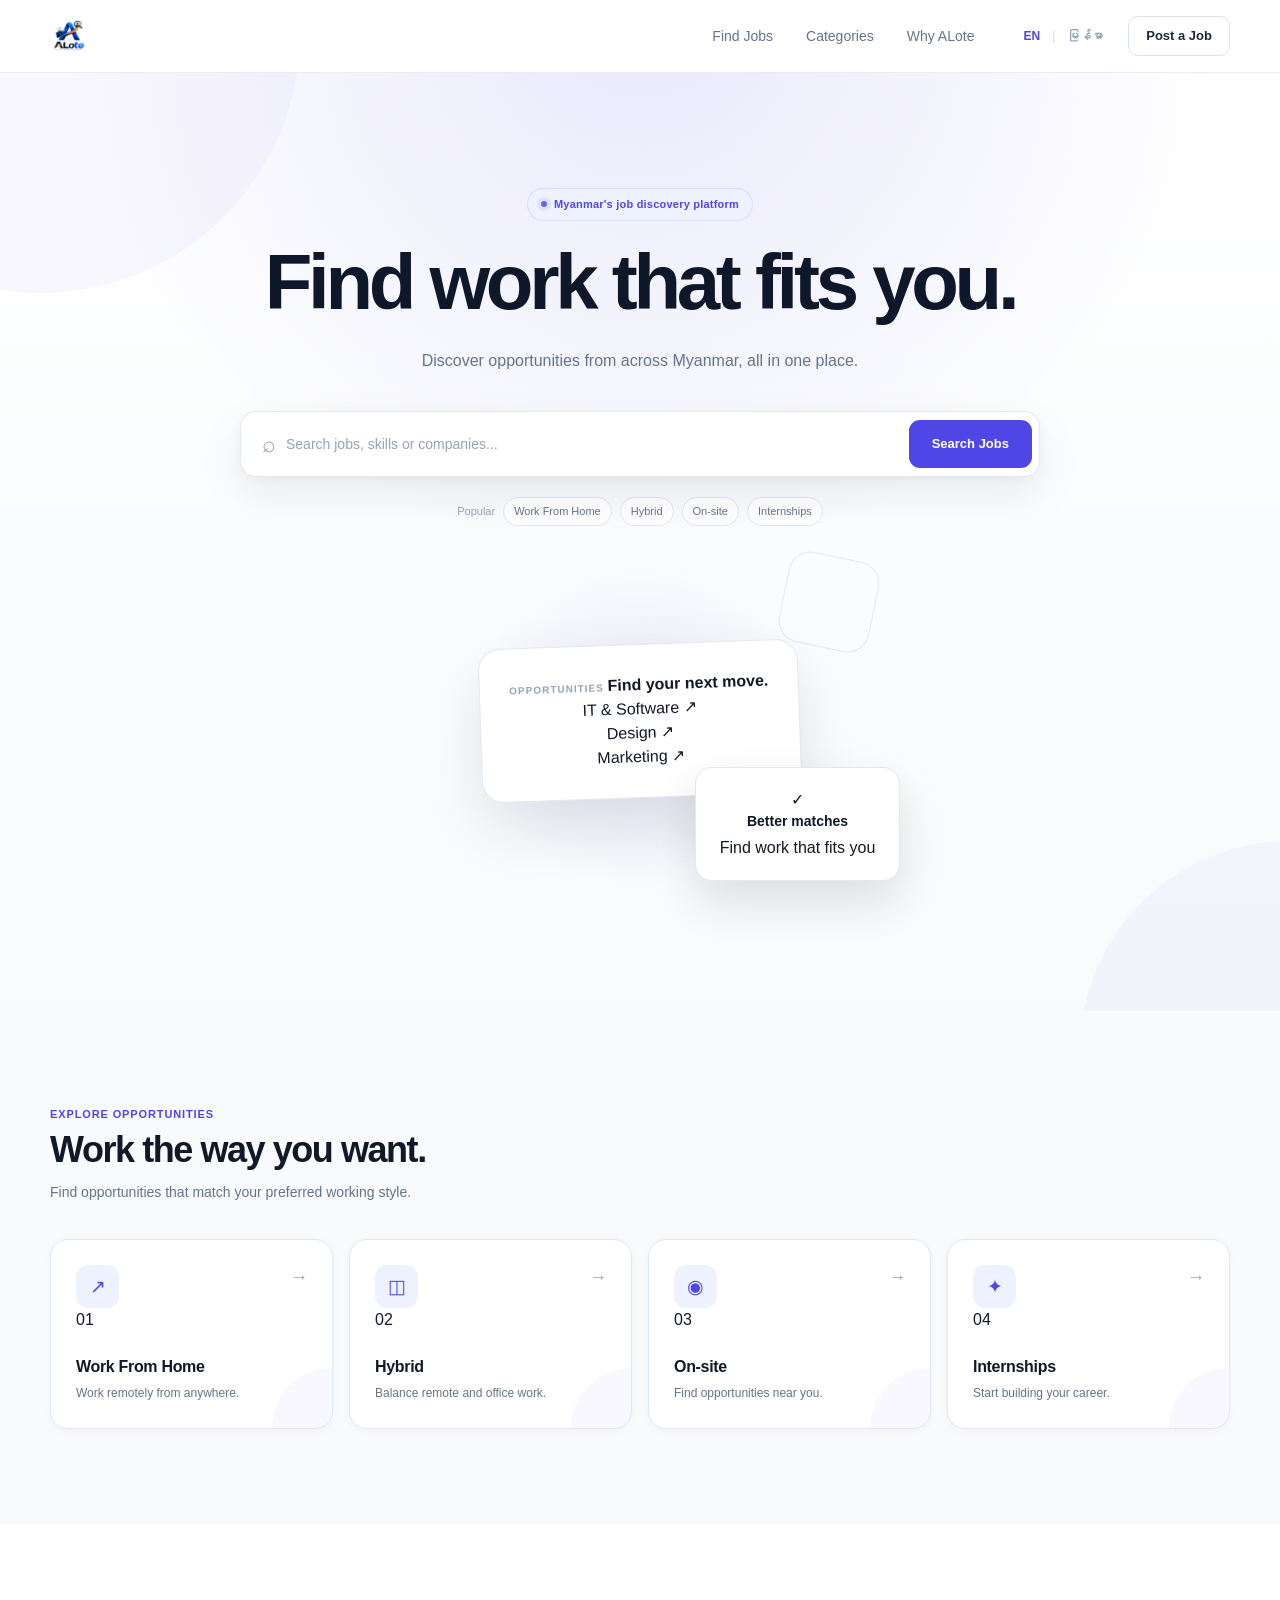
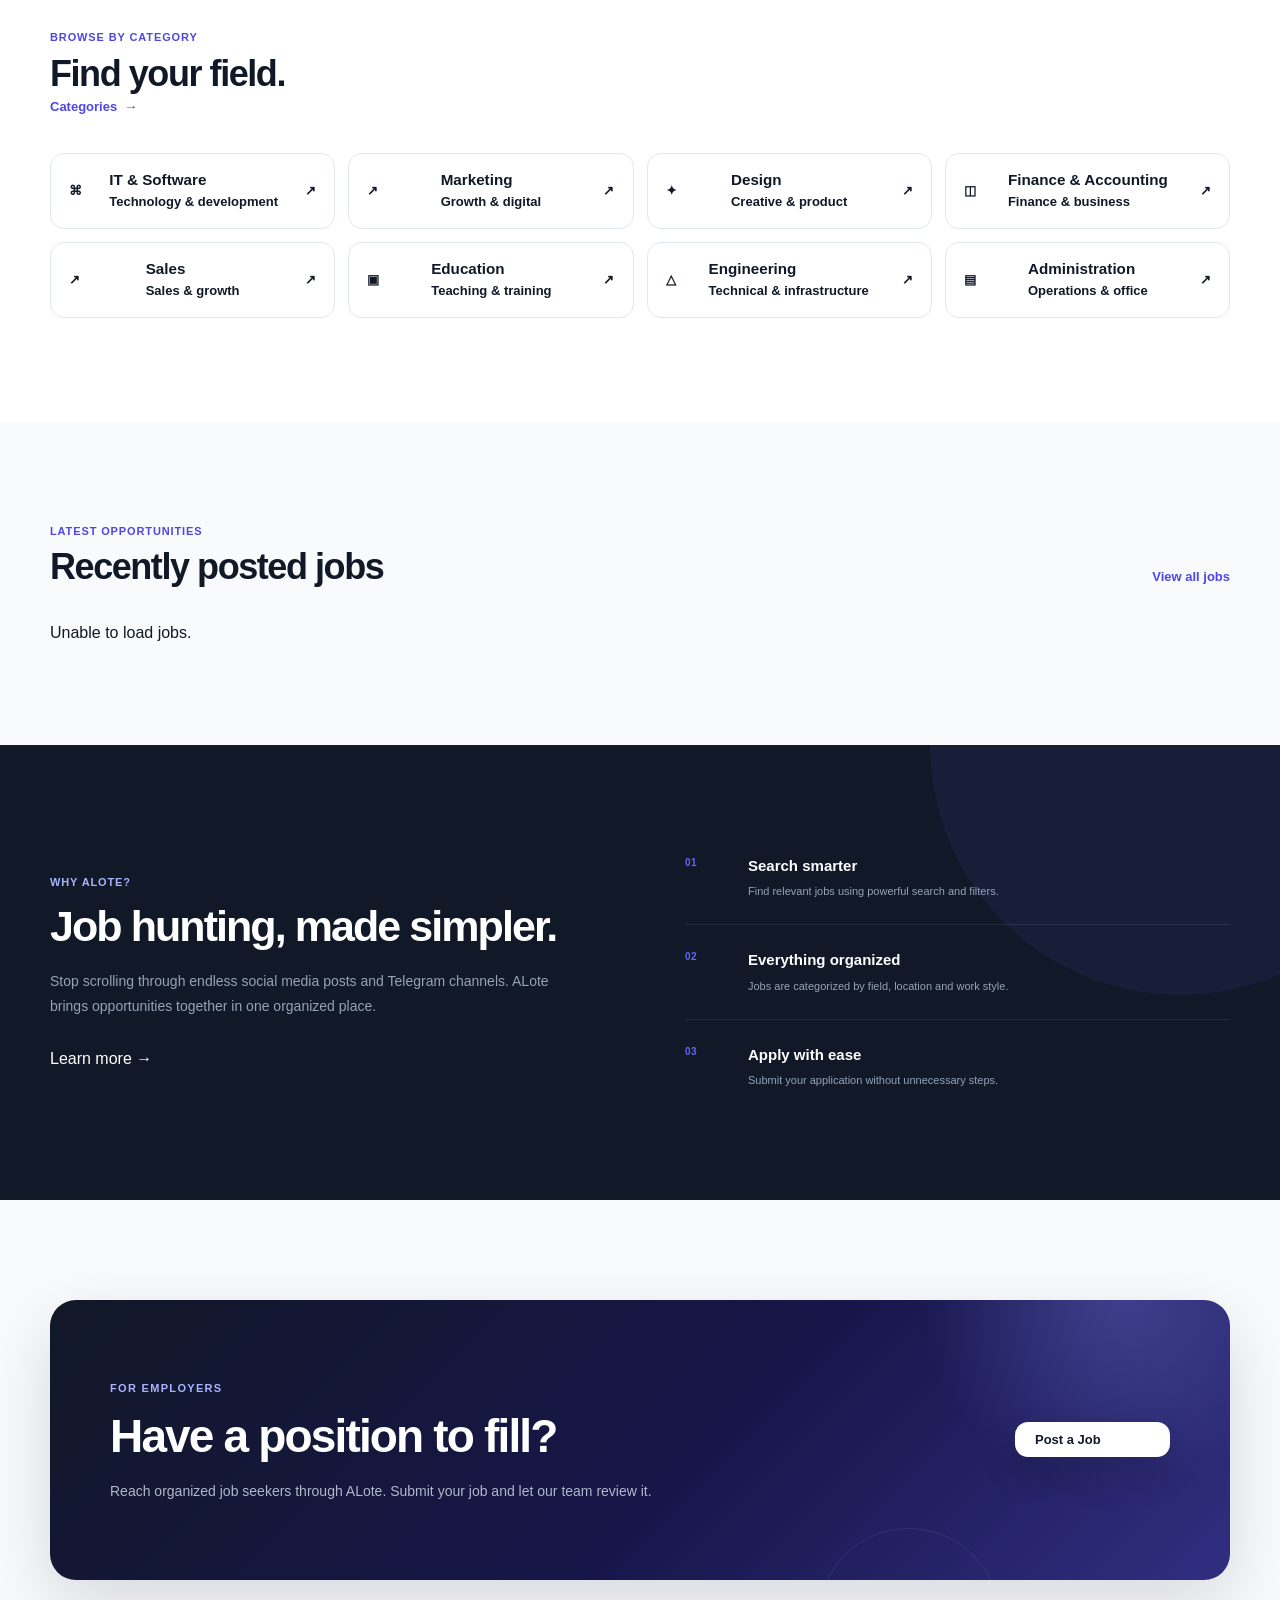
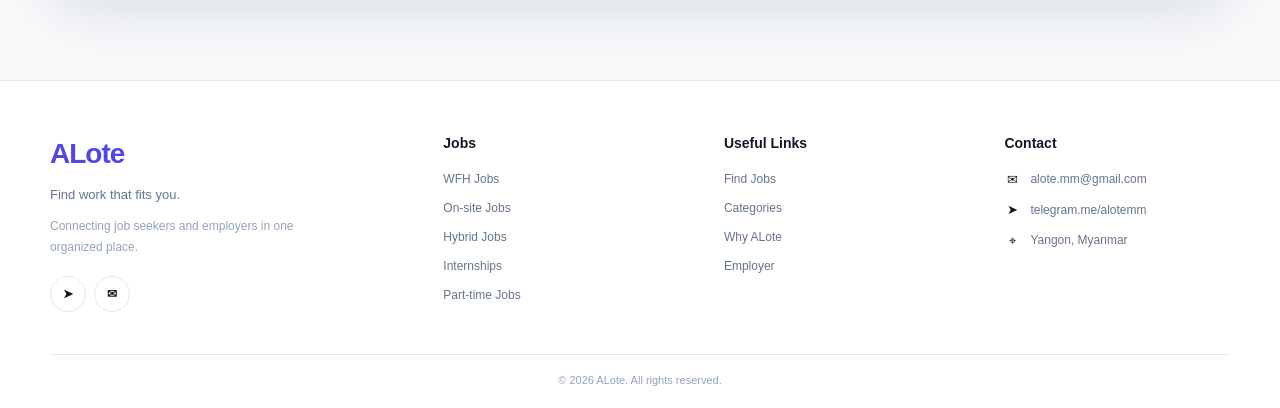
==== commit 8dcc6e03: "Upgrade categories and update contact links" ====
--- a/frontend/index.html
+++ b/frontend/index.html
@@ -1224,7 +1224,7 @@
     <div class="container footer-container">
 
 
-        <!-- BRAND -->
+        <!-- Brand -->
 
         <div class="footer-brand">
 
@@ -1257,28 +1257,14 @@
             <div class="footer-socials">
 
                 <a
-                    href="#"
-                    aria-label="Facebook"
-                >
-                    f
-                </a>
-
-                <a
-                    href="#"
+                    href="https://telegram.me/alotemm"
                     aria-label="Telegram"
                 >
                     ➤
                 </a>
 
                 <a
-                    href="#"
-                    aria-label="LinkedIn"
-                >
-                    in
-                </a>
-
-                <a
-                    href="mailto:hello@alote.com"
+                    href="https://mail.google.com/mail/?view=cm&fs=1&to=alote.mm@gmail.com&su=Contact%20ALote"
                     aria-label="Email"
                 >
                     ✉
@@ -1290,7 +1276,7 @@
 
 
 
-        <!-- JOBS -->
+        <!-- Job Categories -->
 
         <div class="footer-column">
 
@@ -1342,7 +1328,7 @@
 
 
 
-        <!-- USEFUL LINKS -->
+        <!-- Useful Links -->
 
         <div class="footer-column">
 
@@ -1377,16 +1363,16 @@
 
             <a
                 href="employer.html"
-                data-i18n="postJob"
-            >
-                Post a Job
-            </a>
-
-        </div>
-
-
-
-        <!-- CONTACT -->
+                data-i18n="employer"
+            >
+                Employer
+            </a>
+
+        </div>
+
+
+
+        <!-- Contact -->
 
         <div class="footer-column footer-contact">
 
@@ -1395,38 +1381,30 @@
             </h3>
 
 
-            <a href="mailto:hello@alote.com">
-
+            <a
+                href="https://mail.google.com/mail/?view=cm&fs=1&to=alote.mm@gmail.com&su=Contact%20ALote"
+                target="_blank"
+                rel="noopener noreferrer"
+            >
                 <span class="contact-icon">
                     ✉
                 </span>
 
-                hello@alote.com
-
-            </a>
-
-
-            <a href="#">
-
+                alote.mm@gmail.com
+            </a>
+
+
+            <a
+                href="https://telegram.me/alotemm"
+                target="_blank"
+                rel="noopener noreferrer"
+            >
                 <span class="contact-icon">
                     ➤
                 </span>
 
-                t.me/alotejobs
-
-            </a>
-
-
-            <a href="#">
-
-                <span class="contact-icon">
-                    ◎
-                </span>
-
-                www.alote.com
-
-            </a>
-
+                telegram.me/alotemm
+            </a>
 
             <a href="#">
 
@@ -1442,9 +1420,6 @@
 
     </div>
 
-
-
-    <!-- COPYRIGHT -->
 
     <div class="footer-bottom container">
 
@@ -1464,6 +1439,7 @@
 <!-- ==================================================
      SCRIPTS
 ================================================== -->
+<script src="js/visitor-tracking.js"></script>
 
 <script src="js/home.js"></script>
 
